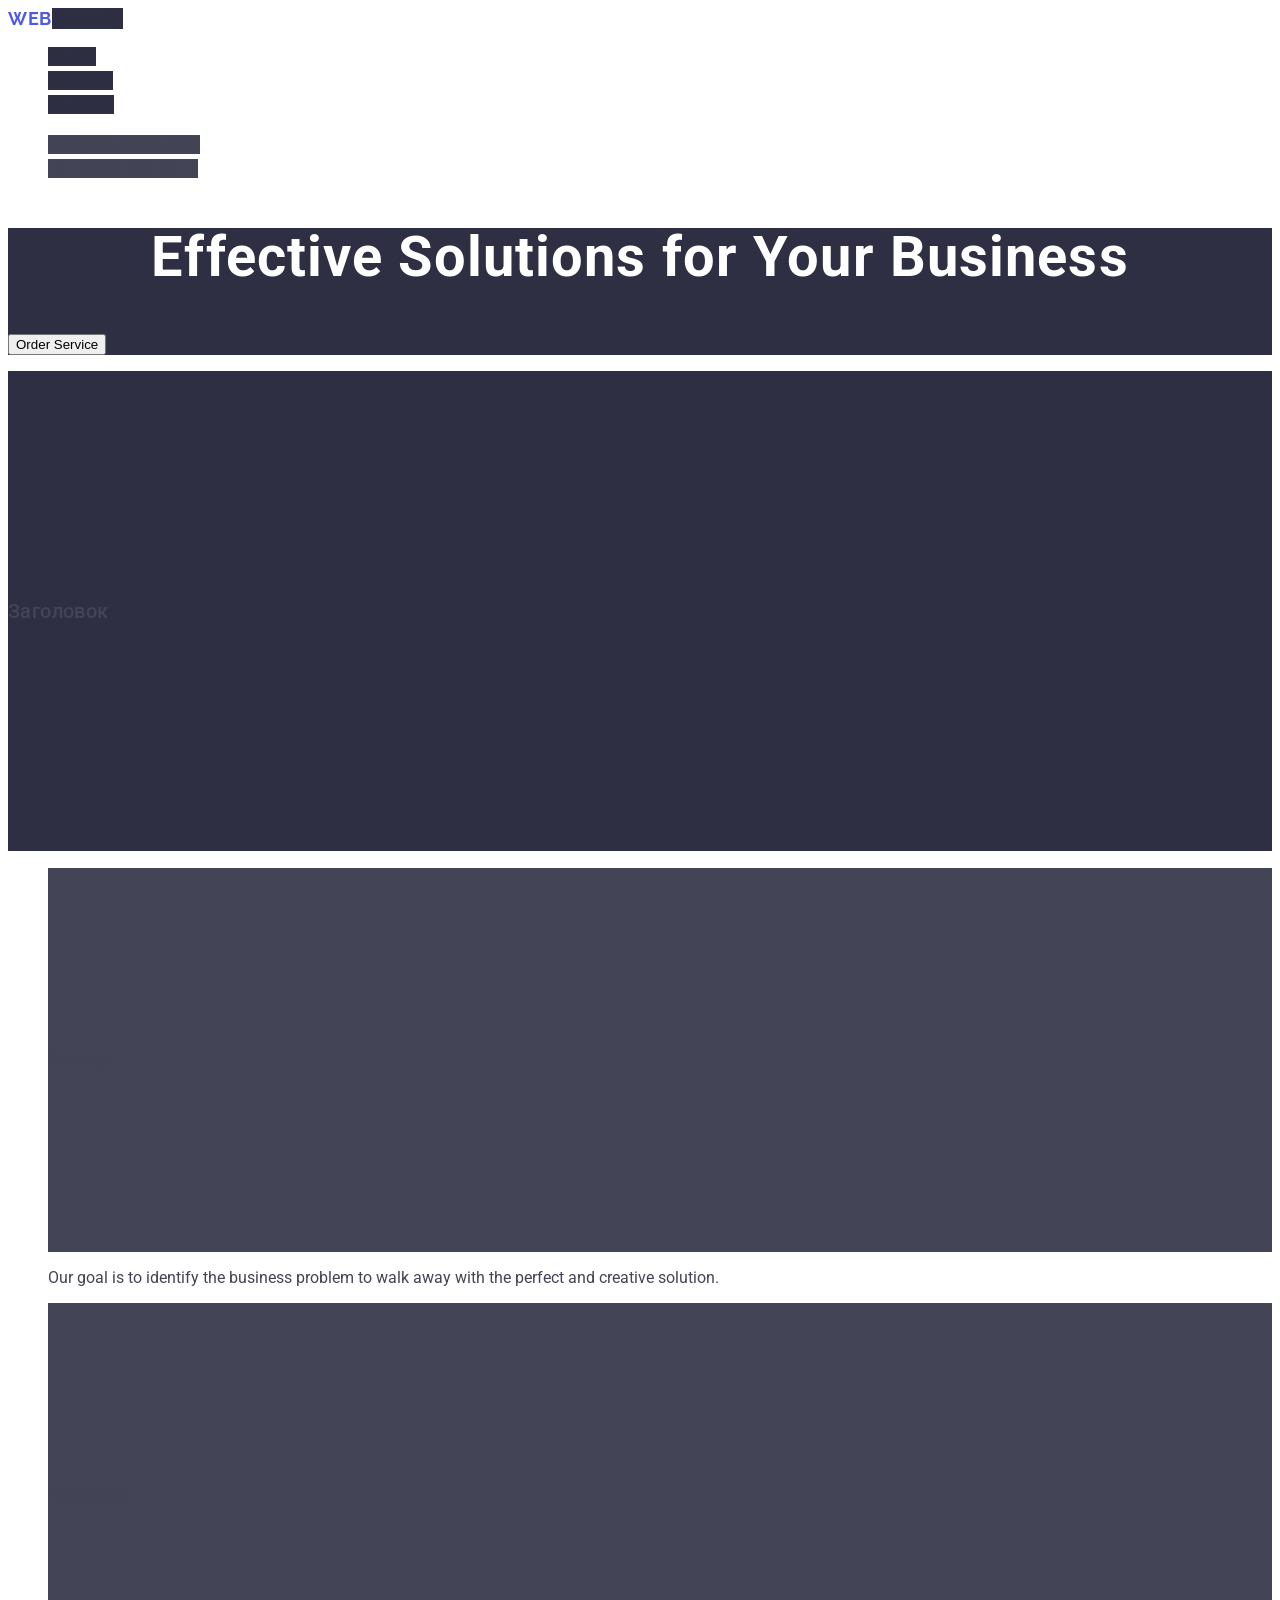
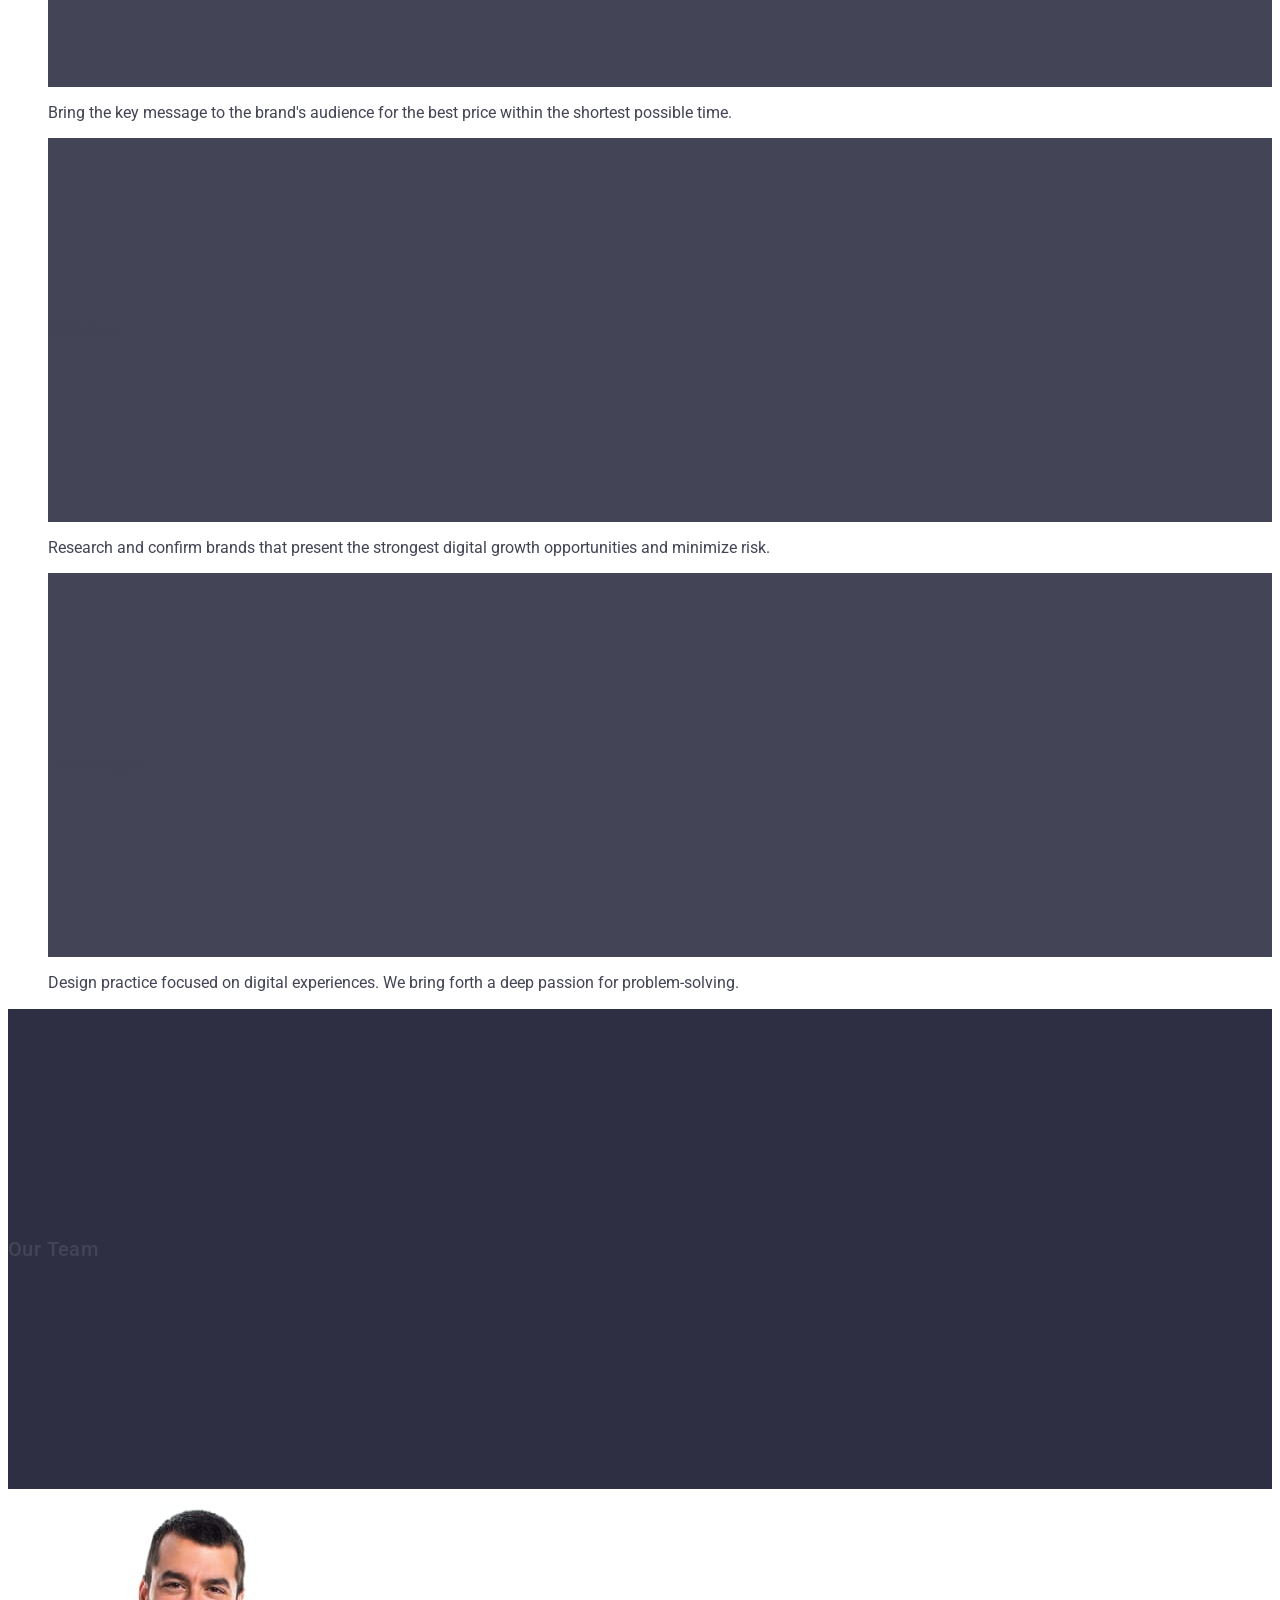
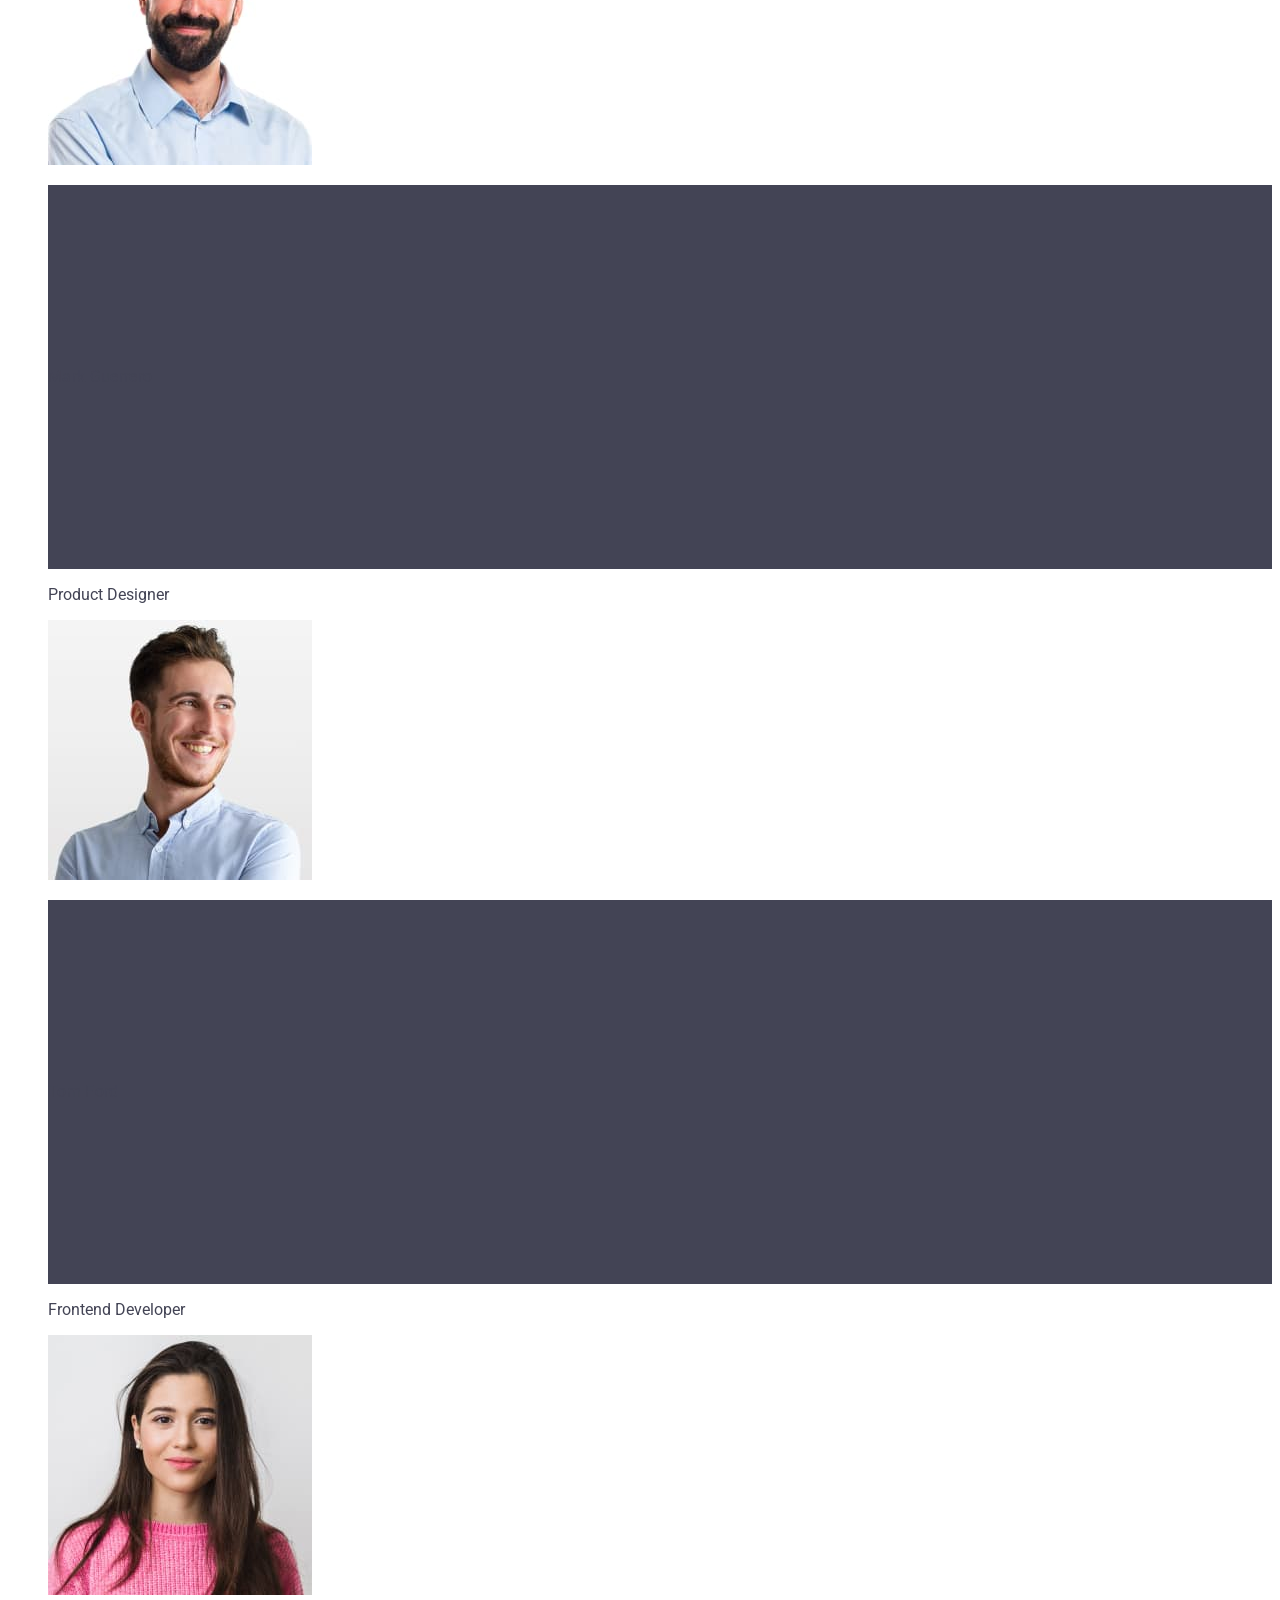
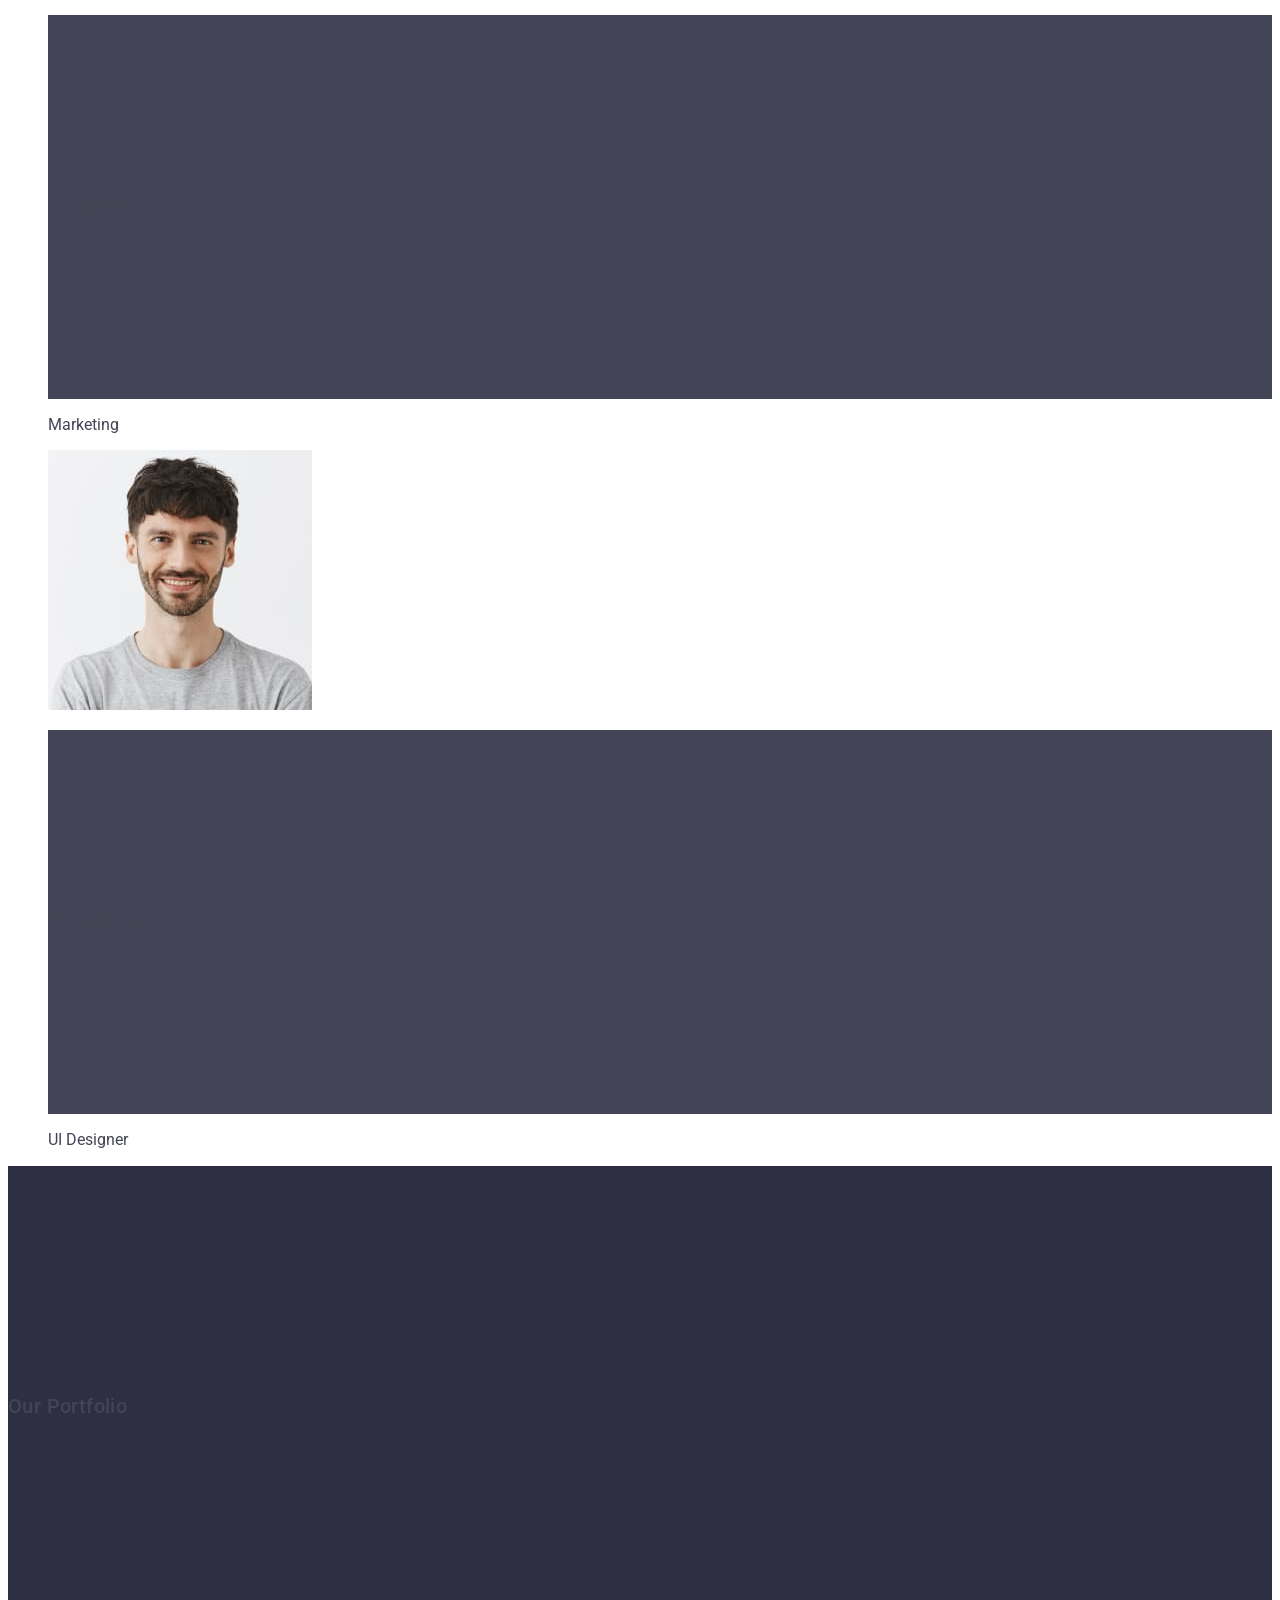
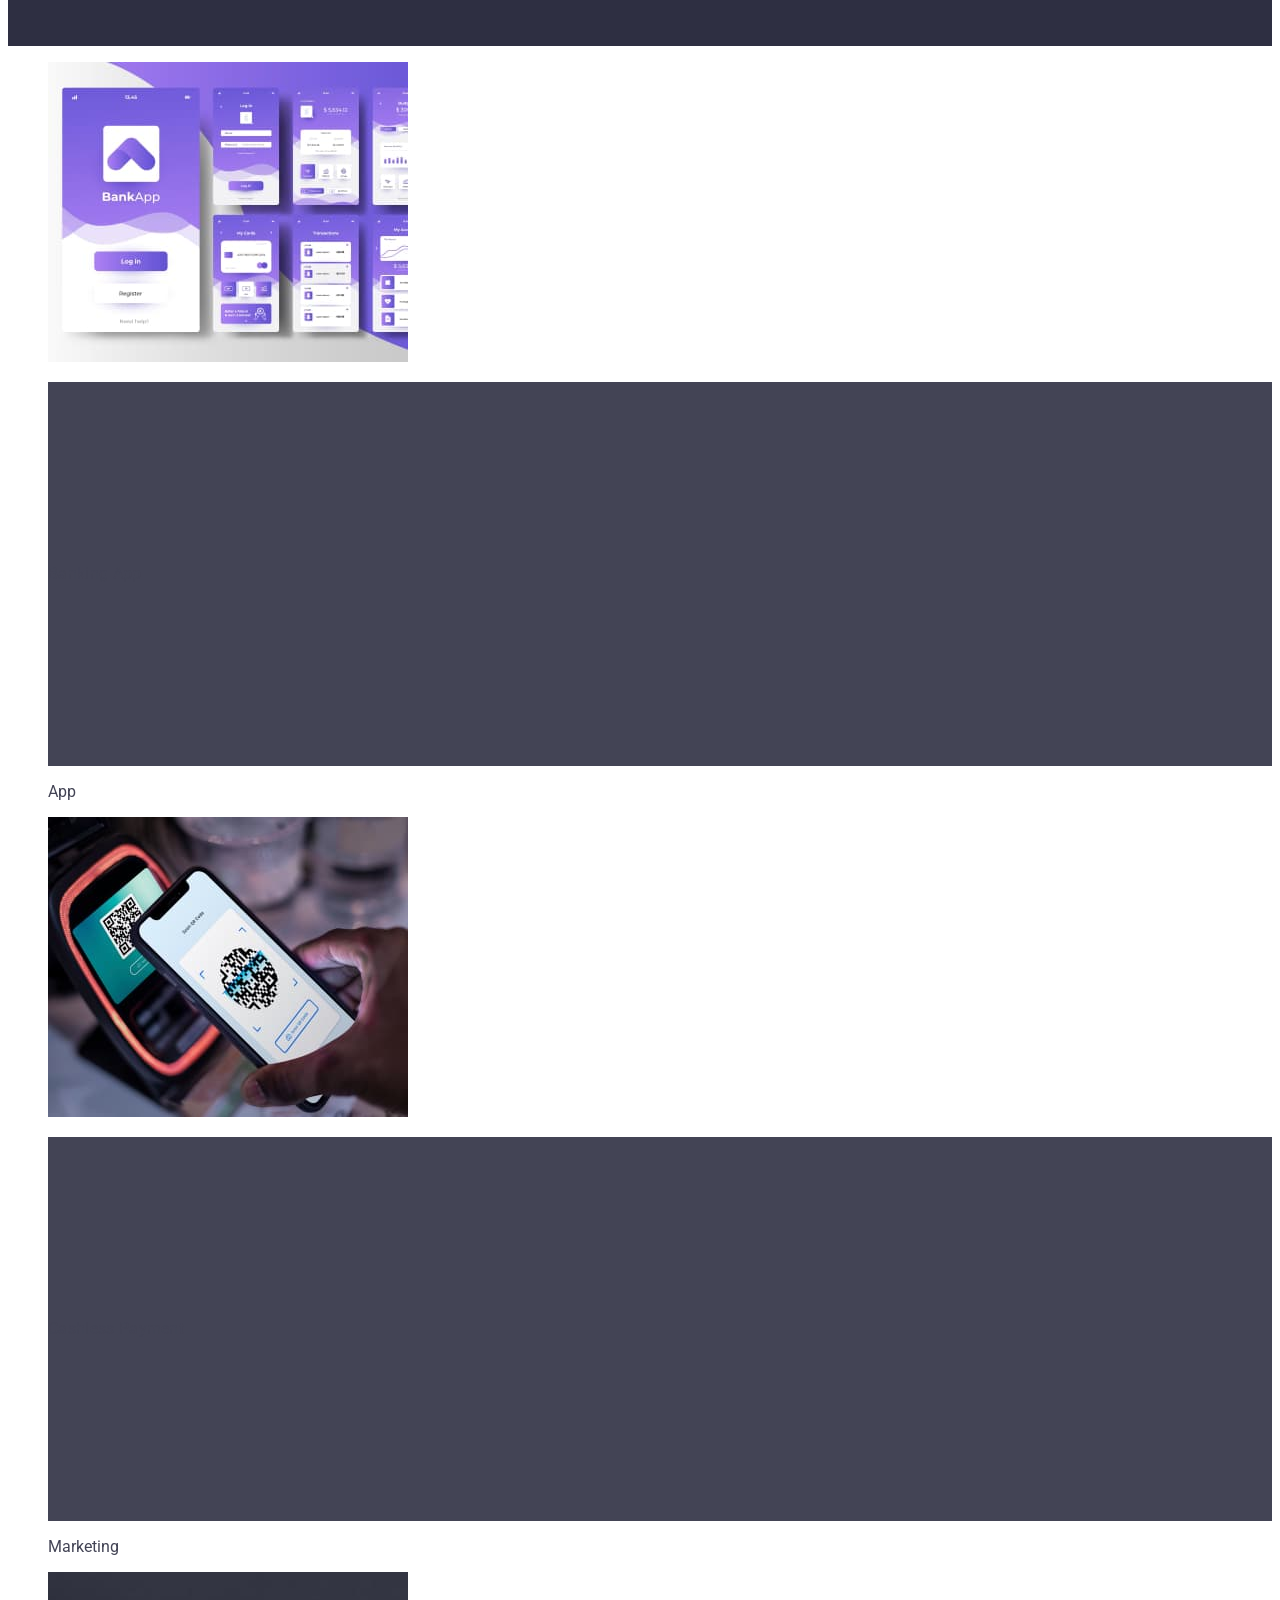
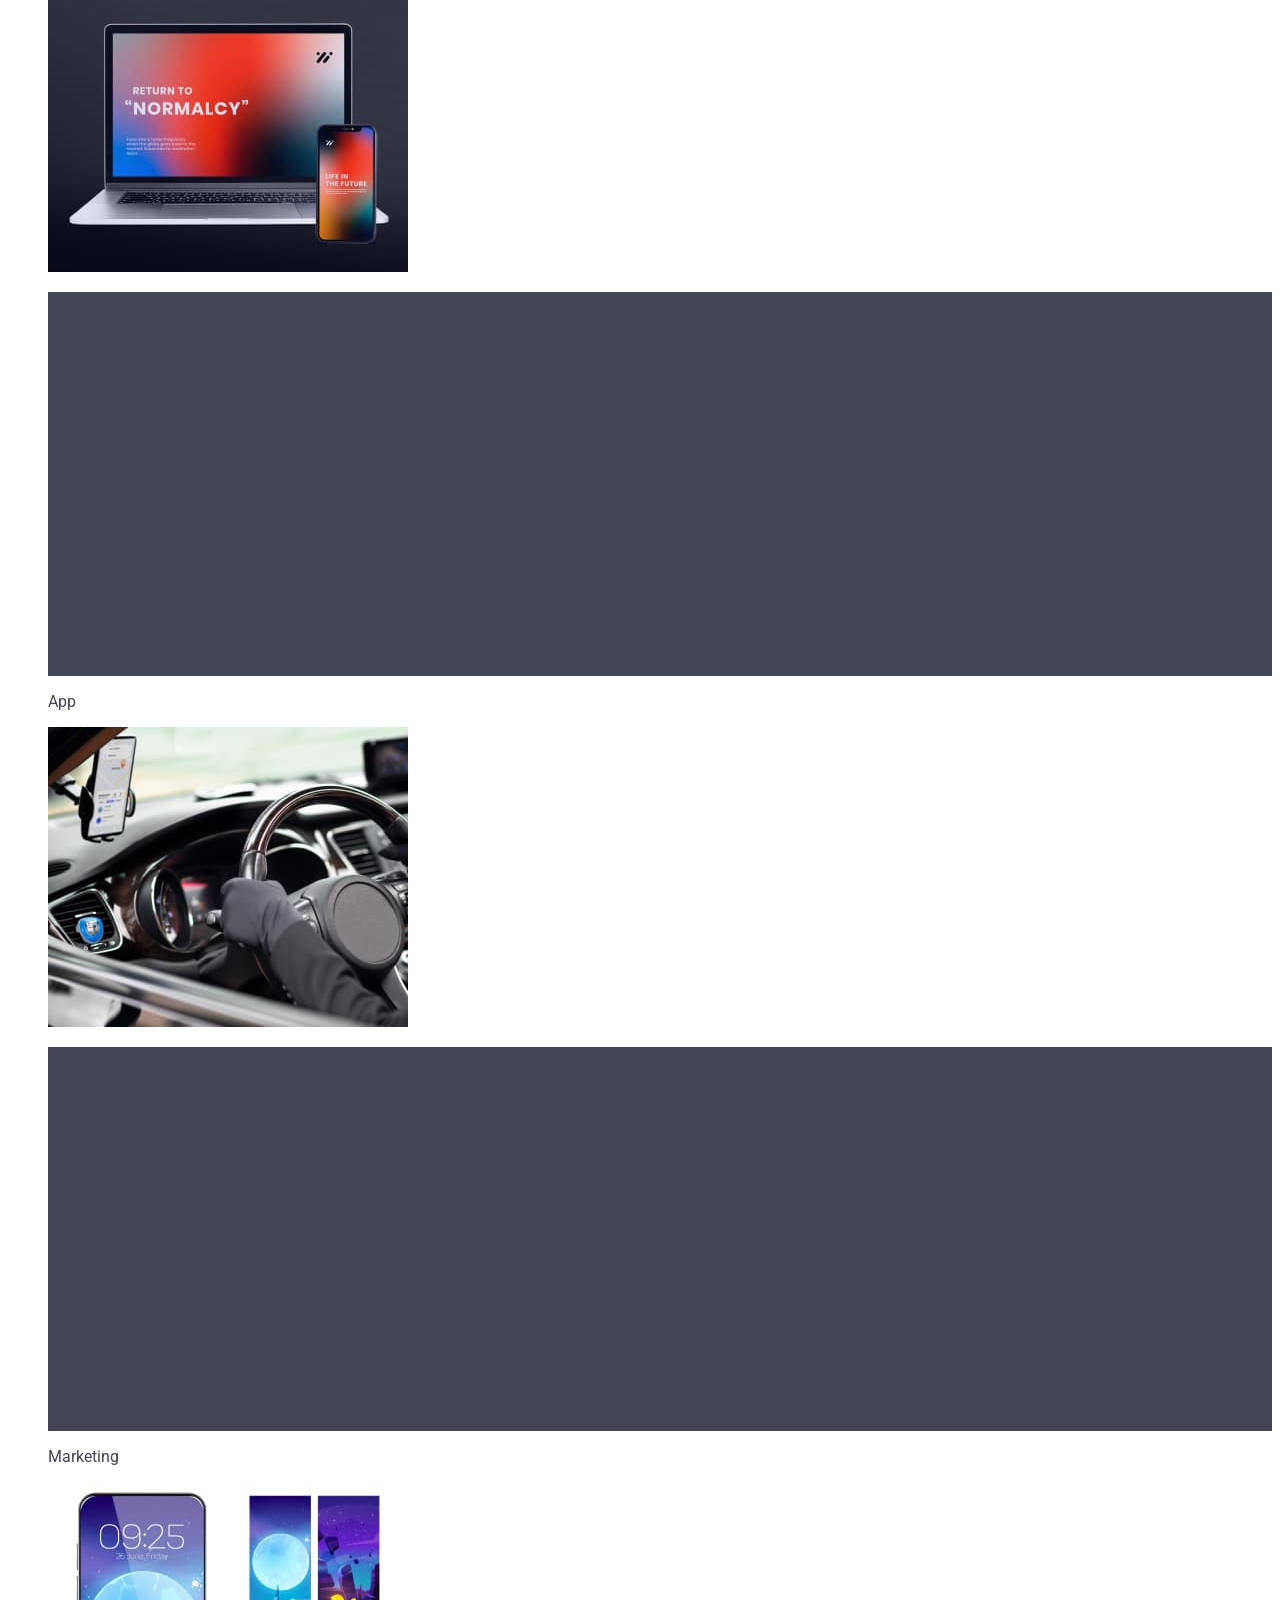
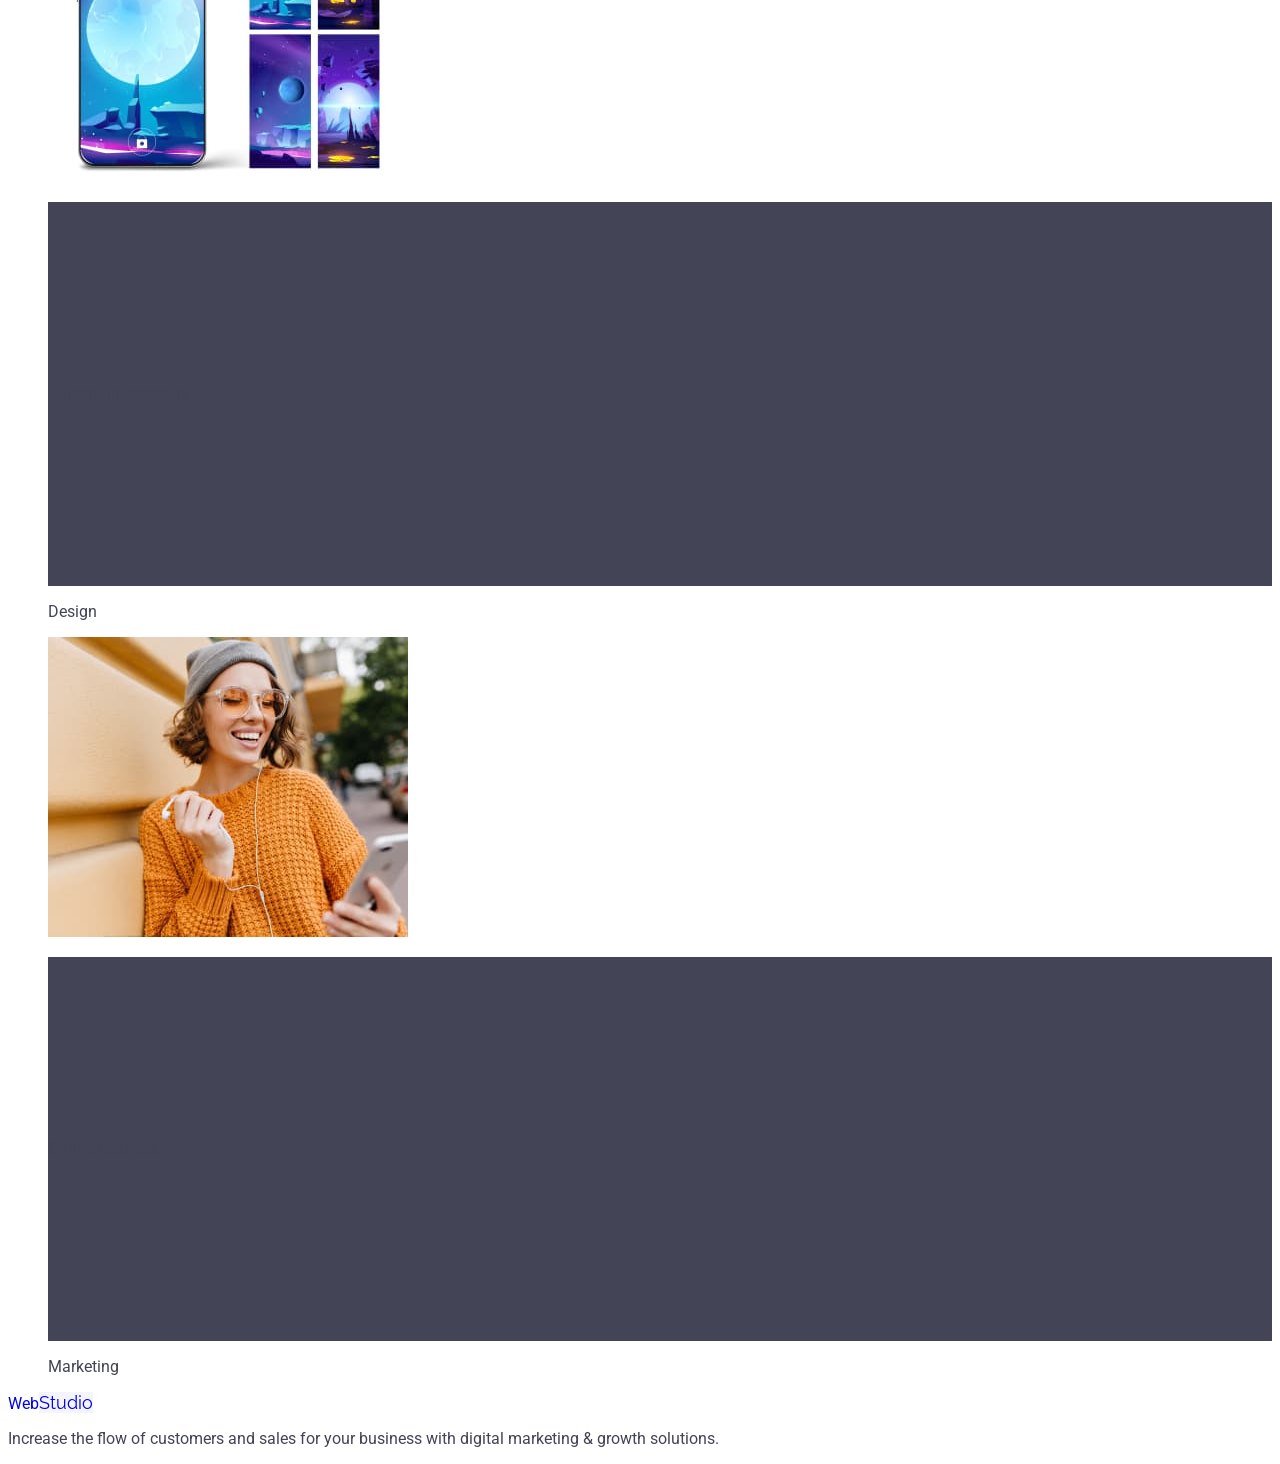
==== index.html @ 6da3bc48 "ss" ====
<!DOCTYPE html>
<html lang="en">
<head>
    <meta charset="UTF-8">
    <meta name="viewport" content="width=device-width, initial-scale=1.0">
    <title>Main Page</title>
    <link rel="preconnect" href="https://fonts.googleapis.com">
<link rel="preconnect" href="https://fonts.gstatic.com" crossorigin>
<link href="https://fonts.googleapis.com/css2?family=Raleway:ital,wght@0,100..900;1,100..900&family=Roboto:ital,wght@0,100..900;1,100..900&display=swap" rel="stylesheet">
<link rel="stylesheet" href="./css/styles.css">
</head>
<body class="body">
    <header class="link-header">
        <nav>
            <a class="logo" href="./index.html">Web<span class="studio">Studio</span></a>
            <ul>
            <li><a href="./index.html" class="link-head">Studio</a></li>
            <li><a href="" class="link-head">Portfolio</a></li> 
            <li><a href="" class="link-head">Contacts</a></li>
            </ul>
        </nav>
    <address class="address-head">
       <ul>
        <li><a href="mailto:info@devstudio.com" class="link-address">info@devstudio.com</a></li>
        <li><a href="tel:+110001111111" class="link-address">+11 (000) 111-11-11</a></li>
        </ul>
    </address>
    </header>   
    <main>
<section class="section-zero">
    <h1 class="business">Effective Solutions
        for Your Business</h1> 
<button type="button">Order Service</button>
</section>
<section>
    <h2>Заголовок</h2>
<ul>
    <li>
    <h3>Strategy</h3>
        <p>
            Our goal is to identify the business
            problem to walk away with the perfect and creative solution. 
        </p>
</li>
<li>
    <h3>Punctuality</h3>
        <p>
            Bring the key message to the brand's audience for the best price within the shortest possible time.
        </p>
</li>
<li>
    <h3>Diligence</h3>
    <p>Research and confirm brands that present the strongest digital growth opportunities and minimize risk.
    </p>
</li>
<li>
    <h3>Technologies</h3>
    <p>Design practice focused on digital experiences. We bring forth a deep passion for problem-solving.
    </p>
</li>
</ul>
</section>
<section>
    <h2>Our Team</h2>
    <ul>
<li>
    <img src="./images/imga.jpg" alt="mark-guerrero" width="264" height="260"
    >
 <h3>Mark Guerrero</h3>
    <p>Product Designer</p>

    </li>
<li><img src="./images/imgb.jpg" alt="tom-ford" width="264" height="260"
    >
<h3>Tom Ford</h3>
    <p>Frontend Developer</p>
</li>
<li><img src="./images/imgc.jpg" alt="camila-garcia" width="264" height="260"
    >
    <h3>Camila Garcia</h3>
    <p>Marketing</p>
</li>
<li><img src="./images/imgd.jpg" alt="daniel-wilson" width="264" height="260"
    >
 <h3>Daniel Wilson</h3>
    <p>UI Designer</p>
</li>
</ul>
</section>
<section>
<h2>Our Portfolio</h2>
<ul>
    <li>
        <img src="images/imgg.jpg" alt="banking-app" width="360" height="300"
        >
        <h3>Banking App</h3>
    <p>App</p>
    </li>
    <li>
        <img src="images/imggg.jpg" alt="cashless-payment" width="360" height="300"
        >
        <h3>Cashless Payment</h3>
    <p>Marketing</p>
    </li>
    <li>
        <img src="images/imgggg.jpg" alt="meditation-app" width="360" height="300"
        >
        <h3>Meditation App</h3>
    <p>App</p>
    </li>
    <li>
        <img src="images/imggggg.jpg" alt="taxi-service" width="360" height="300"
        >
        <h3>Taxi Service</h3>
    <p>Marketing</p>
    </li>
    <li>
        <img src="images/imgggggg.jpg" alt="screen-illustrations" width="360" height="300"
        >
        <h3>Screen Illustrations</h3>
    <p>Design</p>
    </li>
    <li>
        <img src="images/imggggggg.jpg" alt="online-courses" width="360" height="300"
        >
        <h3>Online Courses</h3>
    <p>Marketing</p>
    </li>
</ul>
</section>

 </main>
    <footer>
        <a href="./index.html">Web<span class="studio-footer">Studio</span></a>
        <p>
            Increase the flow of customers and sales for your business with digital marketing & growth solutions.
        </p>
    </footer>
</body>
</html>
---- css/styles.css ----
body{
  font-family:"Roboto", sans-serif;
  color: #434455;
  background-color:#FFFFFF
}
ul, ol {
  list-style-type: none;}
  a{
    text-decoration: none;
}
.studio{
background: #2E2F42;
font-family: "Raleway", serif;
color:#2e2f42;}
.studio-footer{
background: #F4F4FD;
font-family: "Raleway", serif;
font-size:18px;}
.logo {
  font-family: "Raleway", sans-serif;
  font-weight: 700;
  font-size: 18px;
  line-height: 1.17;
  letter-spacing: 0.03em;
  text-transform:uppercase;
  color: #4d5ae5;
}
h1{
font-family: "Roboto";
font-size: 56px;
font-weight: 700;
line-height: 60;
letter-spacing: 0.02em;
text-align: center;
}
.link-header{
  font-style: normal
}
.link-head{
  font-family: "Roboto";
  font-style: normal;
  font-weight: 500;
  font-size: 16px;
  line-height: 1.5;
  letter-spacing: 0.02em;
  color: #2e2f42;
  background:  #2e2f42;
  text-align: left;
}
.link-head:hover,
.link-head:focus{
color:#404bbf;
}
.address-head{
  font-style: normal
}
.link-address{
font-family: "Roboto";
font-size: 16px;
font-style: normal;
font-weight: 400;
letter-spacing: 0.02em;
text-align: left;
color:#434455;
background: #434455;
line-height: 1.5
}
.link-address:focus, 
.link-address:hover{
  color: #404BBF;
}
h2{
font-family: "Roboto";
font-size: 20px;
font-weight: 500;
line-height: 24;
letter-spacing: 0.02em;
text-align: left;
background: #2E2F42;
}
h3{
font-family: "Roboto";
font-size: 16px;
font-weight: 400;
line-height: 24;
letter-spacing: 0.02em;
text-align: left;
background: #434455;
}
.section-zero{
  background-color:#2e2f42;

}
.business{
  font-size: 56px;
  line-height: 1.07;
  text-align: center;
  letter-spacing: 0.02em;
  color: #ffffff;
}
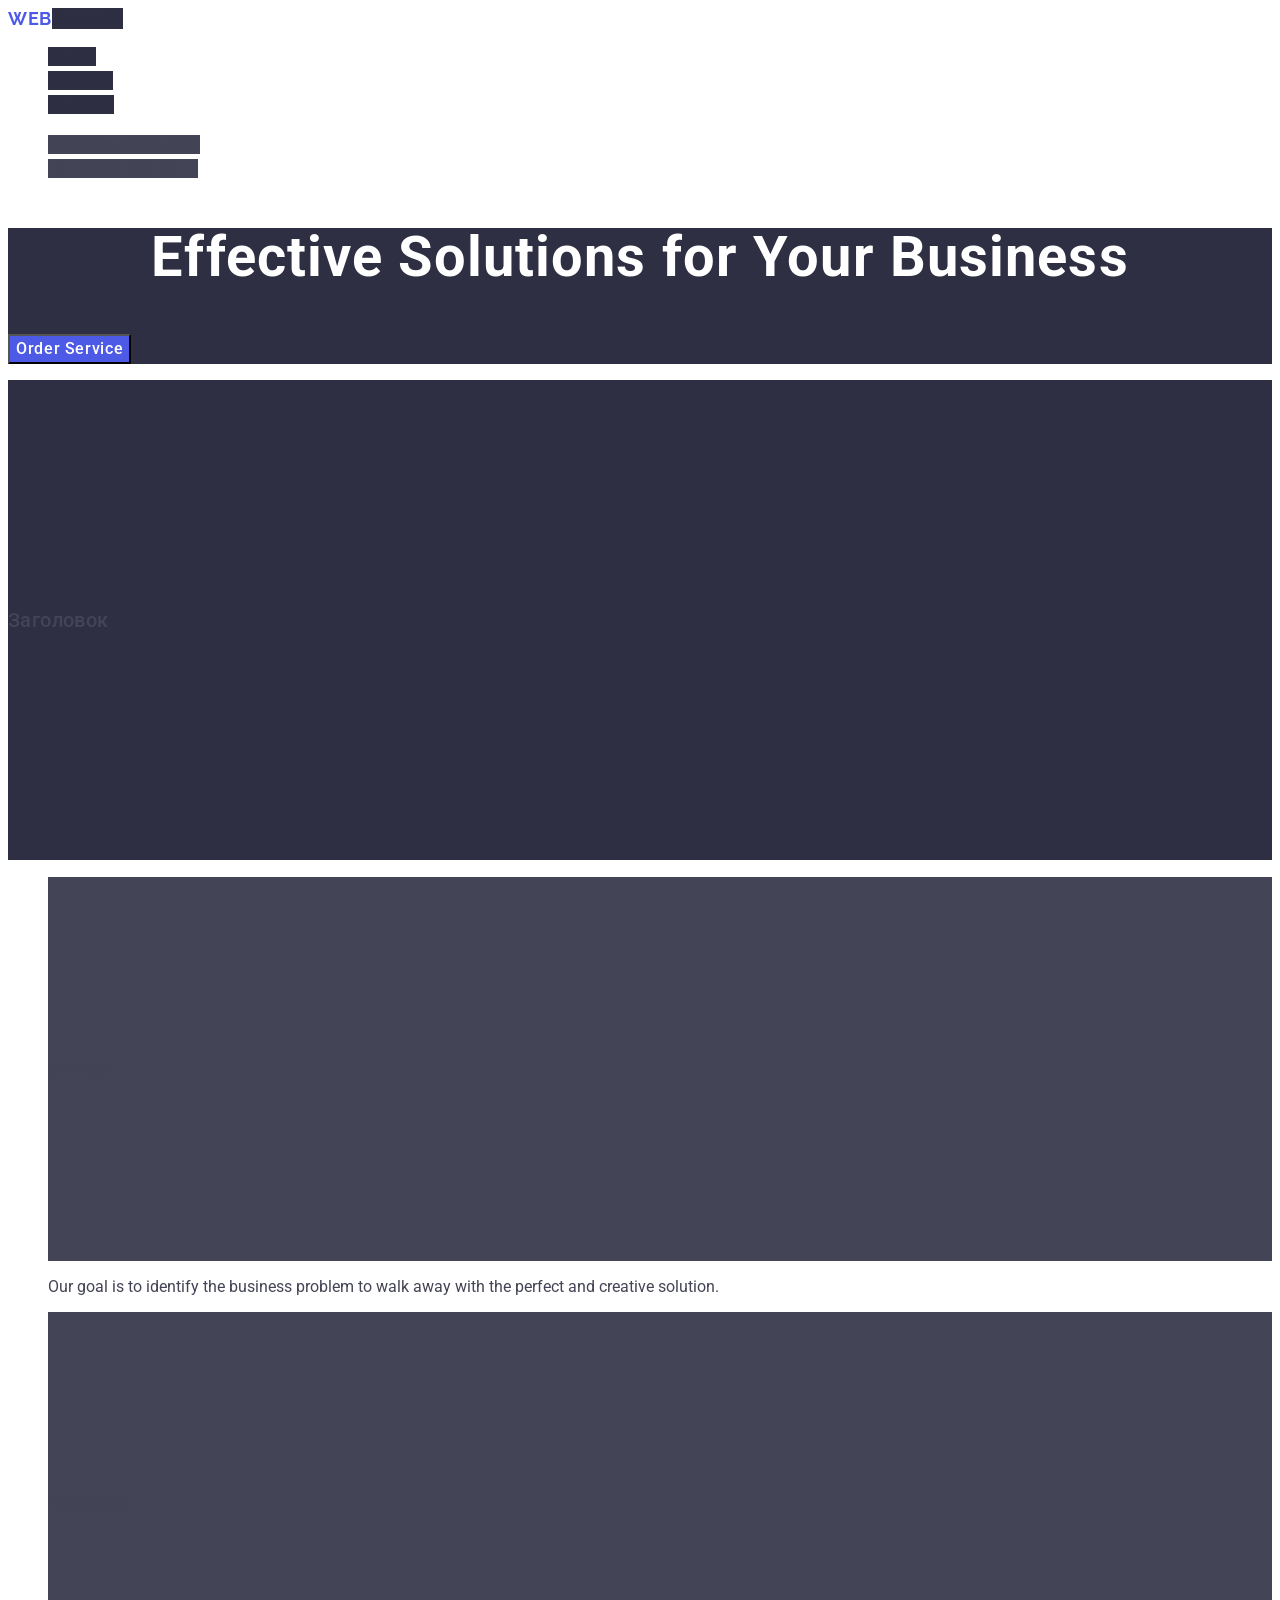
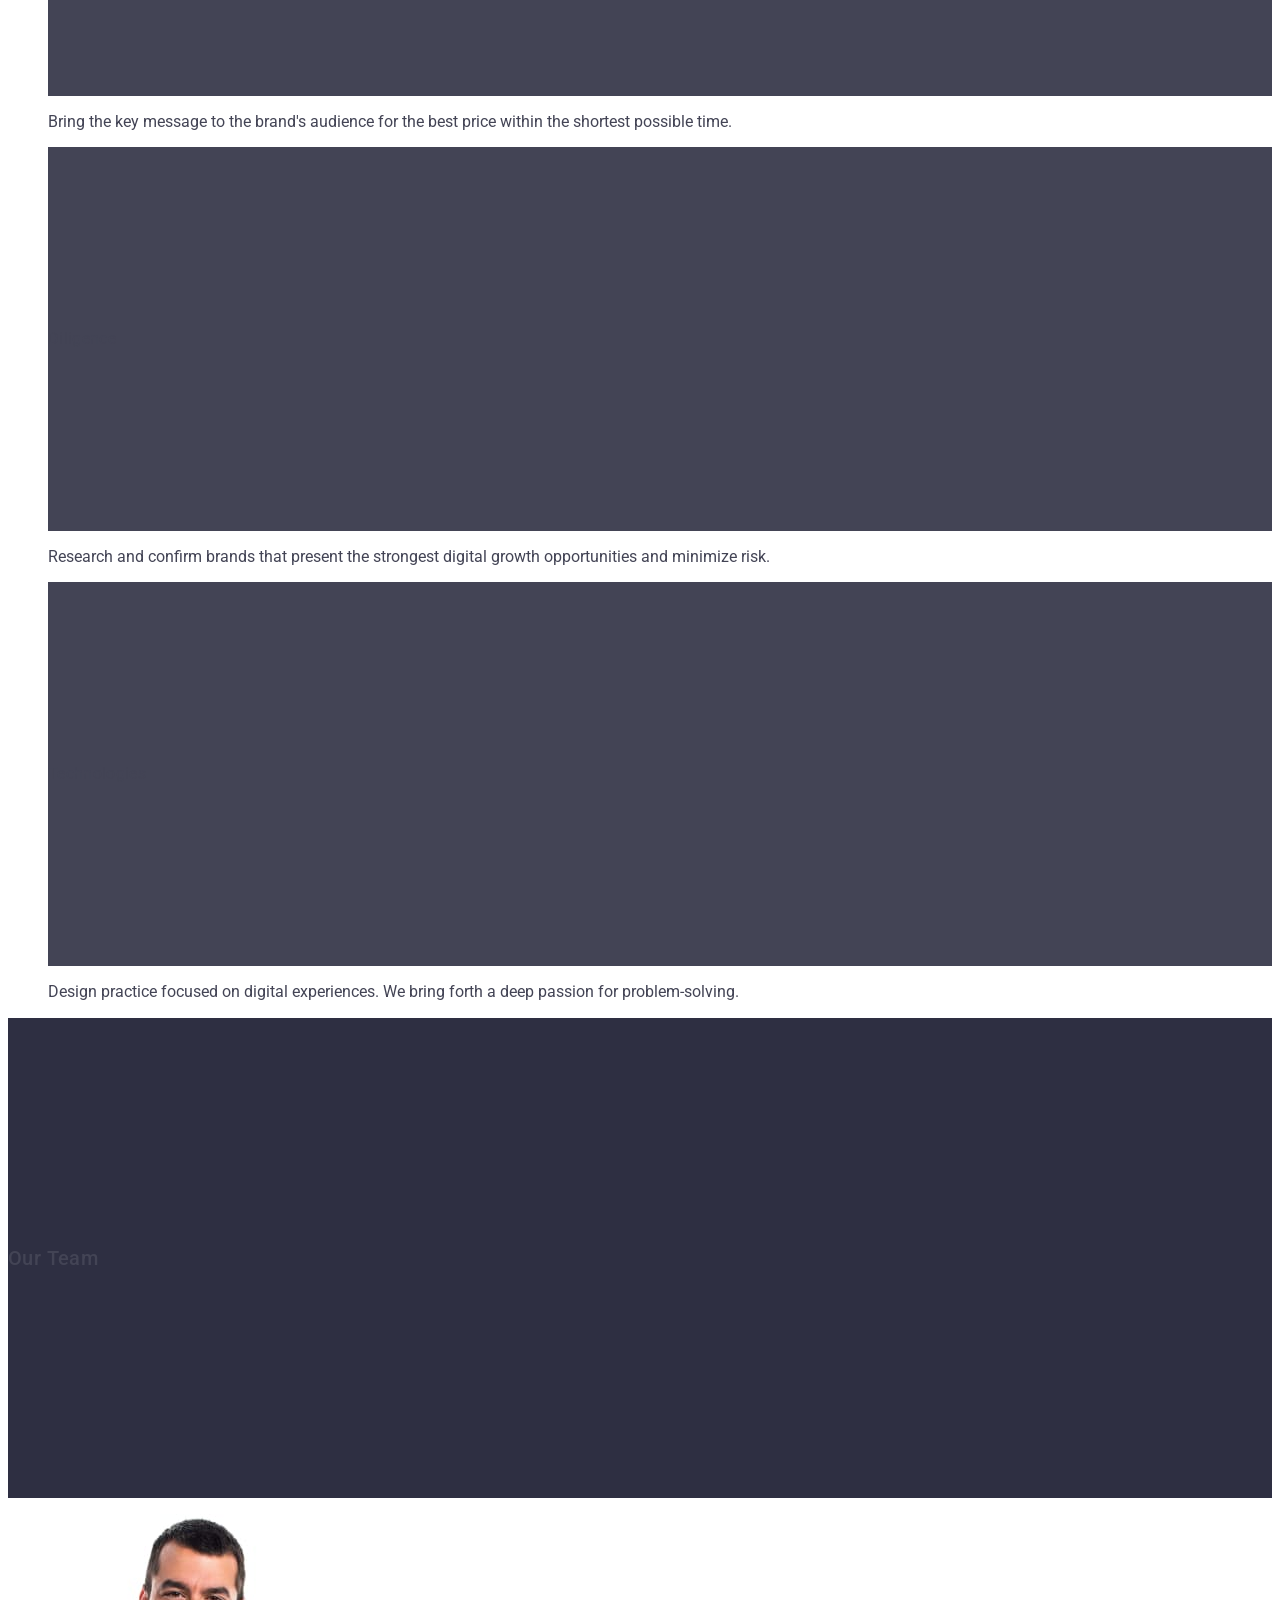
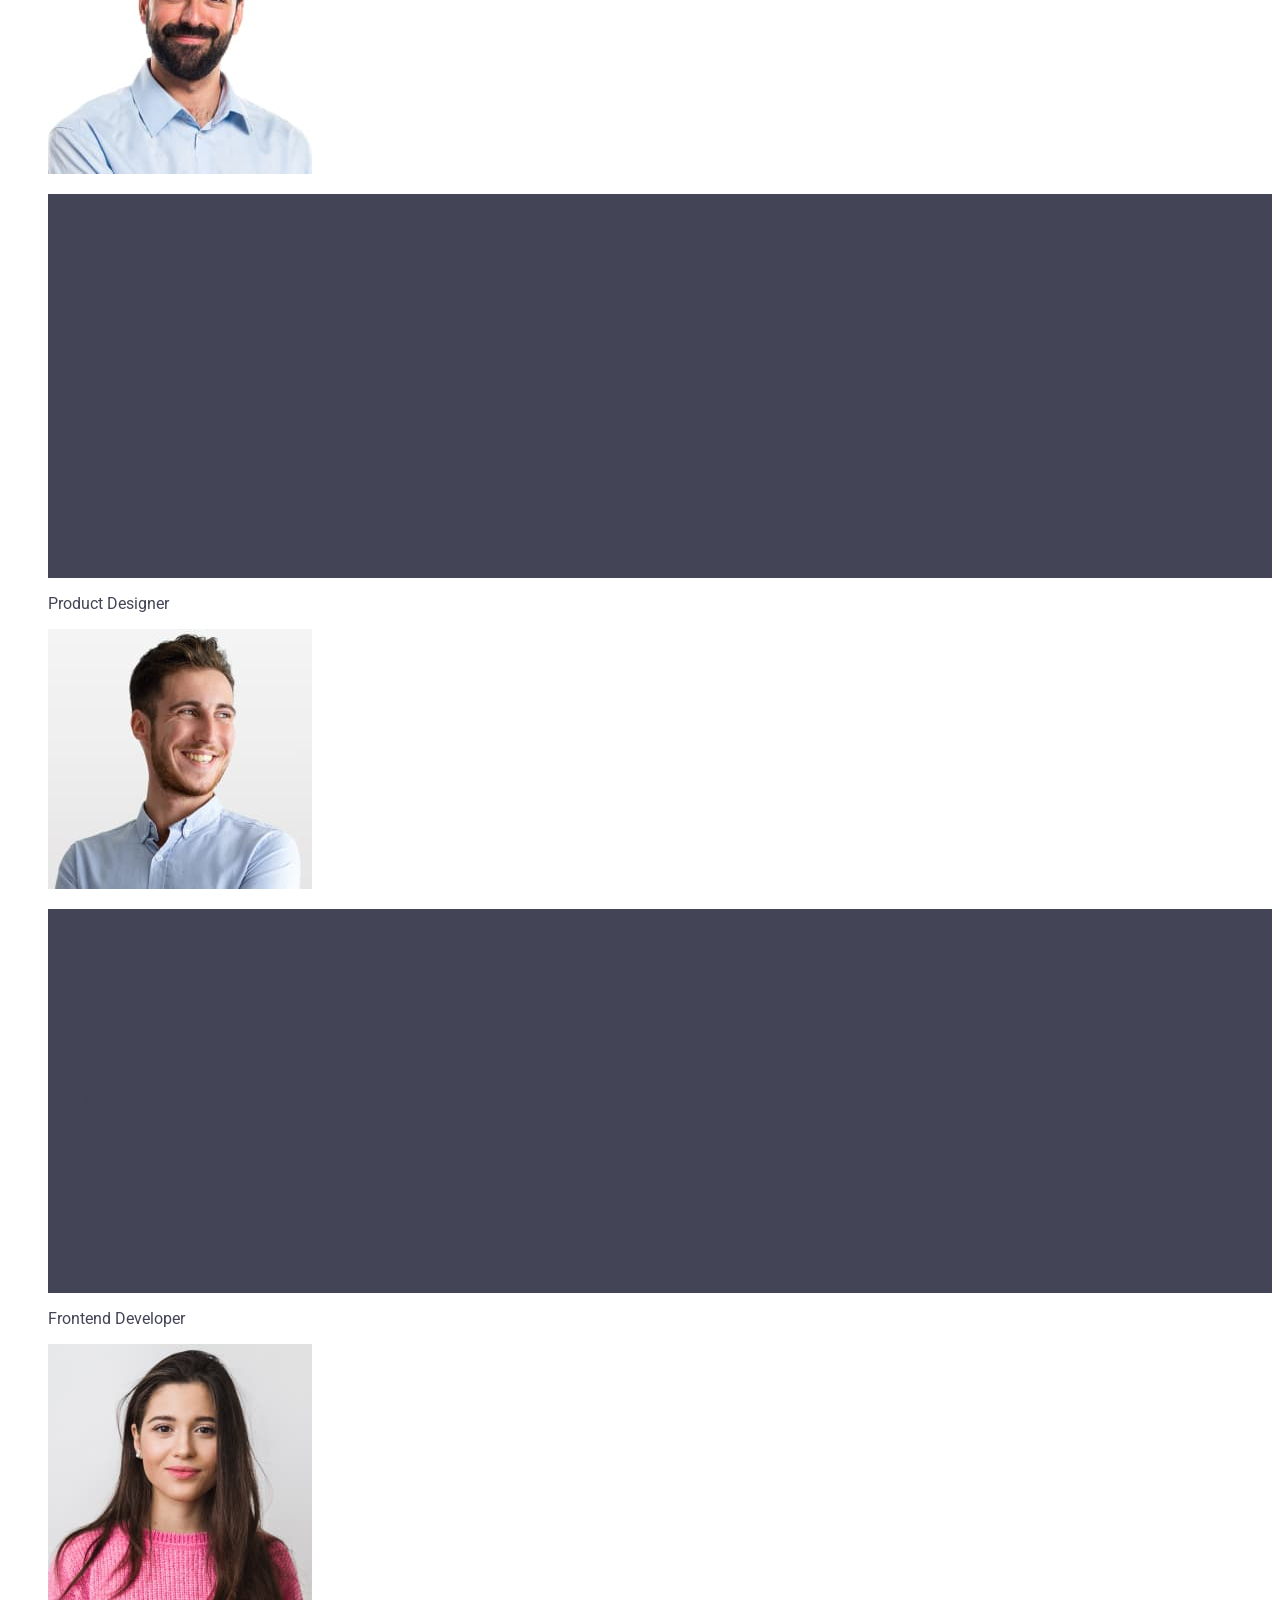
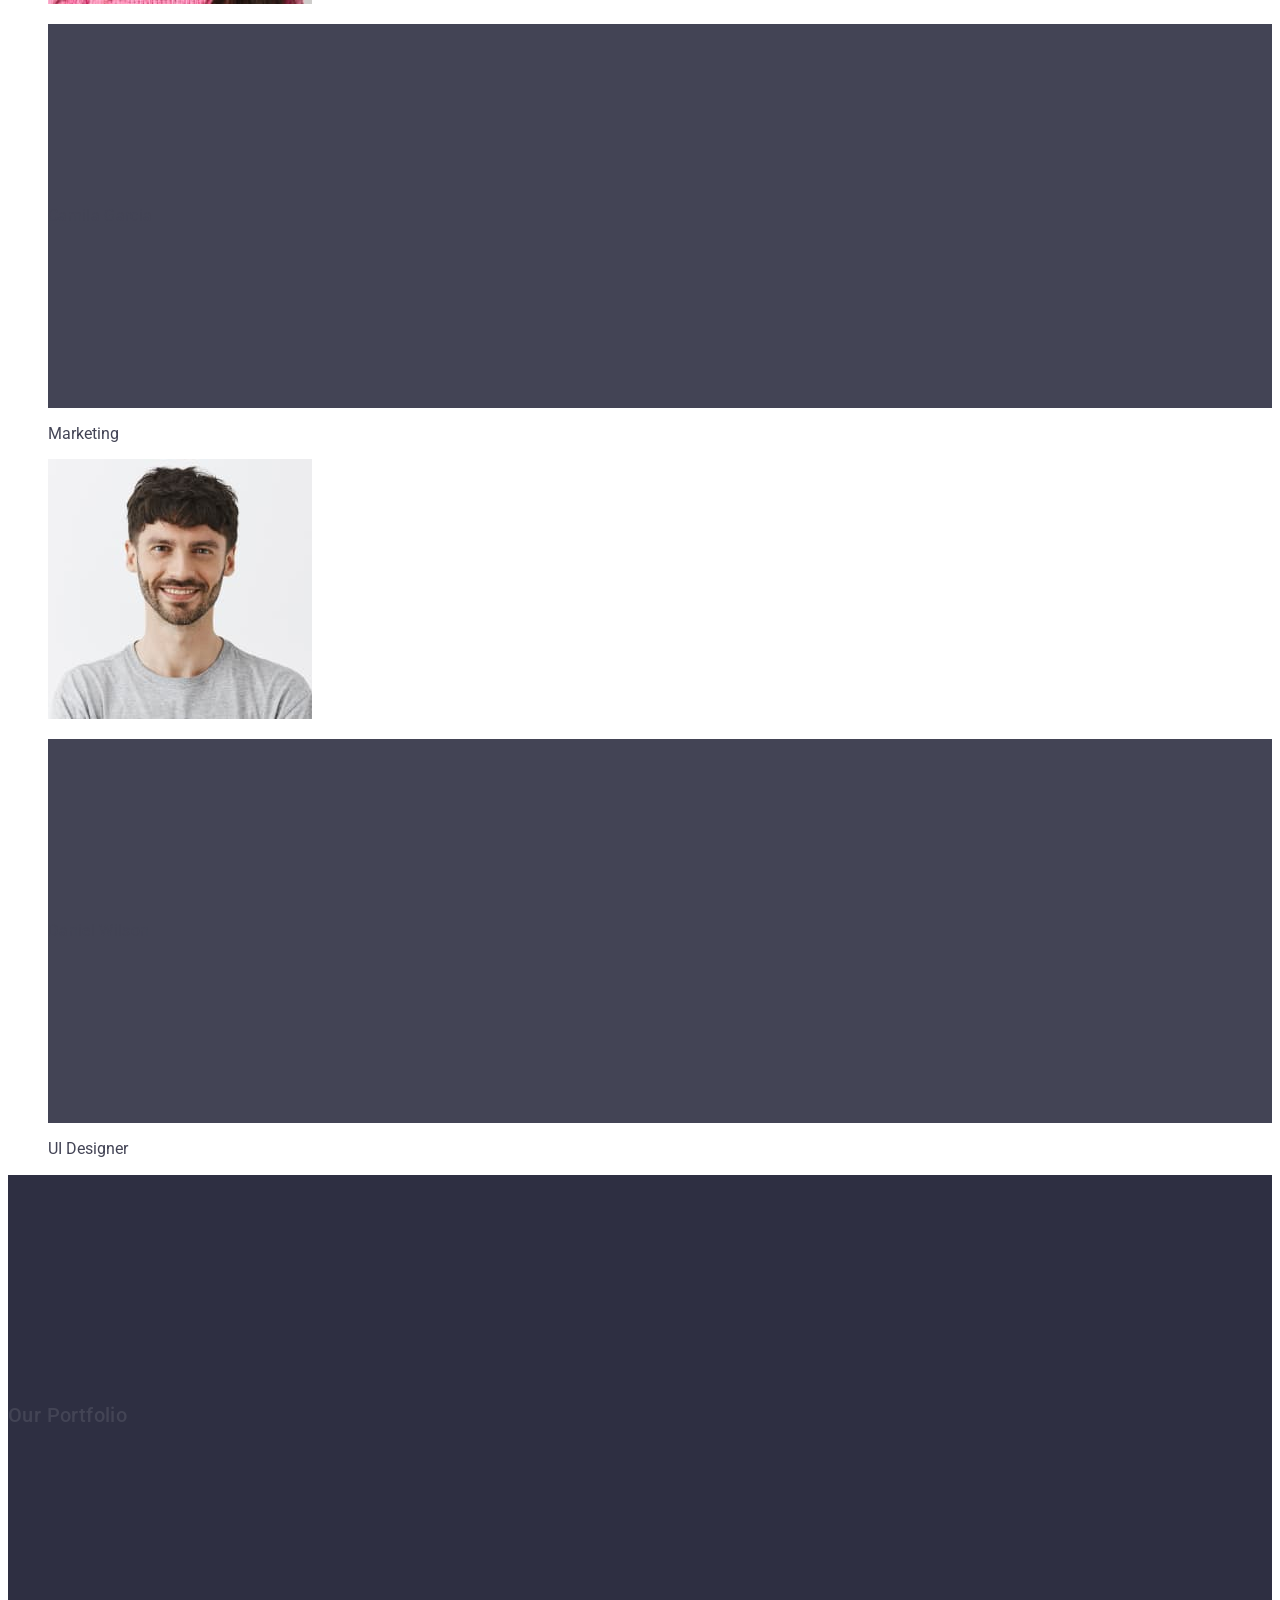
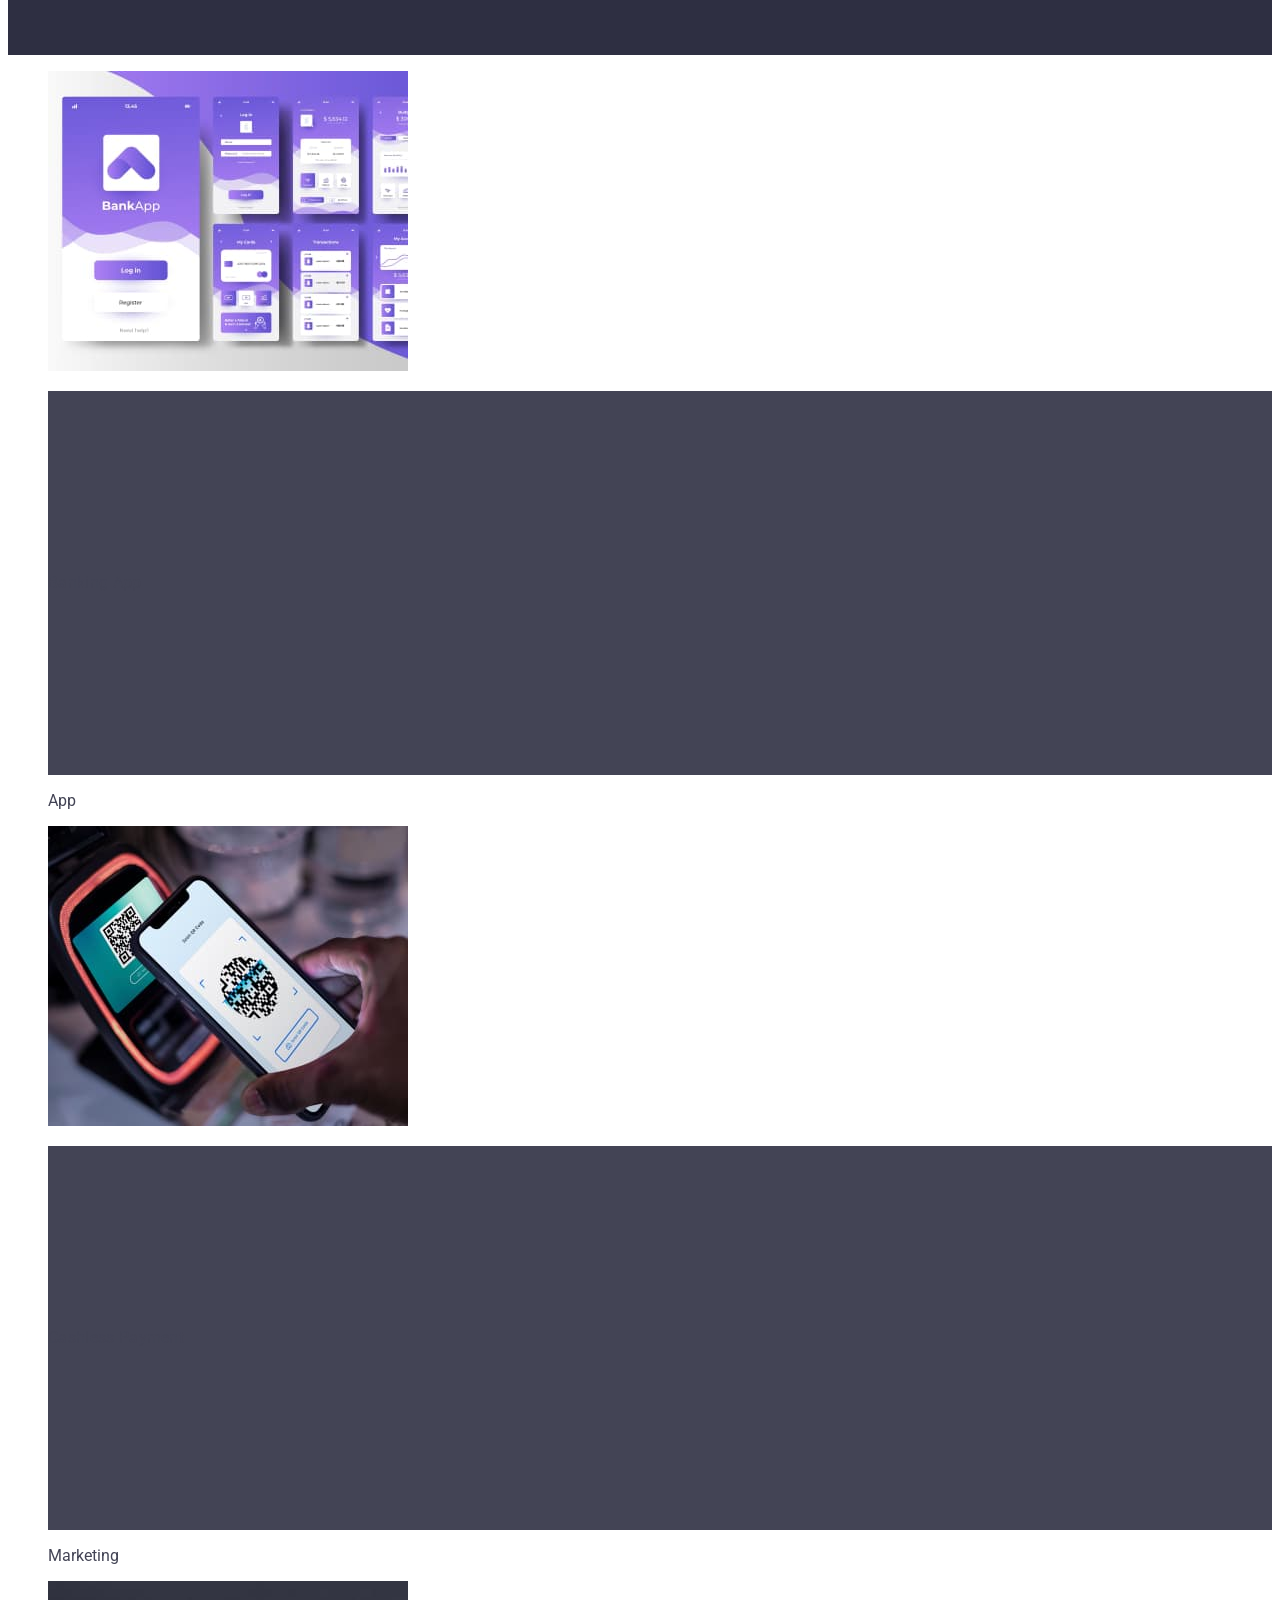
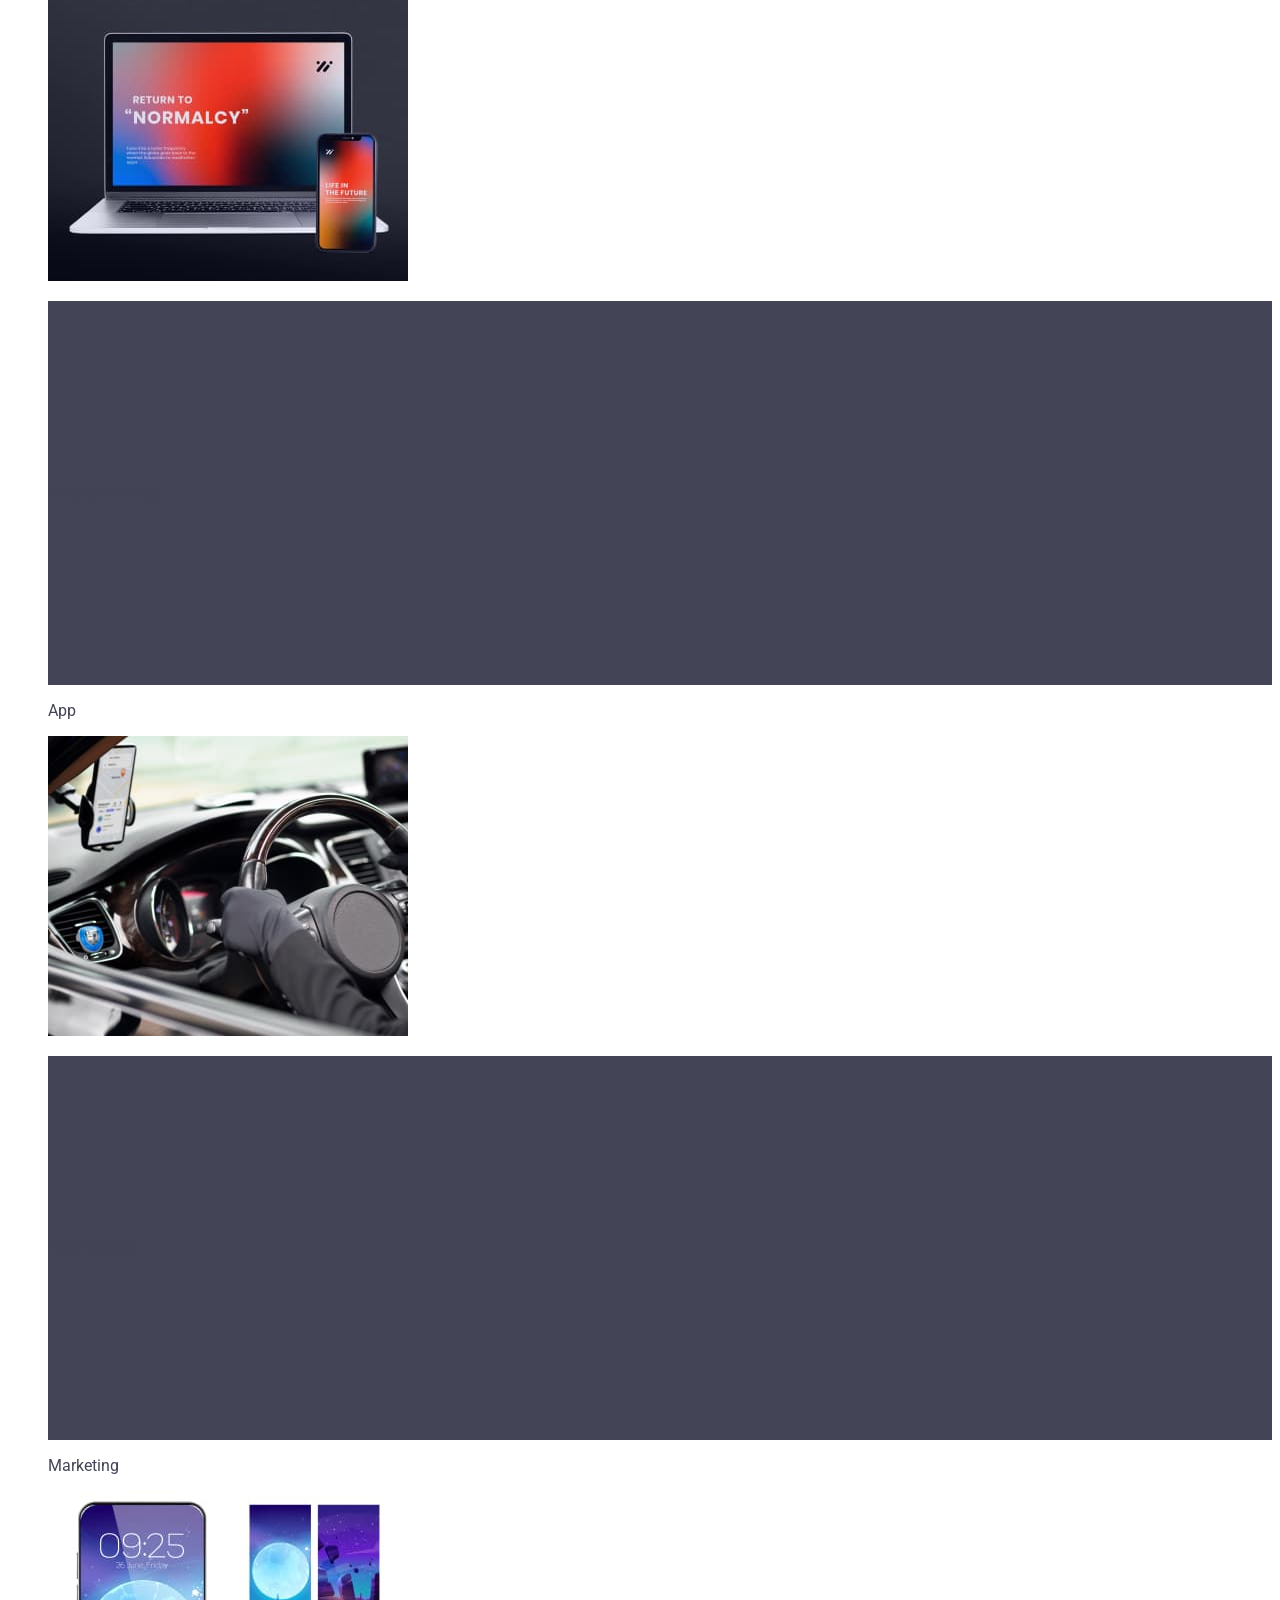
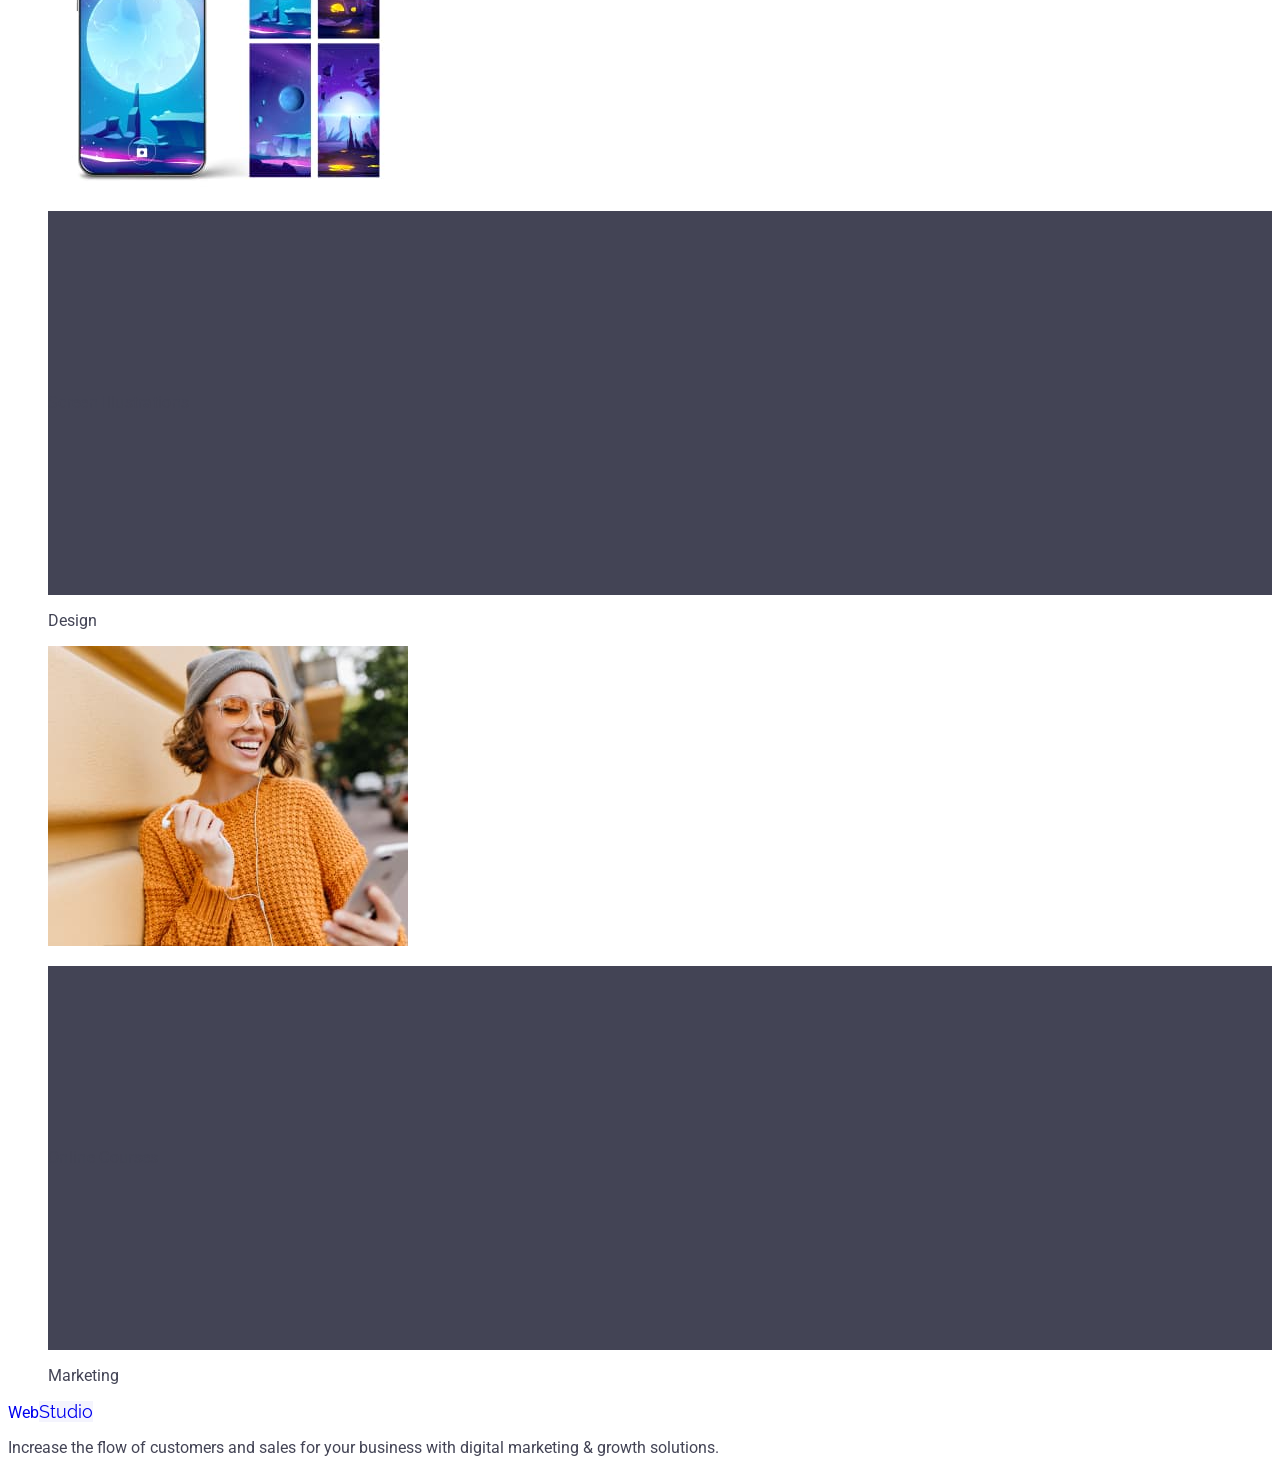
==== commit 92e0fd65: "button" ====
--- a/index.html
+++ b/index.html
@@ -30,9 +30,9 @@
 <section class="section-zero">
     <h1 class="business">Effective Solutions
         for Your Business</h1> 
-<button type="button">Order Service</button>
+<button type="button" class="button-order">Order Service</button>
 </section>
-<section>
+<section class="section-one">
     <h2>Заголовок</h2>
 <ul>
     <li>
--- a/css/styles.css
+++ b/css/styles.css
@@ -98,3 +98,17 @@
   letter-spacing: 0.02em;
   color: #ffffff;
 }
+.button-order{
+  background-color: #4D5AE5;
+  font-family: "Roboto", sans-serif;
+  font-weight: 500;
+  font-size: 16px;
+  line-height: 1.5;
+  letter-spacing: 0.04em;
+  color: #ffffff;
+}
+.button-order:hover,
+.button-order:focus{
+  background-color: #404BBF;
+  cursor: pointer;
+}
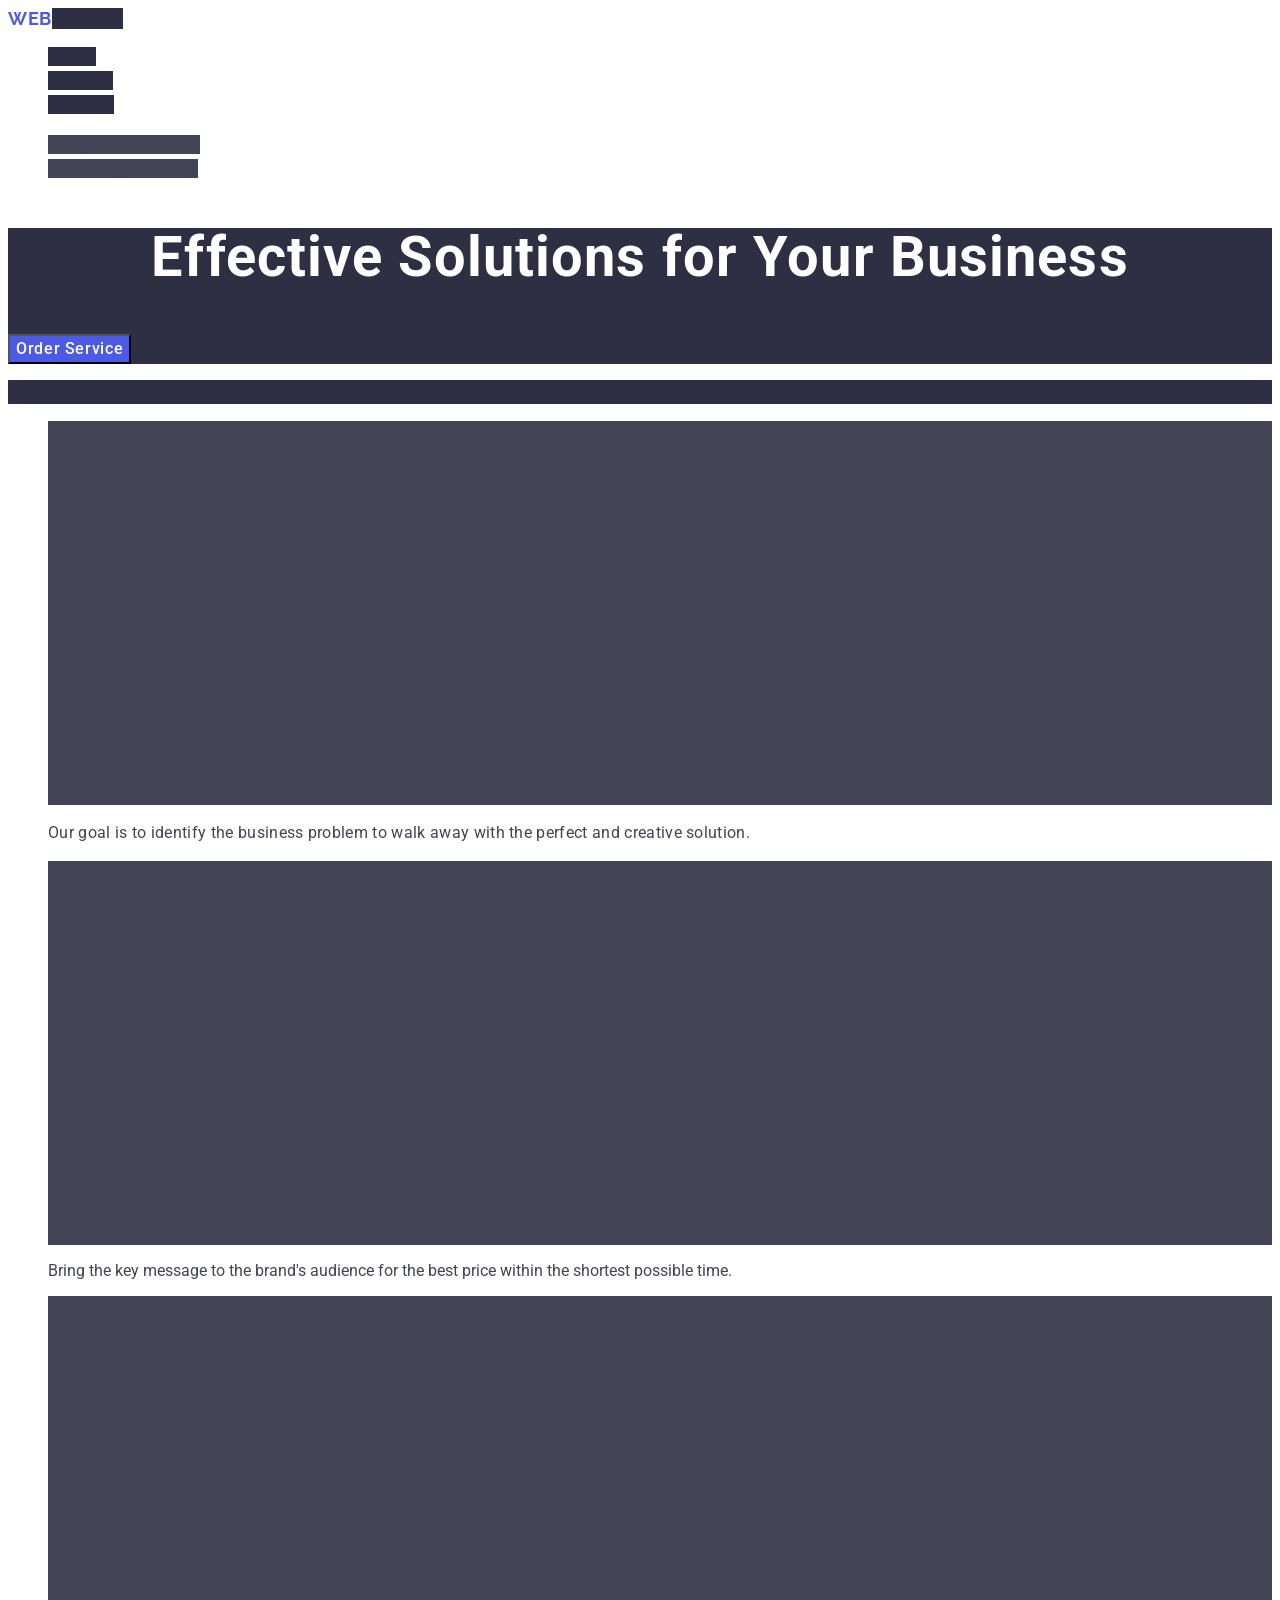
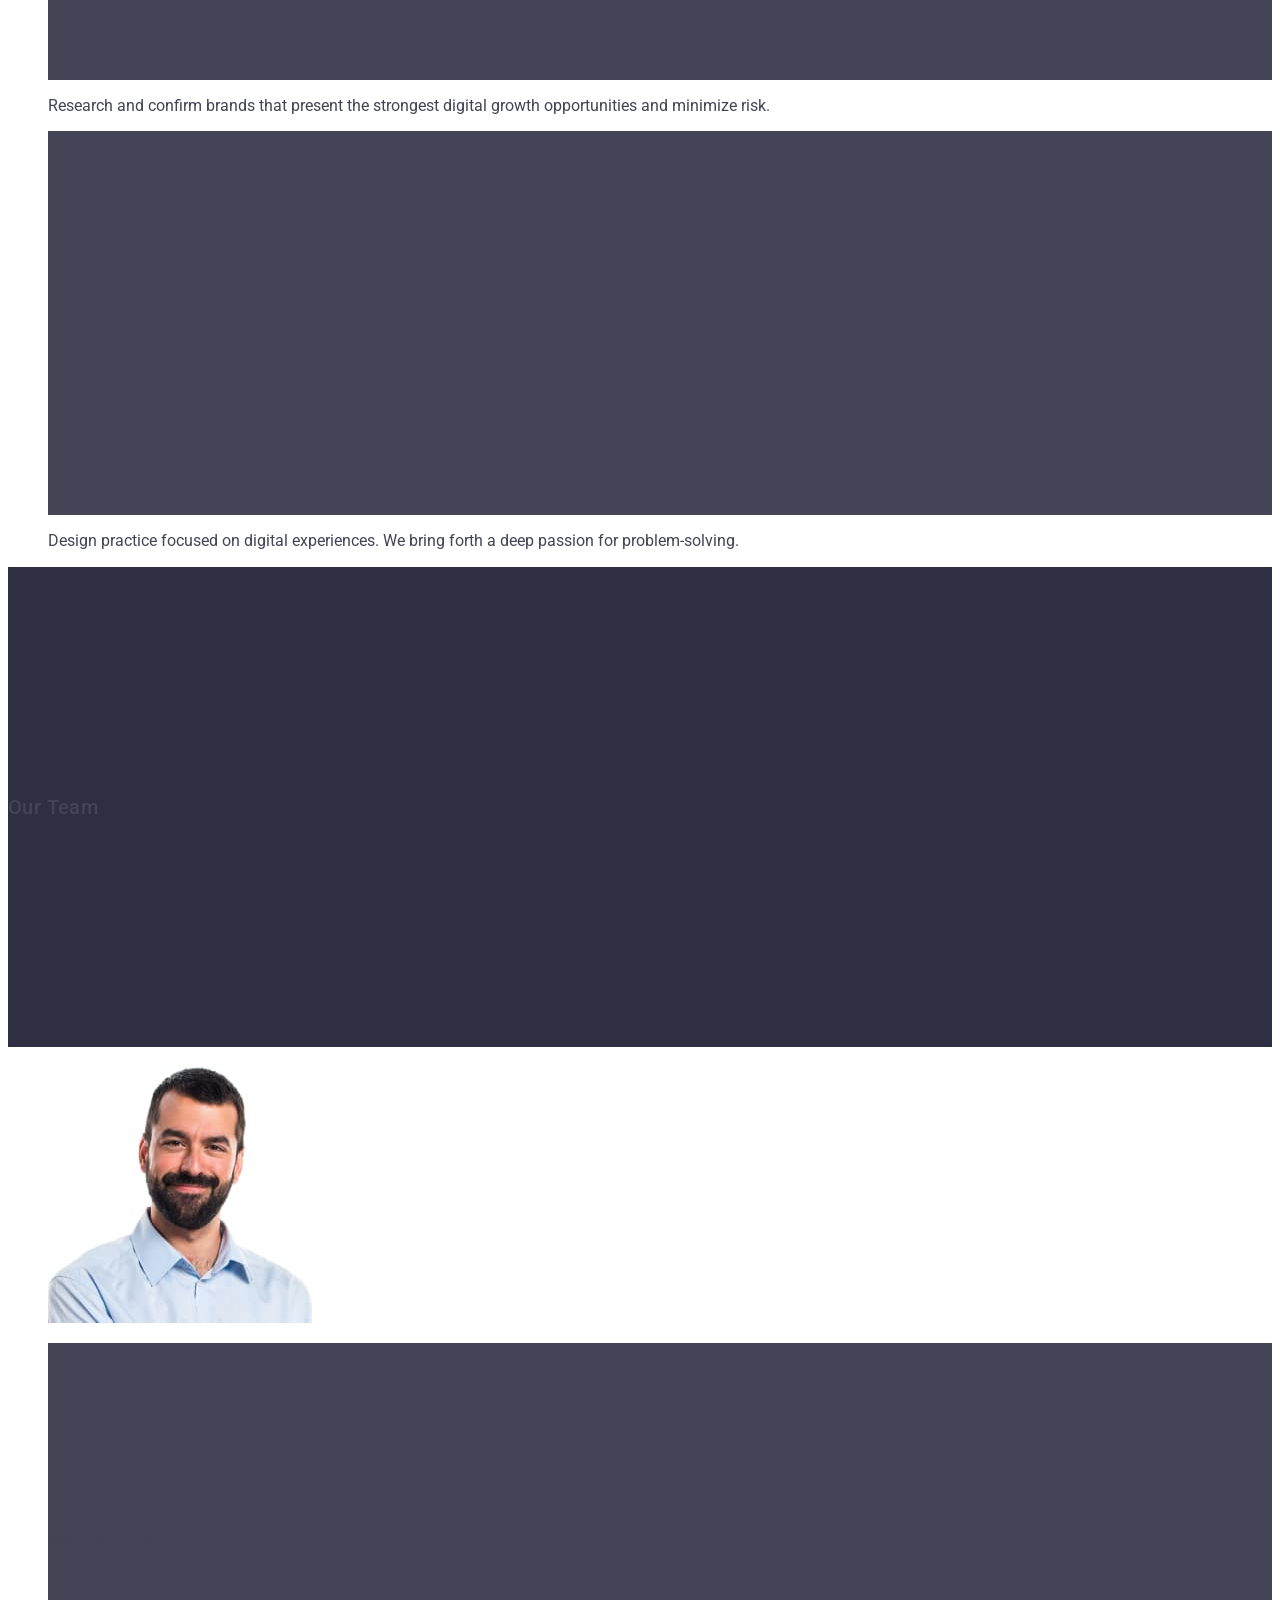
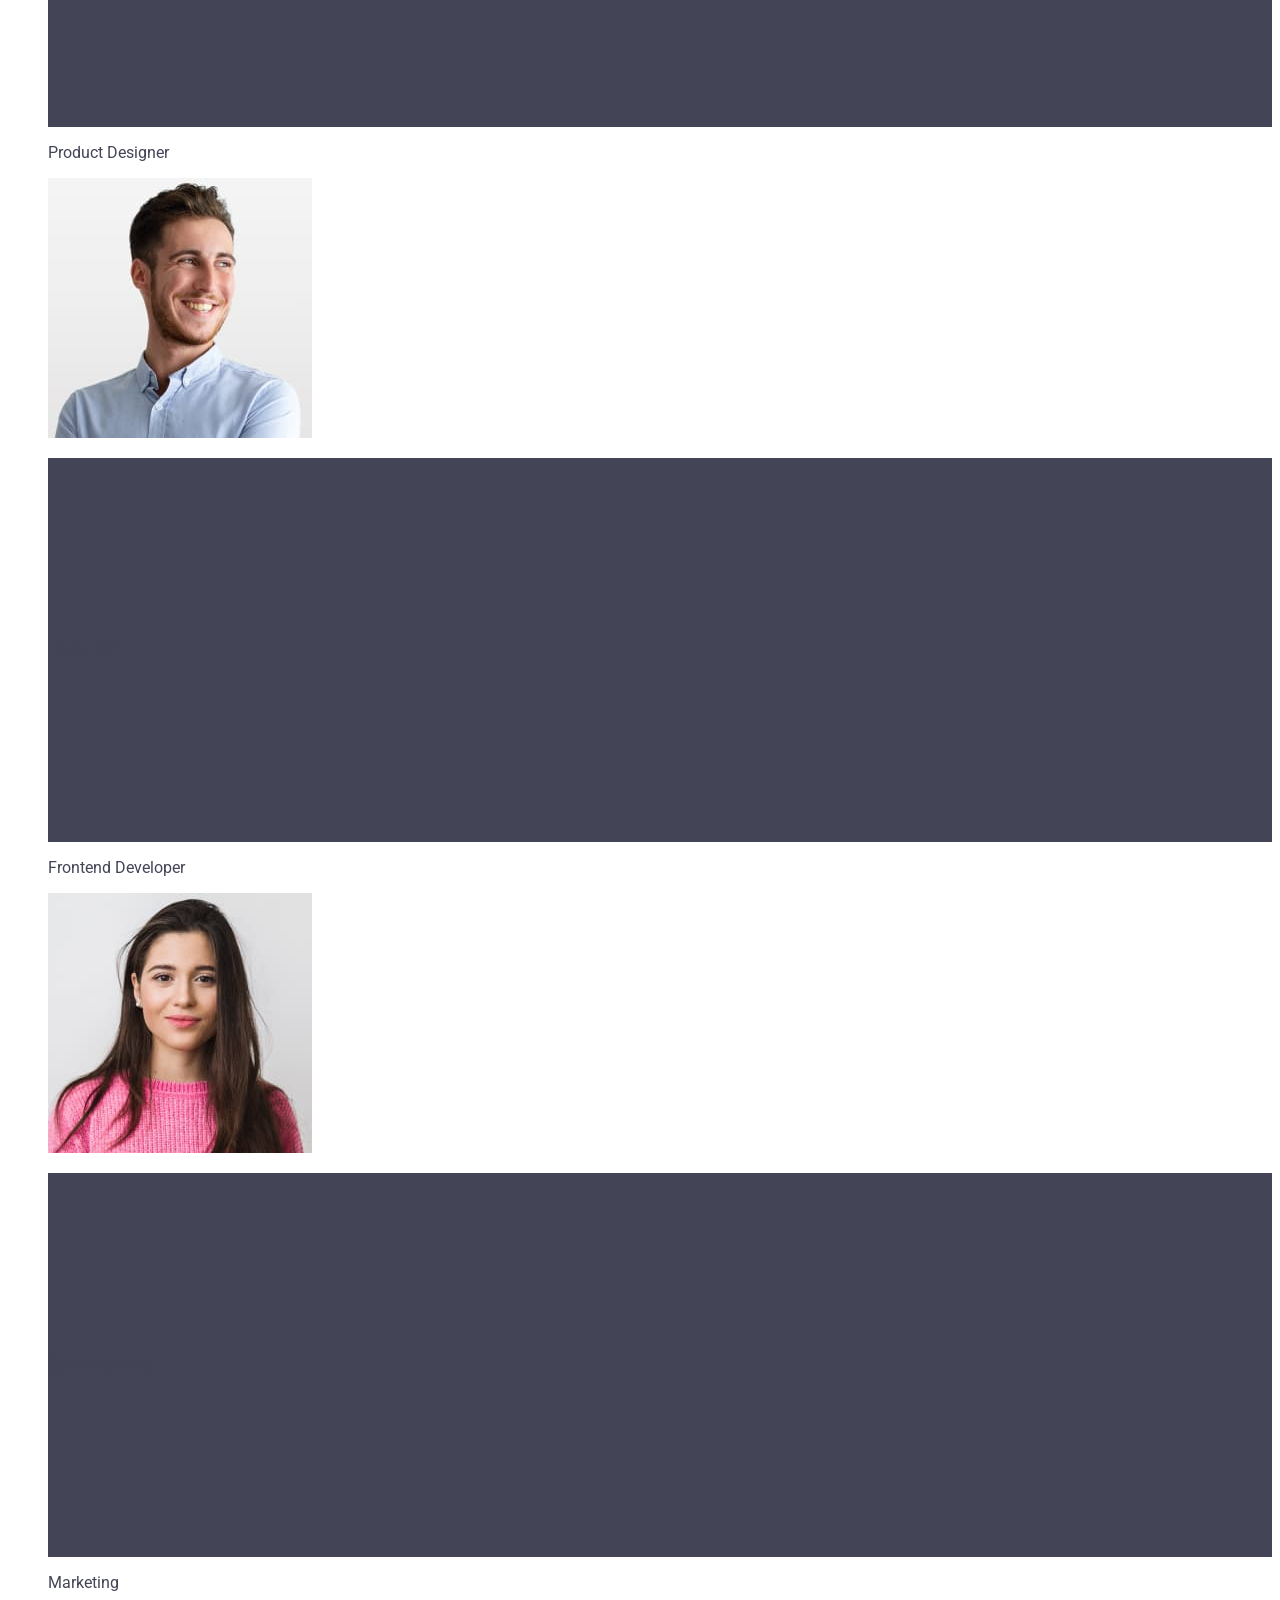
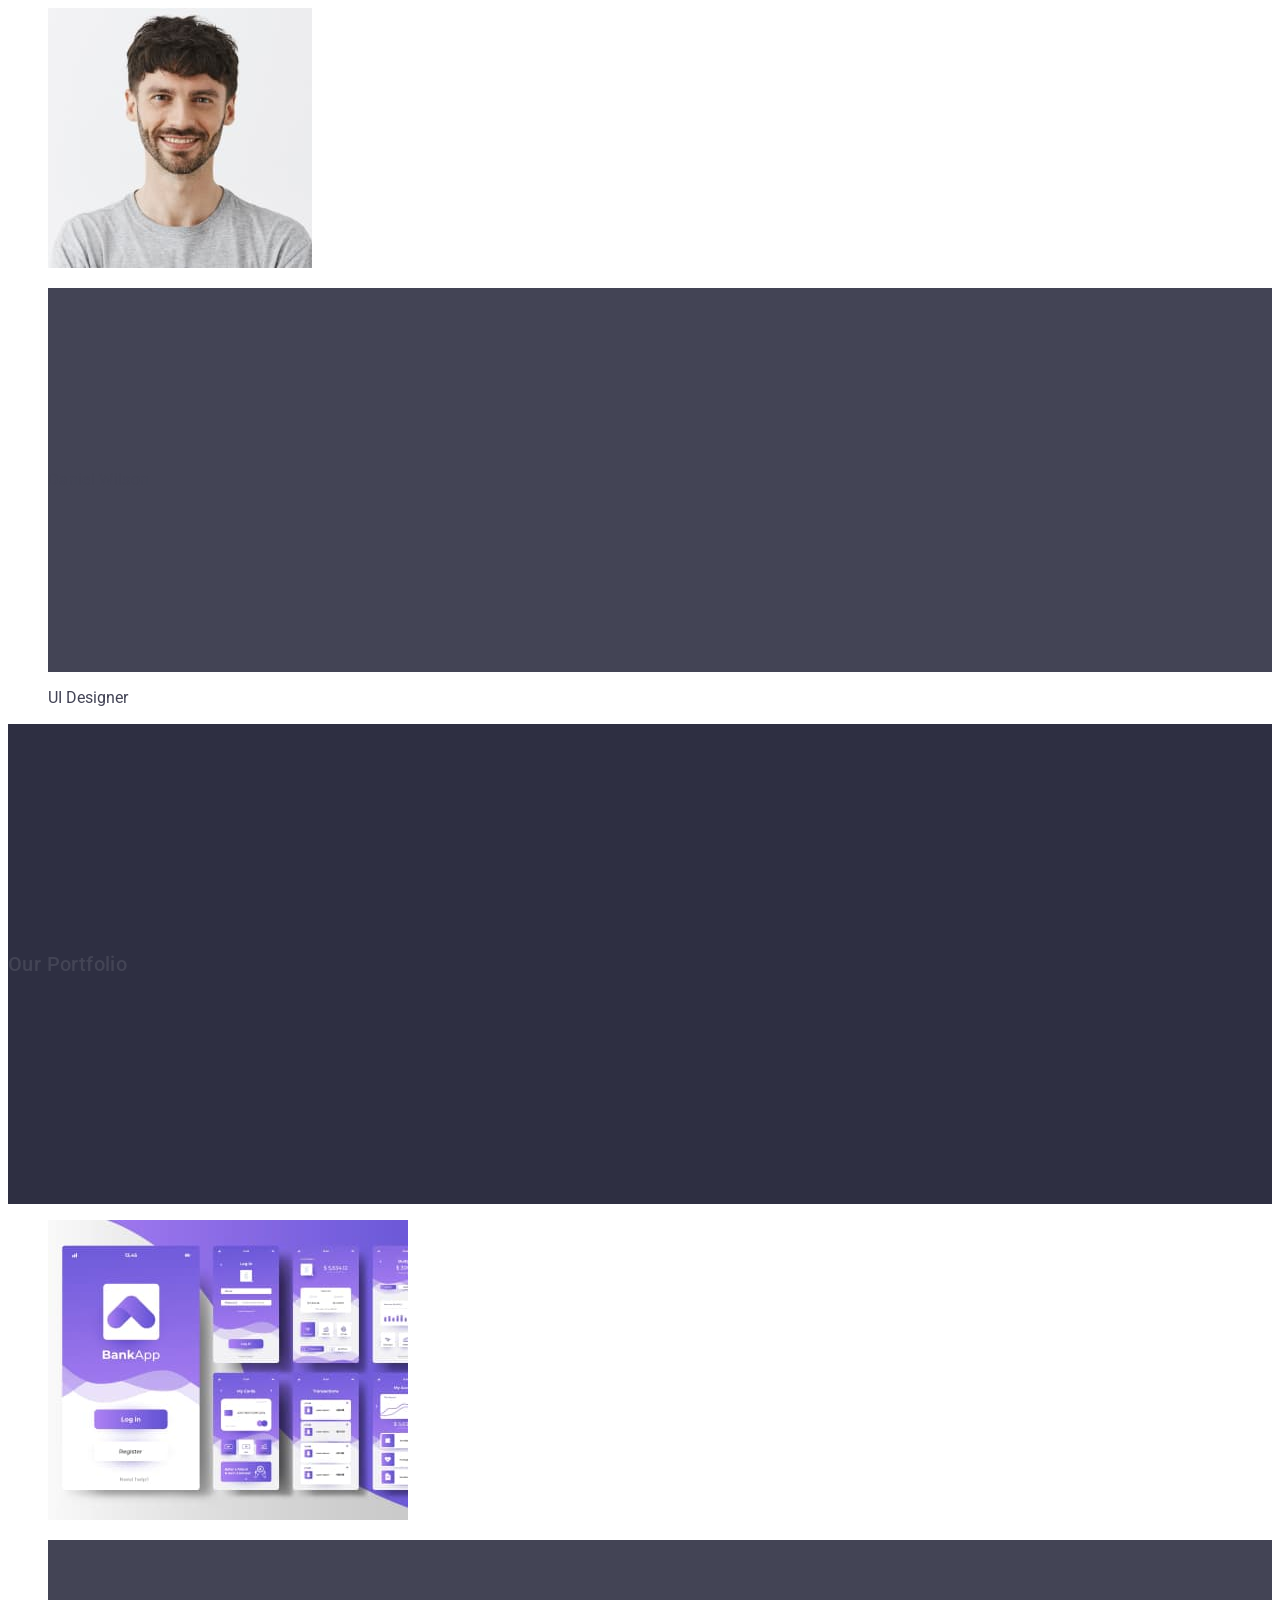
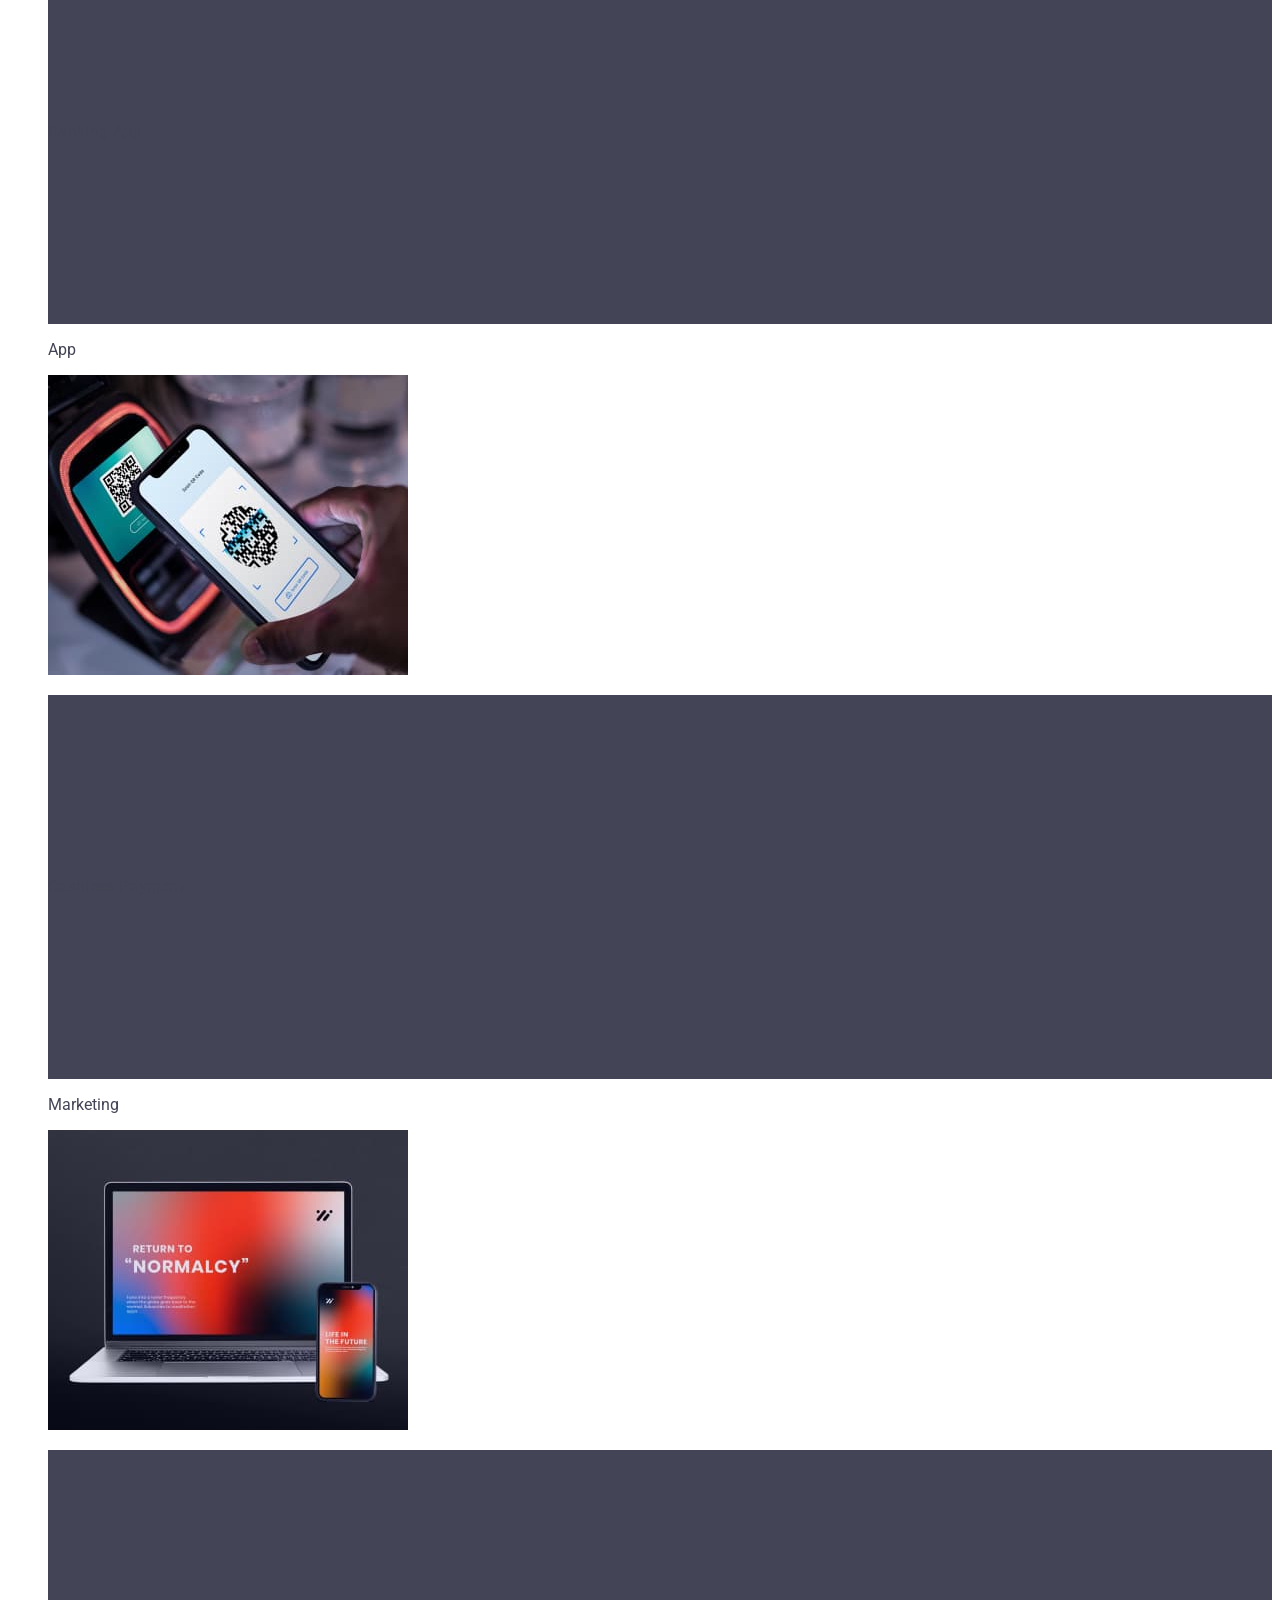
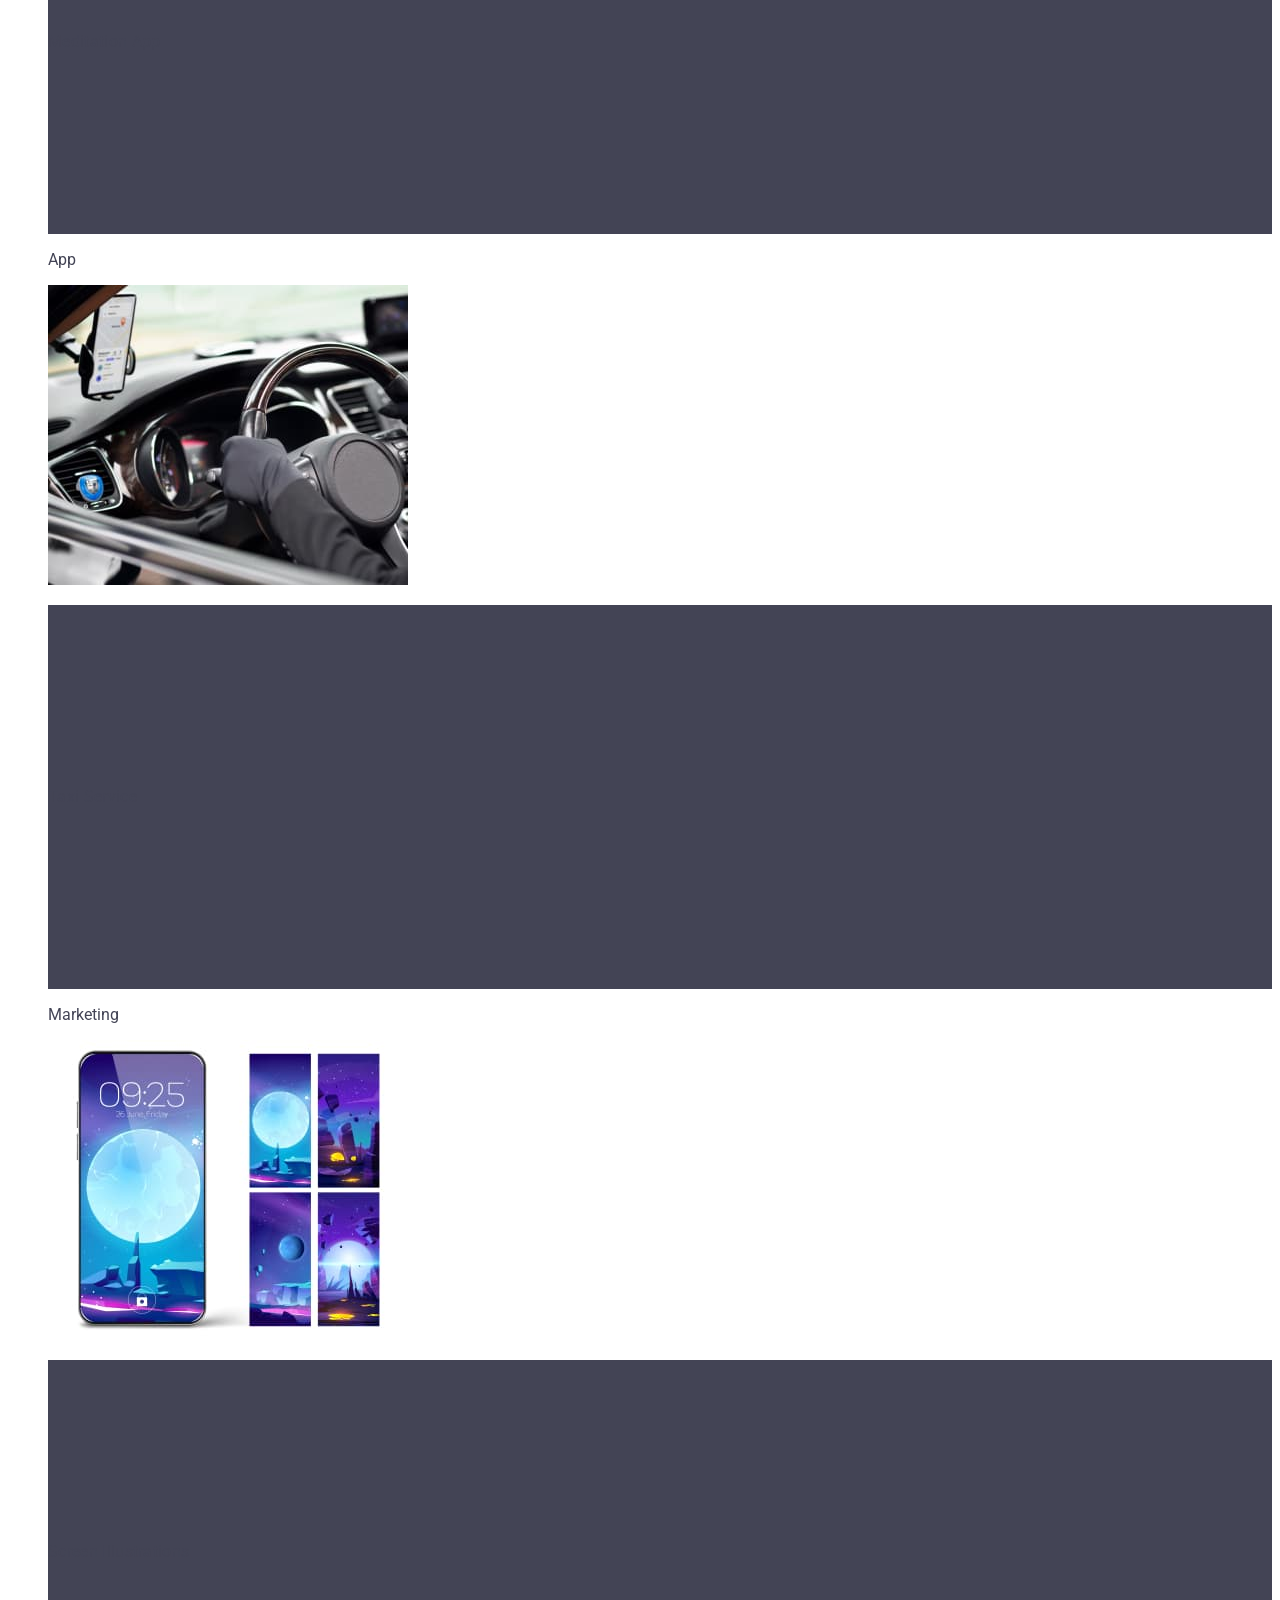
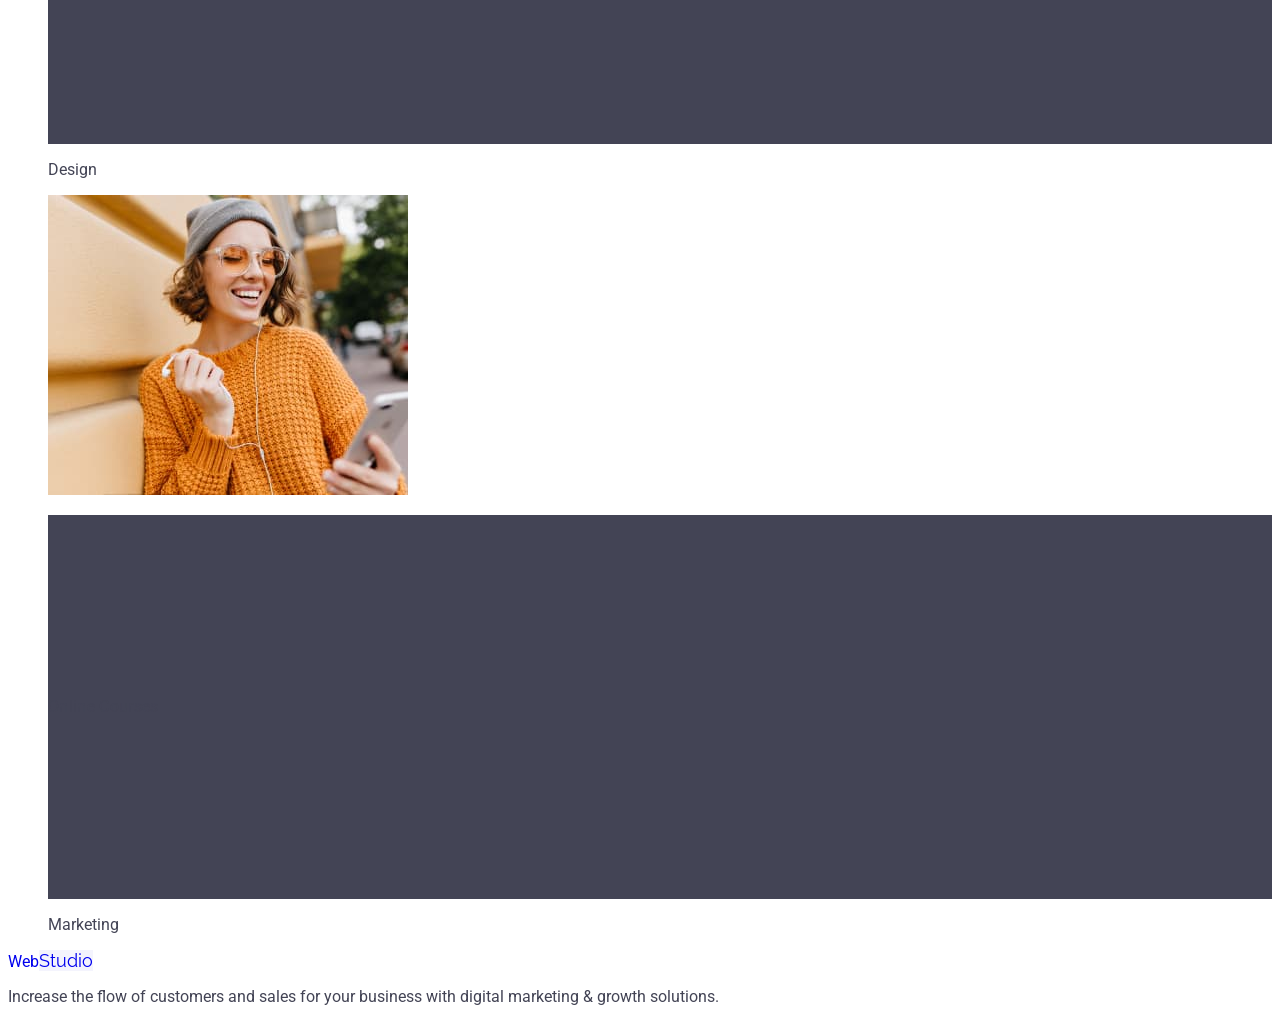
==== commit 0dfd7905: "para" ====
--- a/index.html
+++ b/index.html
@@ -33,11 +33,11 @@
 <button type="button" class="button-order">Order Service</button>
 </section>
 <section class="section-one">
-    <h2>Заголовок</h2>
+    <h2 class="zag">Заголовок</h2>
 <ul>
     <li>
     <h3>Strategy</h3>
-        <p>
+        <p class="para-one">
             Our goal is to identify the business
             problem to walk away with the perfect and creative solution. 
         </p>
--- a/css/styles.css
+++ b/css/styles.css
@@ -111,4 +111,16 @@
 .button-order:focus{
   background-color: #404BBF;
   cursor: pointer;
+}
+.zag{
+  font-weight: 500;
+  font-size: 20px;
+  line-height: 1.2;
+  color:#2e2f42;
+  letter-spacing: 0.02em;
+}
+.para-one{
+  font-size: 16px;
+  line-height: 1.5;
+  letter-spacing: 0.02em;
 }
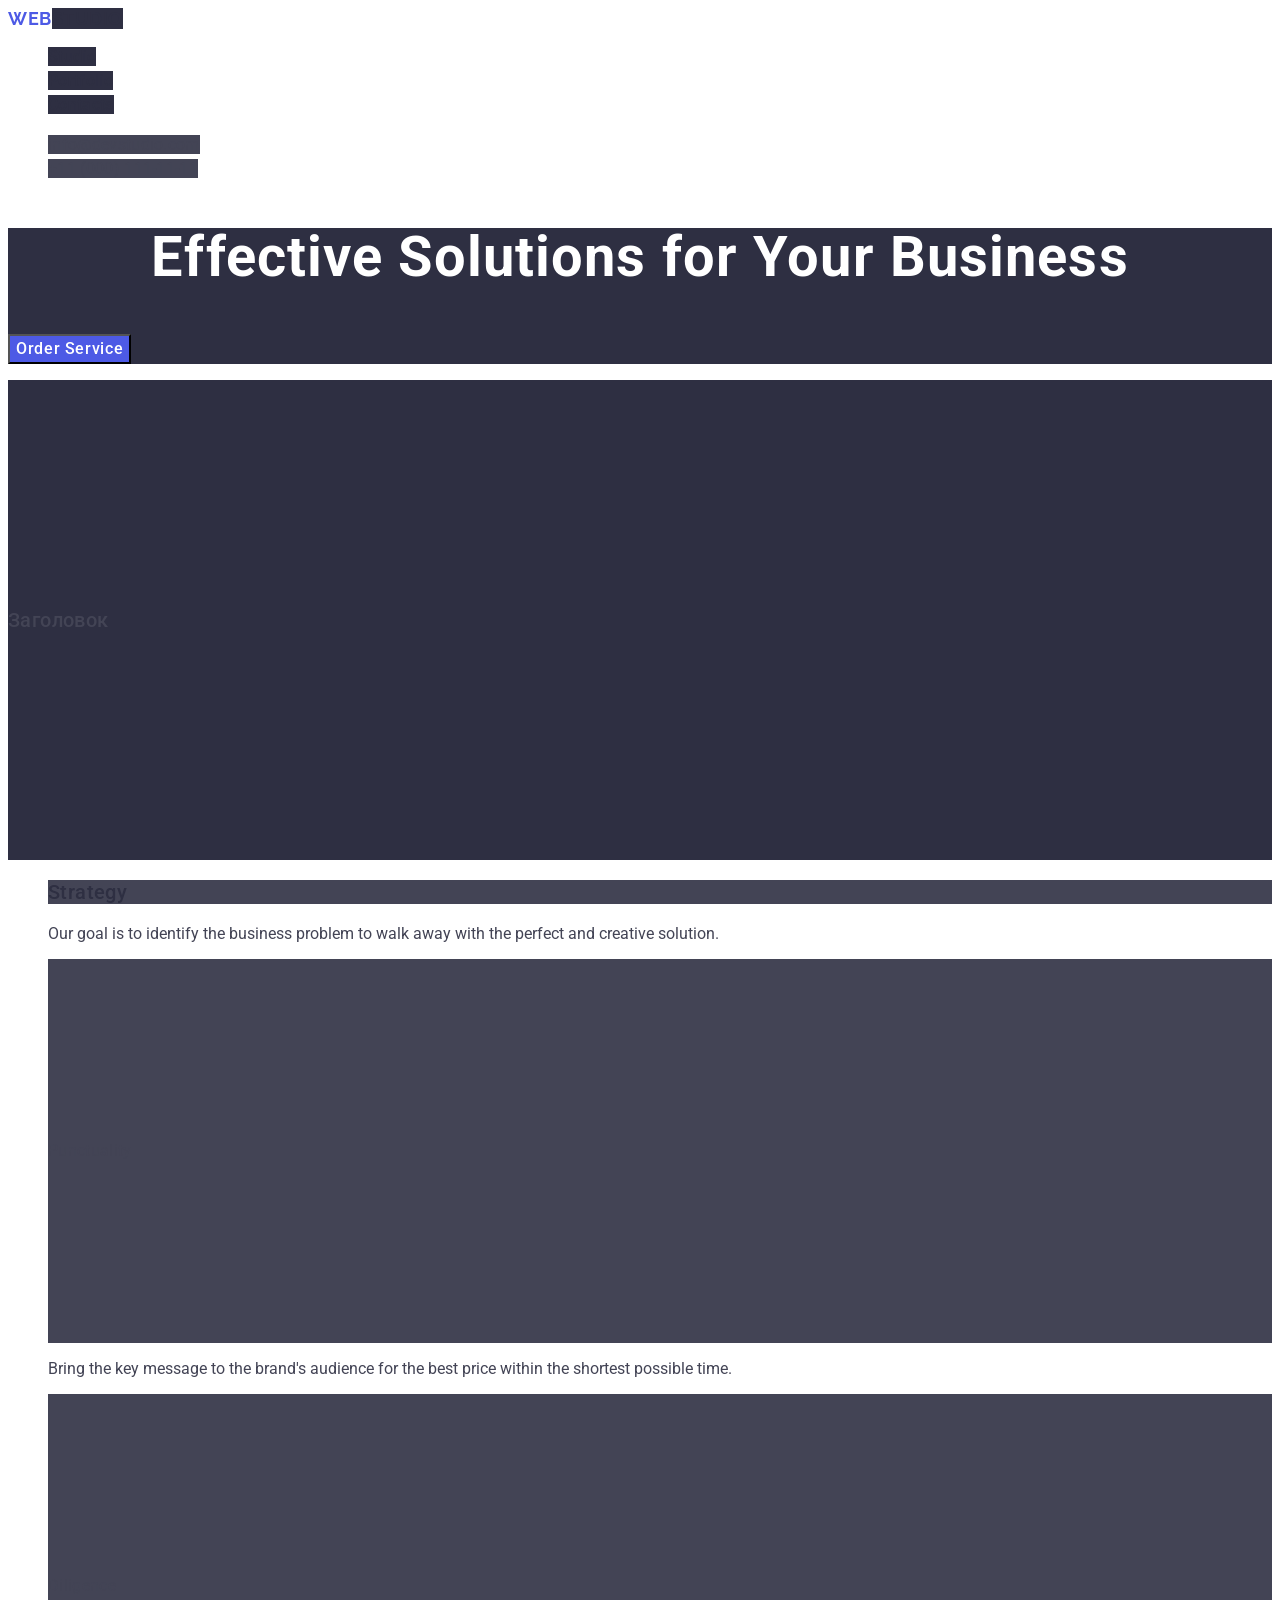
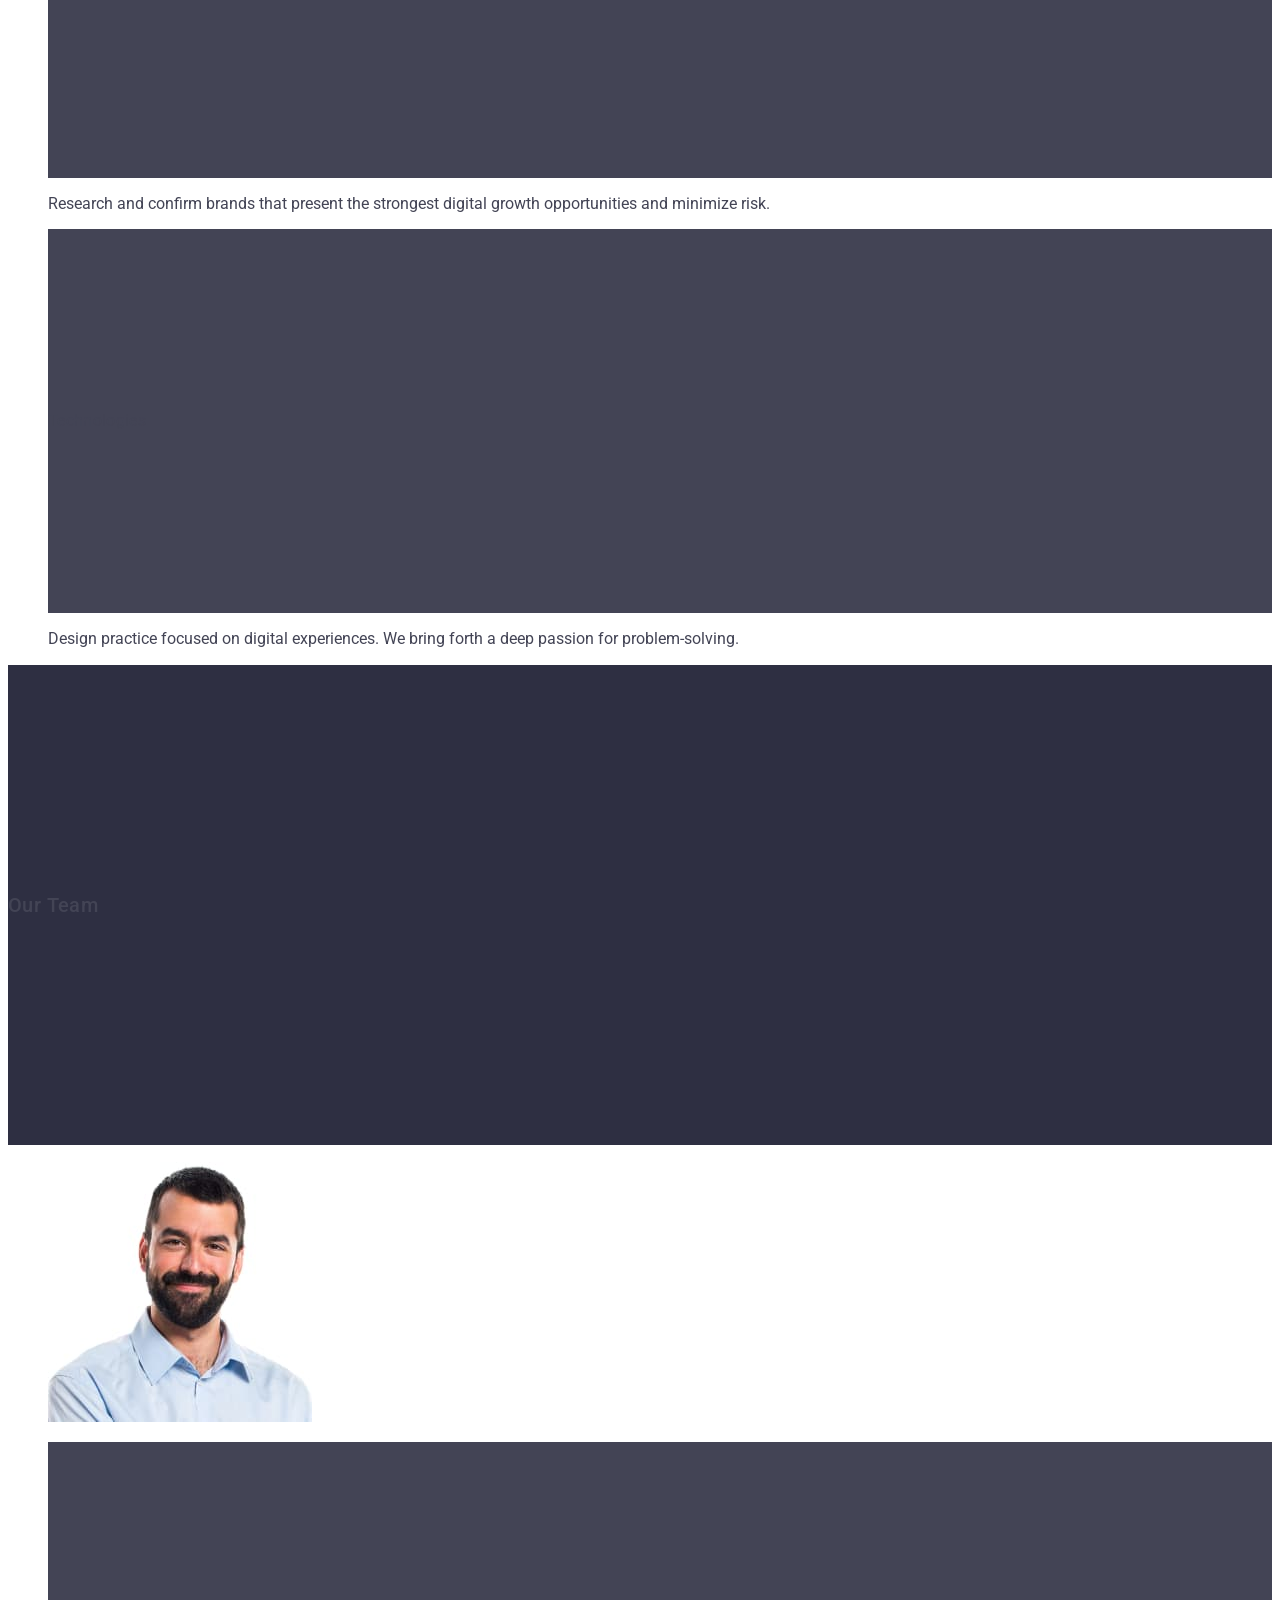
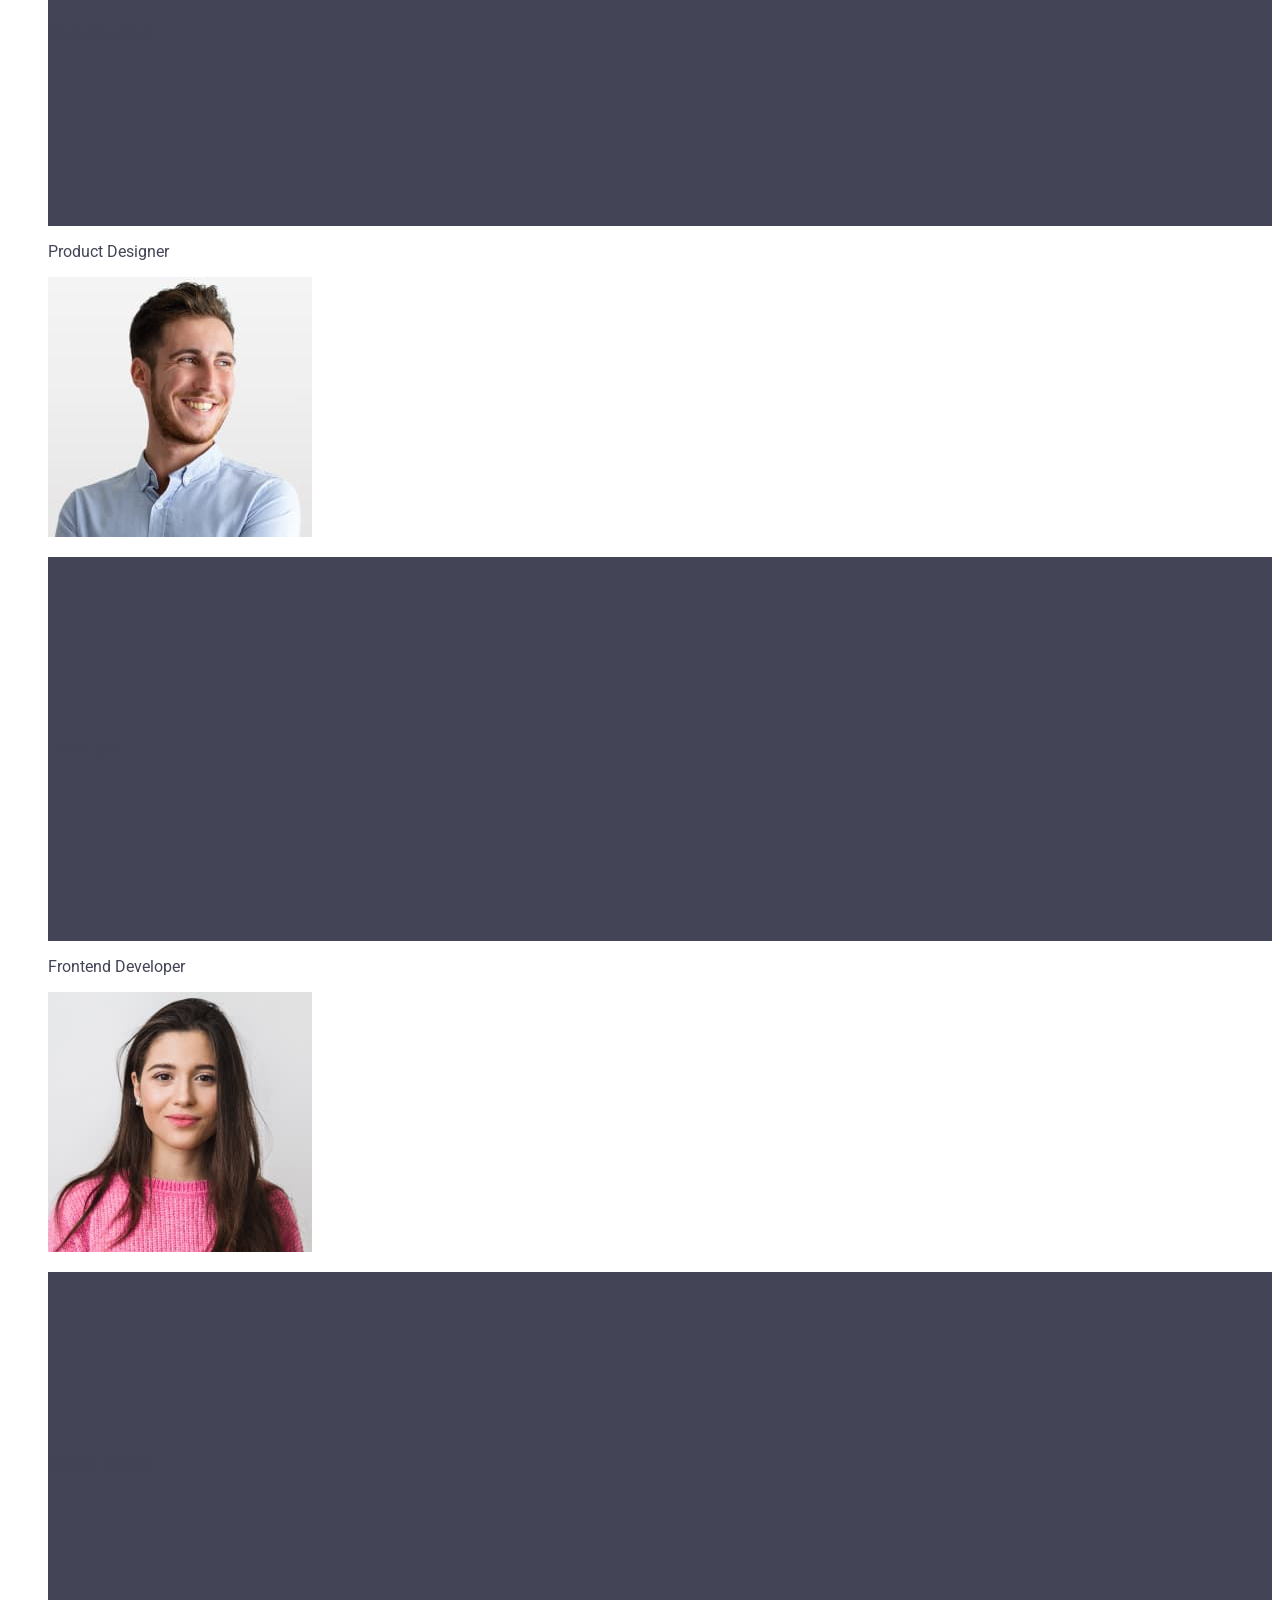
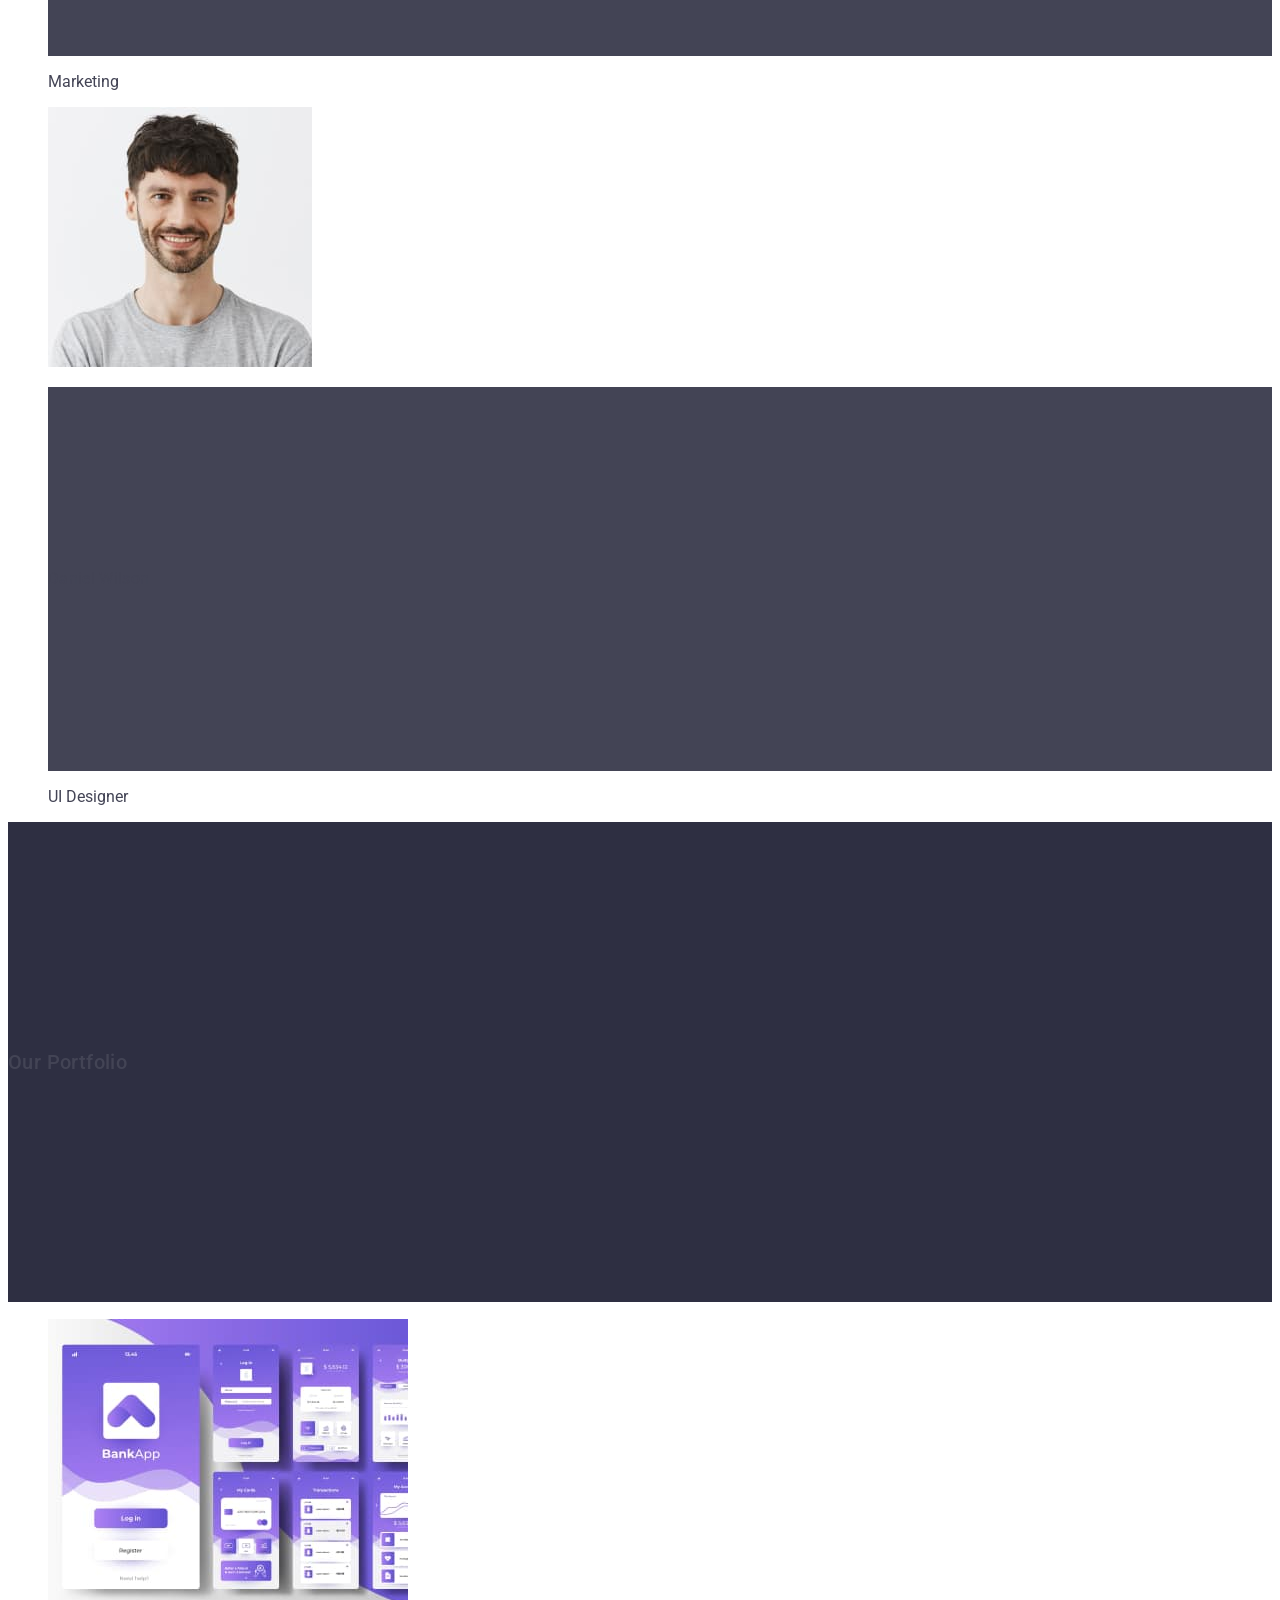
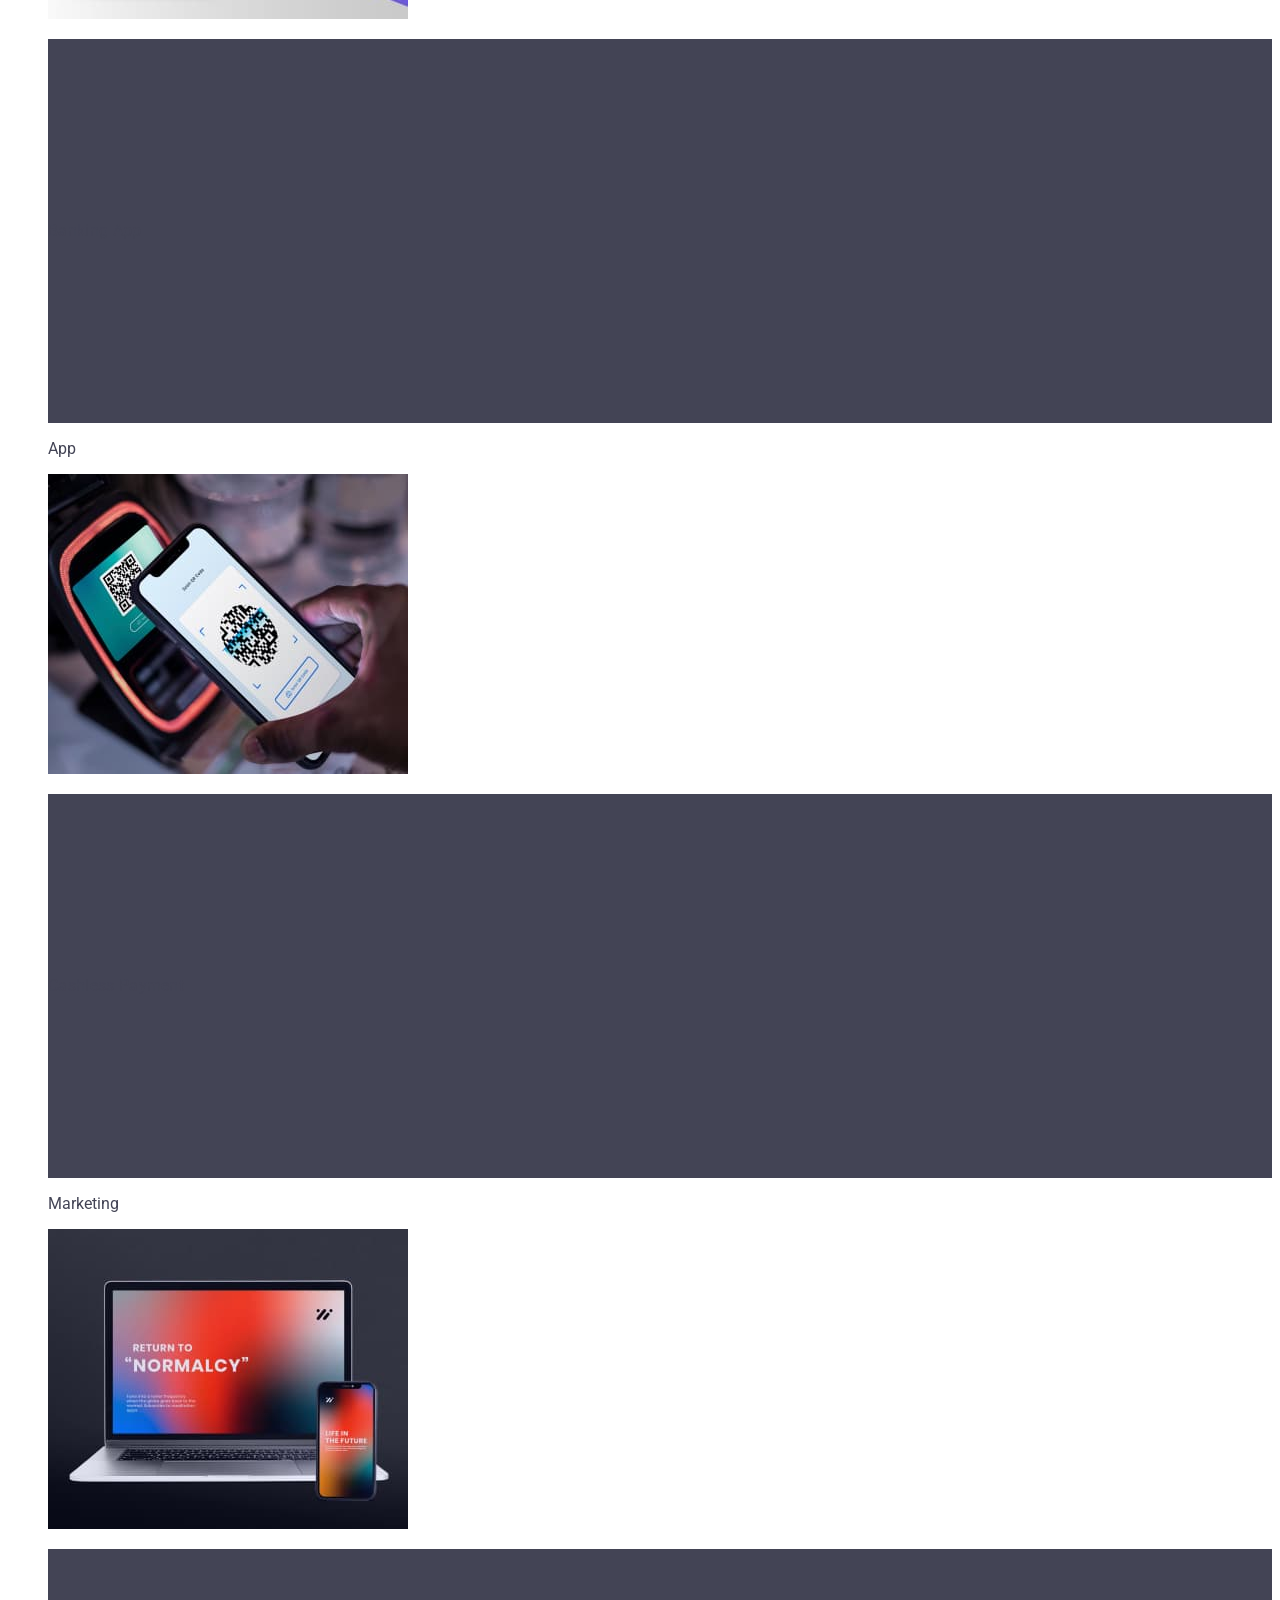
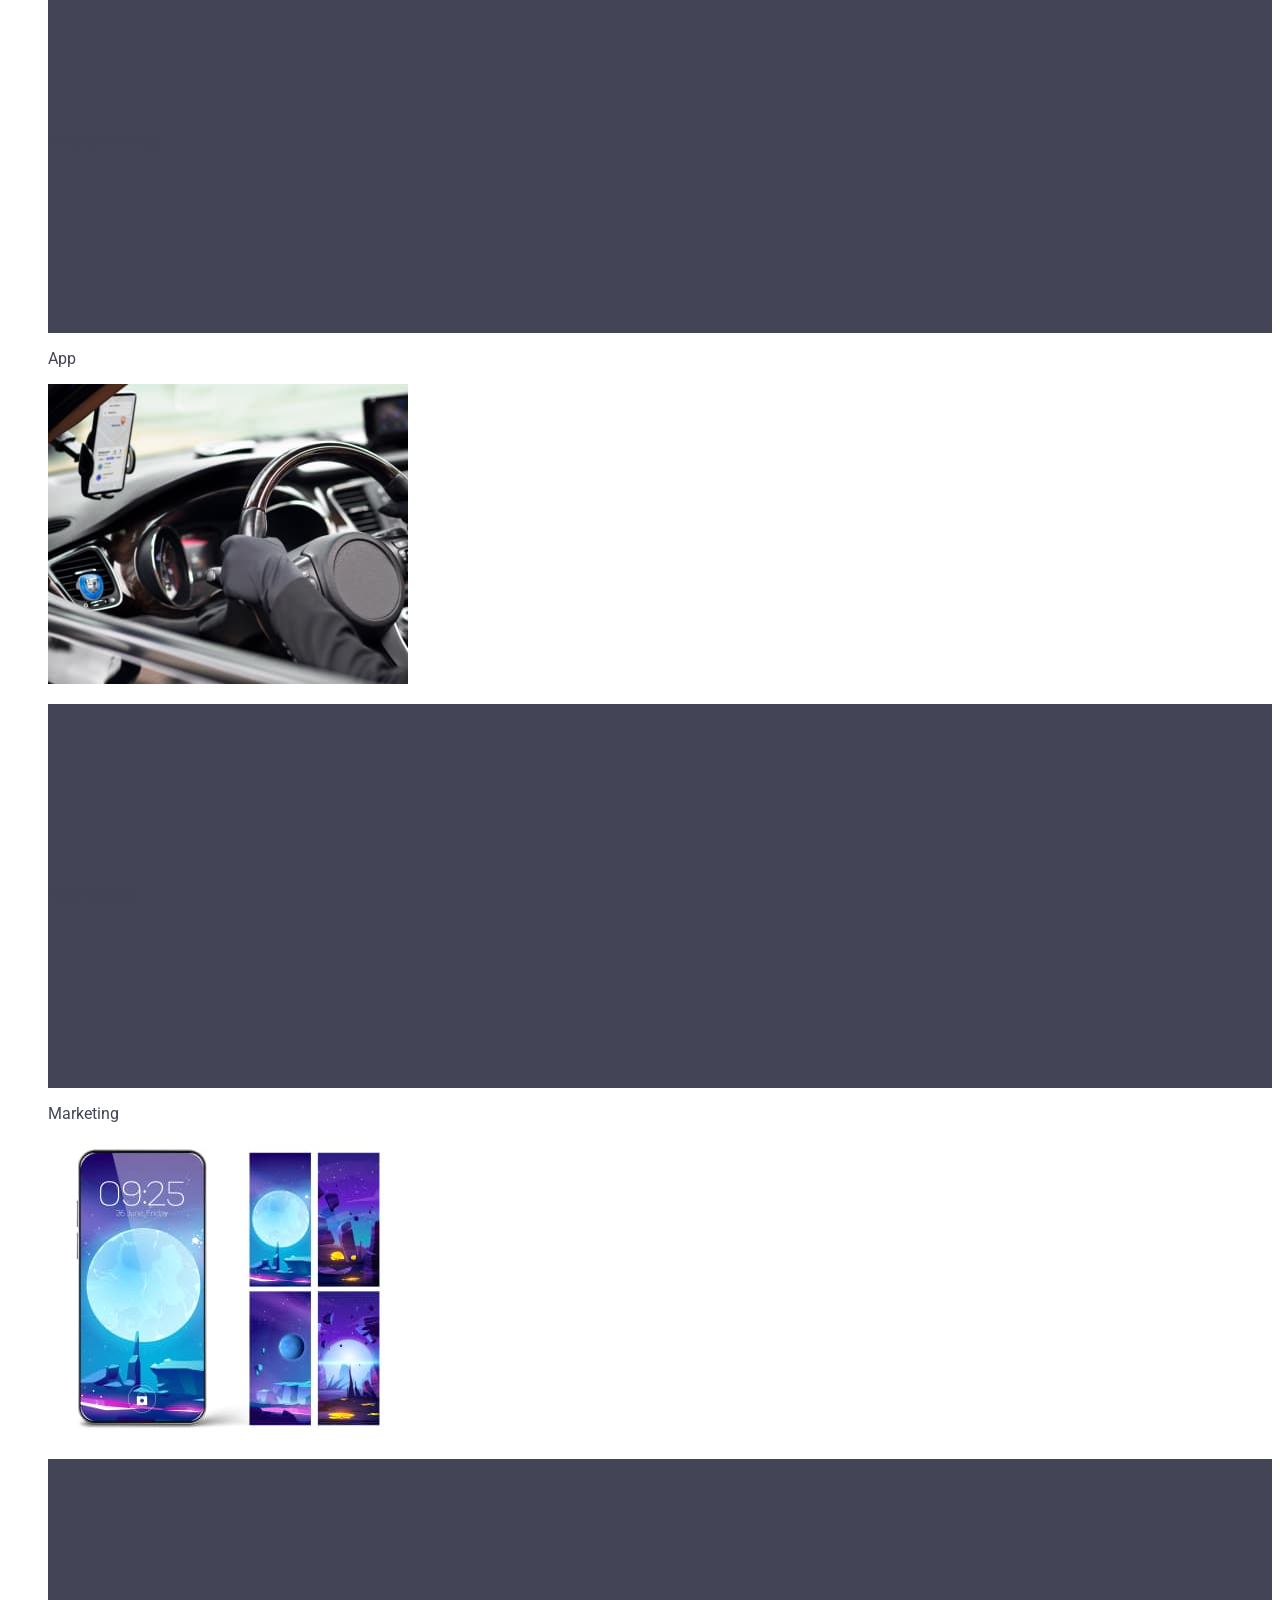
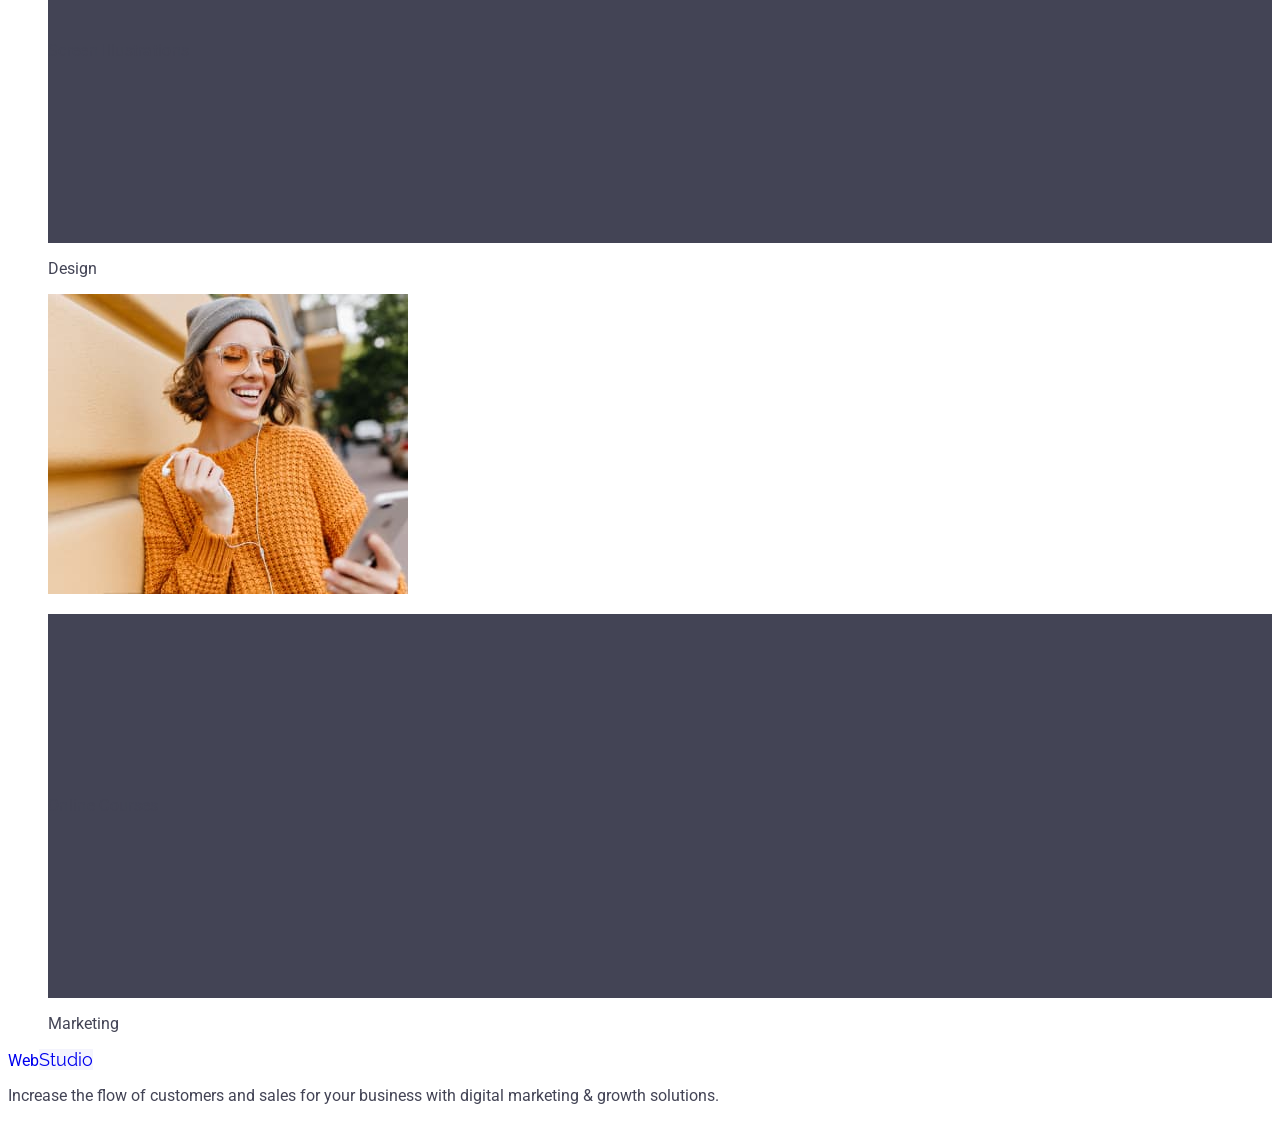
==== commit 8efe10f8: "f" ====
--- a/index.html
+++ b/index.html
@@ -33,11 +33,11 @@
 <button type="button" class="button-order">Order Service</button>
 </section>
 <section class="section-one">
-    <h2 class="zag">Заголовок</h2>
+    <h2>Заголовок</h2>
 <ul>
     <li>
-    <h3>Strategy</h3>
-        <p class="para-one">
+    <h3 class="zag">Strategy</h3>
+        <p>
             Our goal is to identify the business
             problem to walk away with the perfect and creative solution. 
         </p>
--- a/css/styles.css
+++ b/css/styles.css
@@ -118,9 +118,4 @@
   line-height: 1.2;
   color:#2e2f42;
   letter-spacing: 0.02em;
-}
-.para-one{
-  font-size: 16px;
-  line-height: 1.5;
-  letter-spacing: 0.02em;
 }
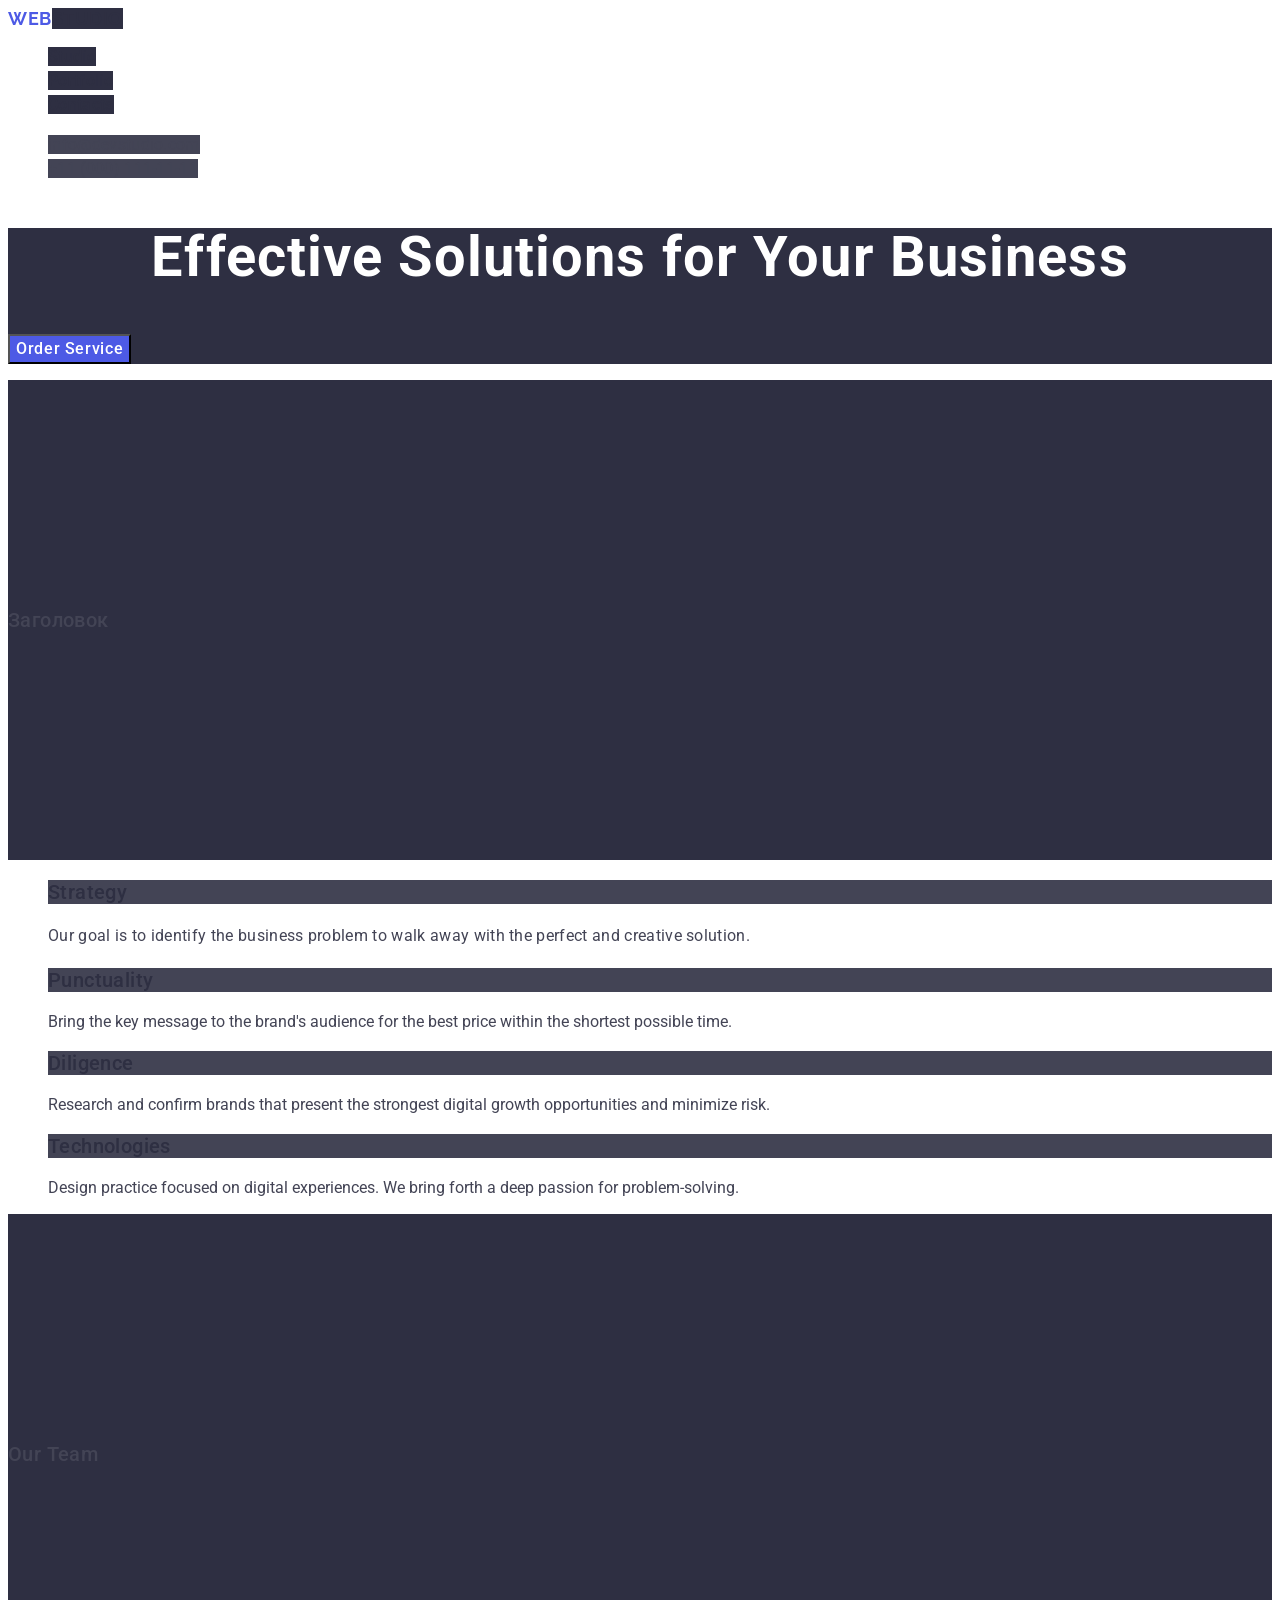
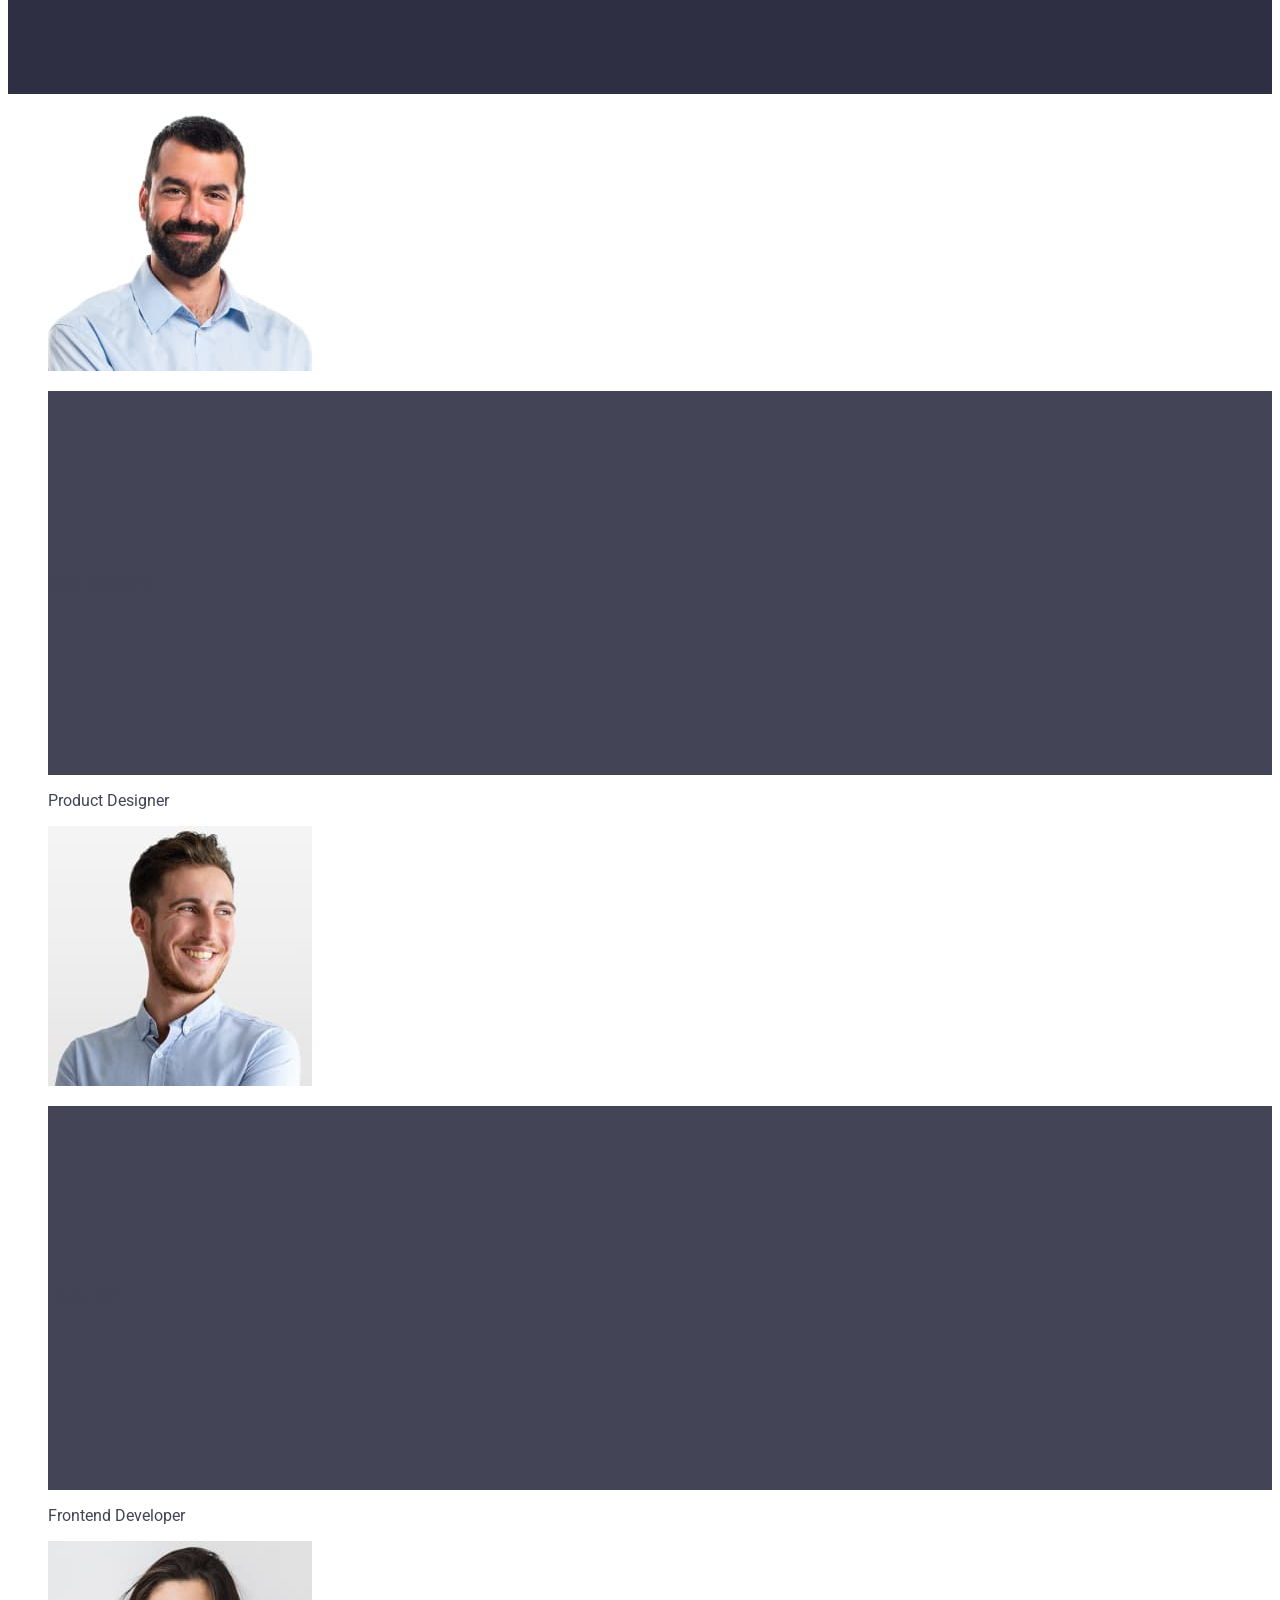
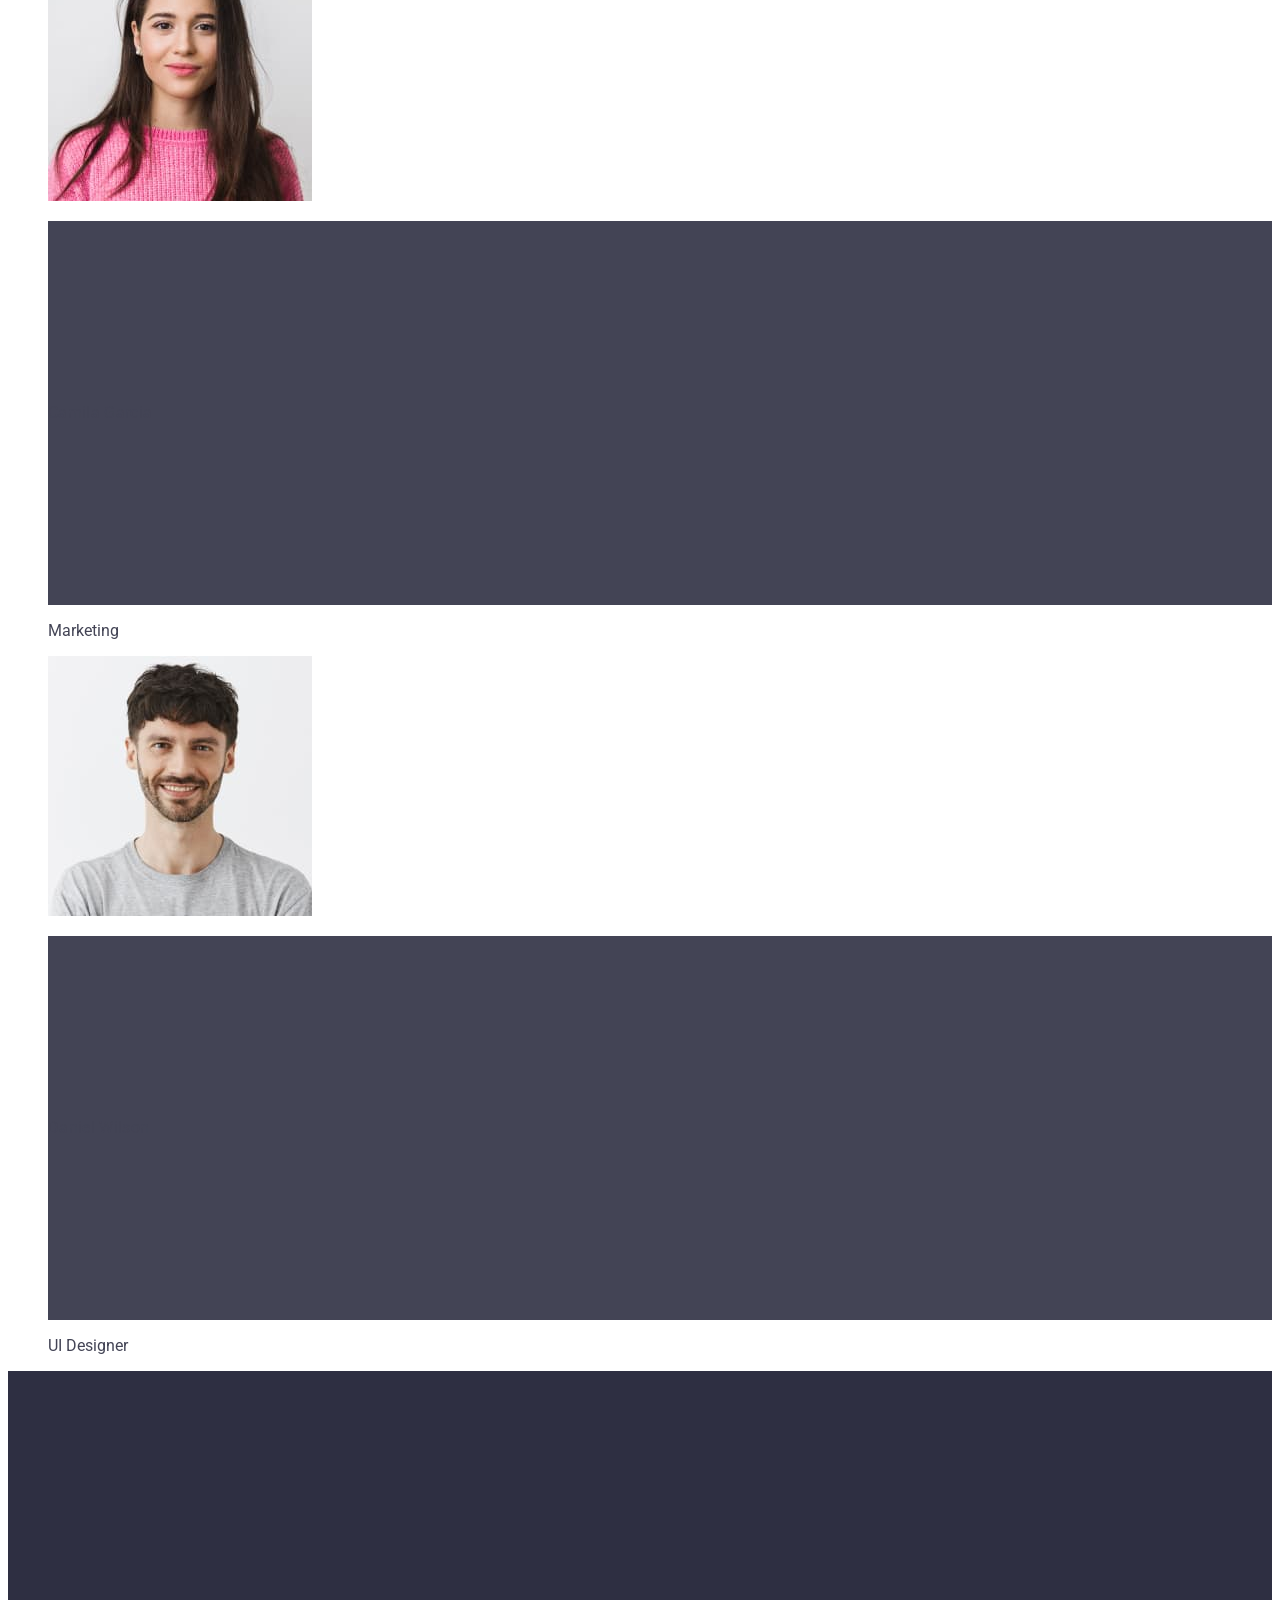
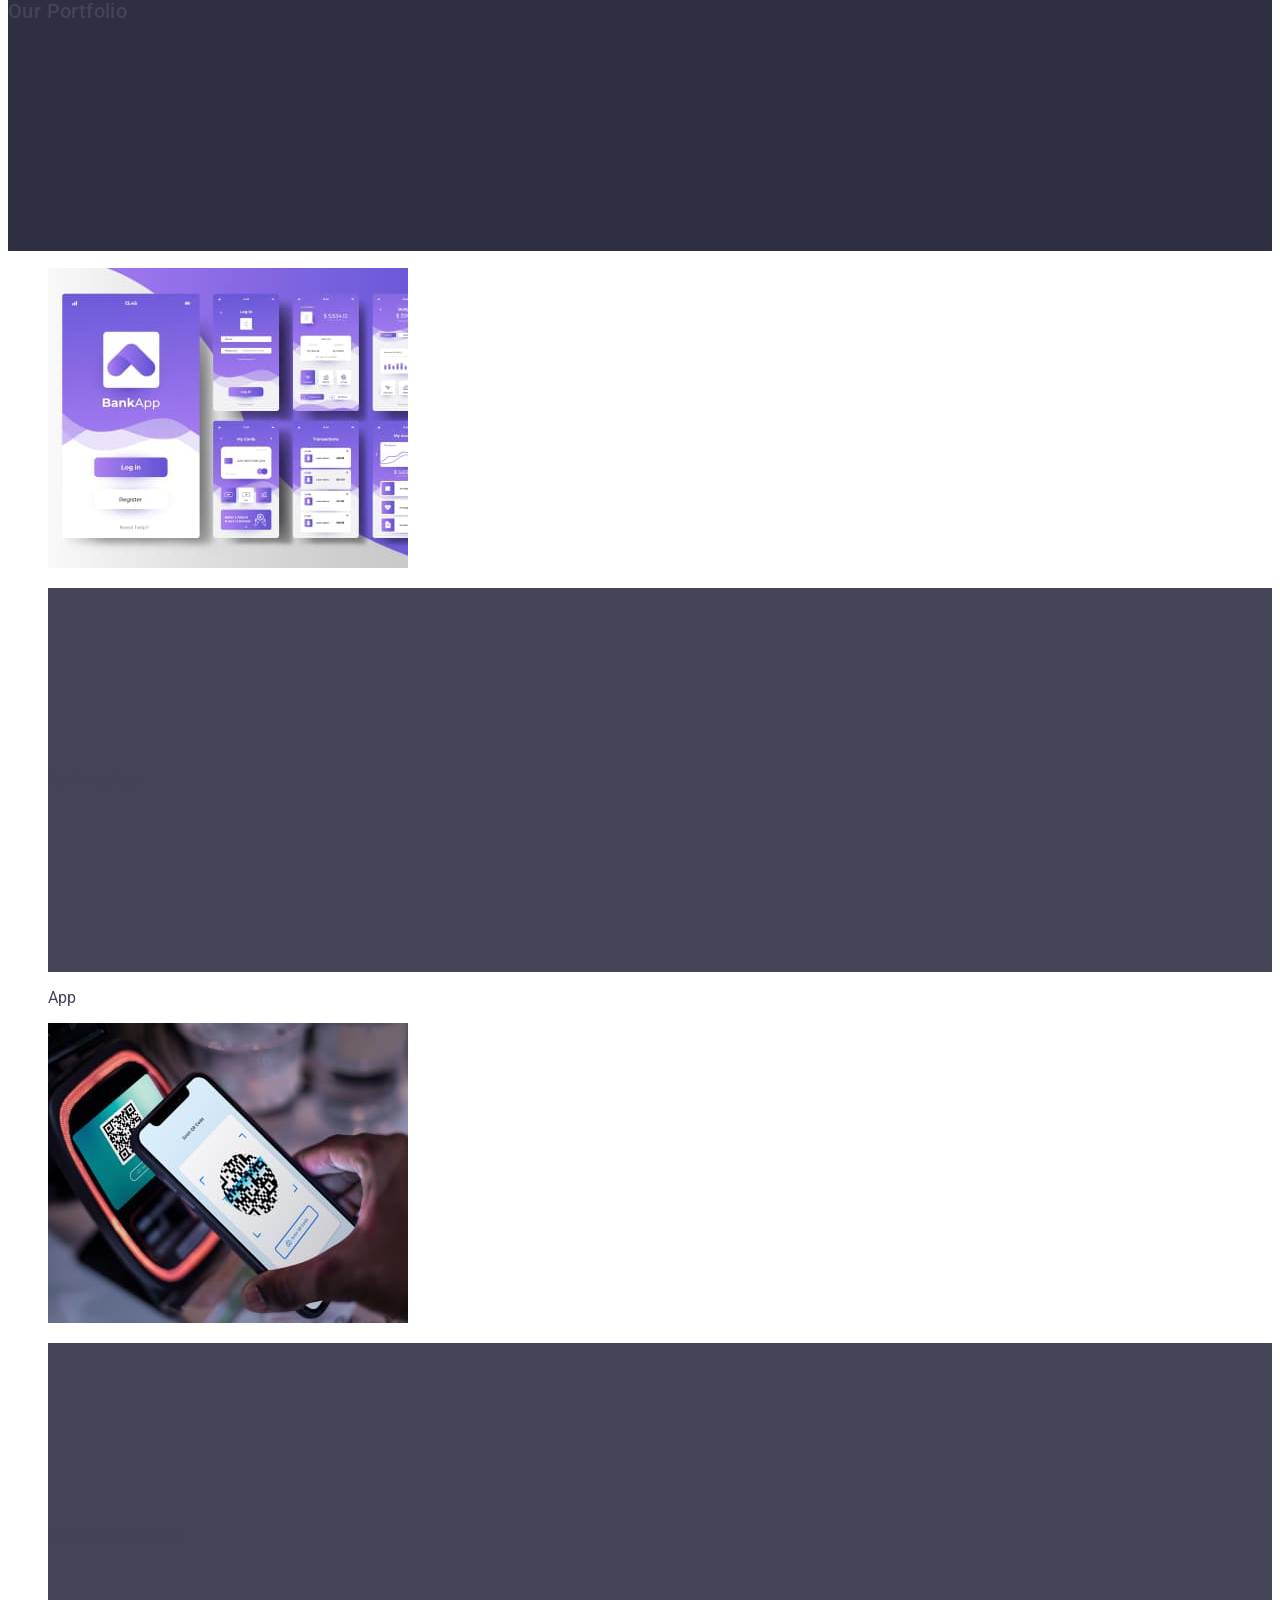
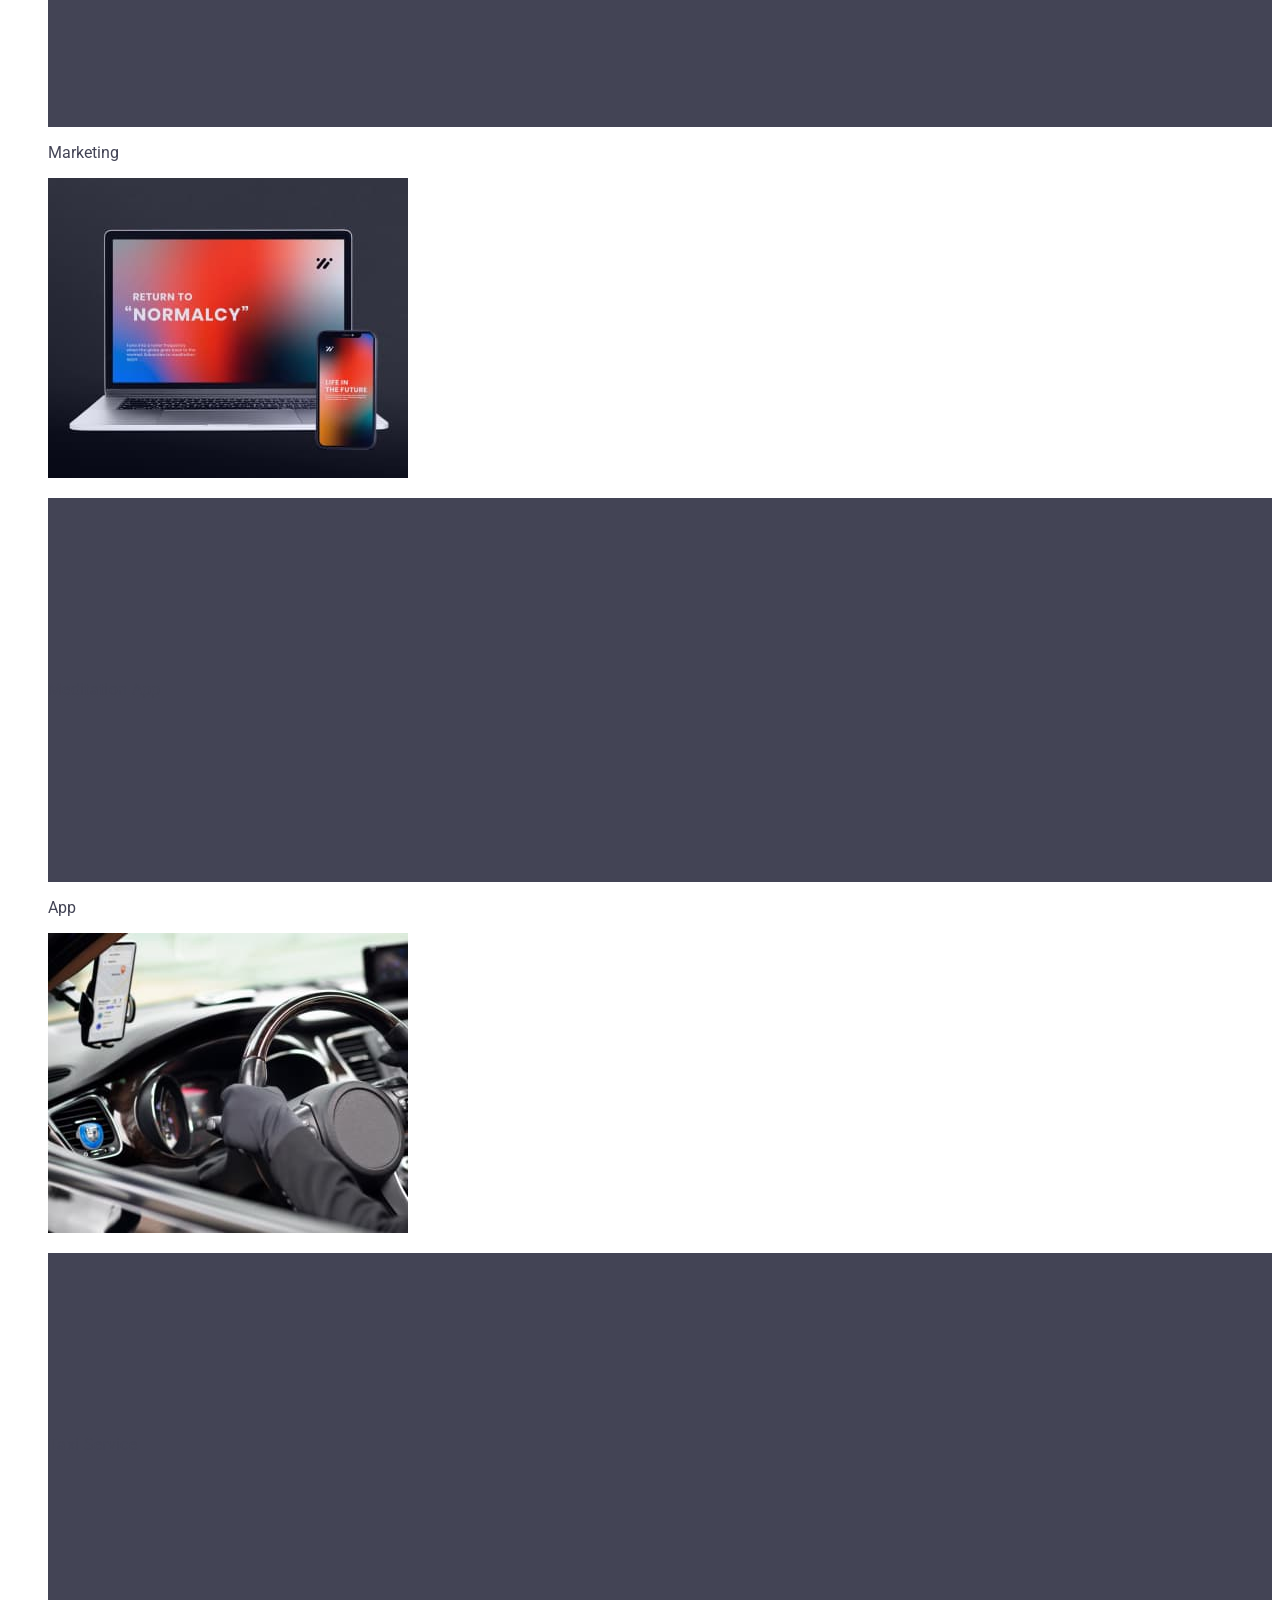
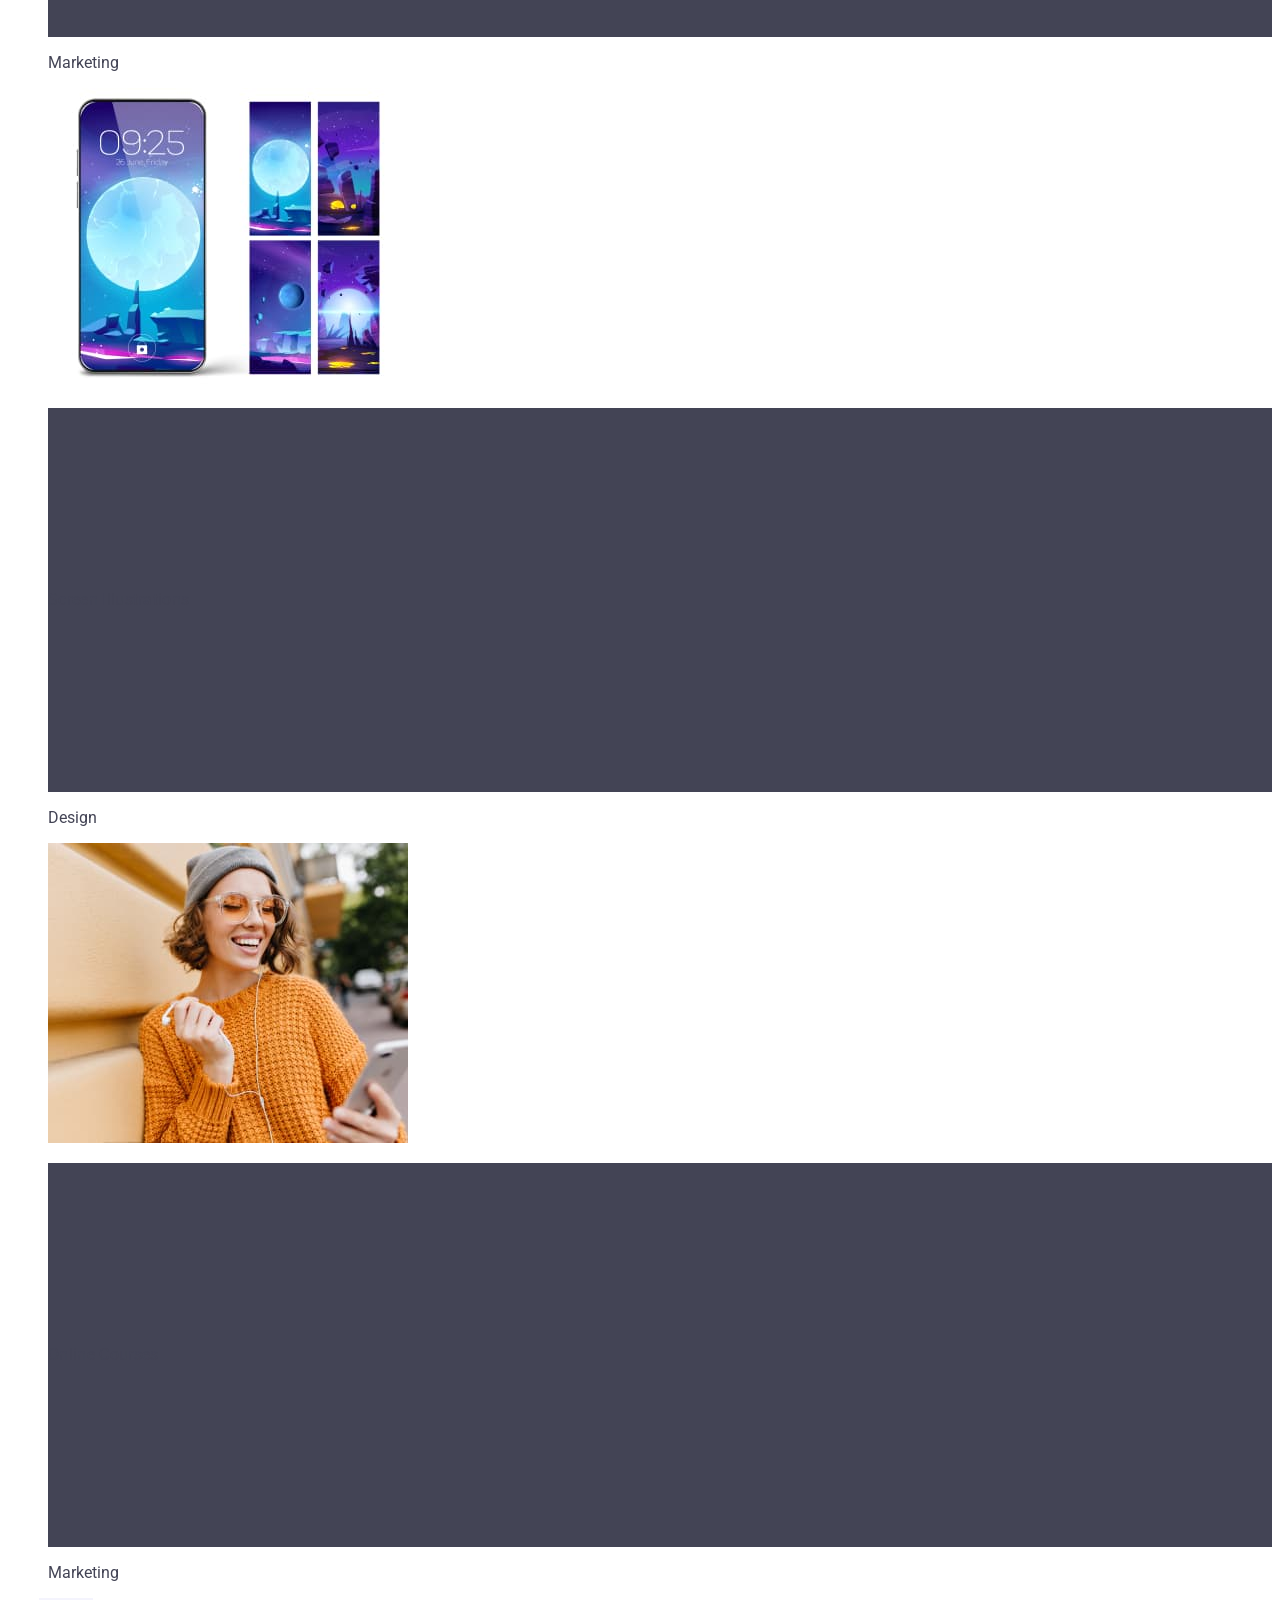
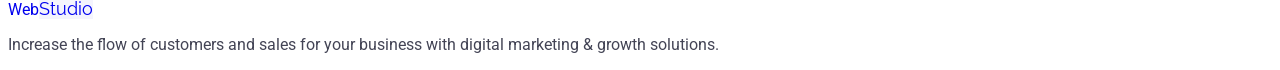
==== commit 177e9aa9: "zag" ====
--- a/index.html
+++ b/index.html
@@ -37,24 +37,24 @@
 <ul>
     <li>
     <h3 class="zag">Strategy</h3>
-        <p>
+        <p class="para-one">
             Our goal is to identify the business
             problem to walk away with the perfect and creative solution. 
         </p>
 </li>
 <li>
-    <h3>Punctuality</h3>
+    <h3 class="zag">Punctuality</h3>
         <p>
             Bring the key message to the brand's audience for the best price within the shortest possible time.
         </p>
 </li>
 <li>
-    <h3>Diligence</h3>
+    <h3 class="zag">Diligence</h3>
     <p>Research and confirm brands that present the strongest digital growth opportunities and minimize risk.
     </p>
 </li>
 <li>
-    <h3>Technologies</h3>
+    <h3 class="zag">Technologies</h3>
     <p>Design practice focused on digital experiences. We bring forth a deep passion for problem-solving.
     </p>
 </li>
--- a/css/styles.css
+++ b/css/styles.css
@@ -118,4 +118,8 @@
   line-height: 1.2;
   color:#2e2f42;
   letter-spacing: 0.02em;
+}
+.para-one{
+  line-height: 1.5;
+  letter-spacing: 0.02em;
 }
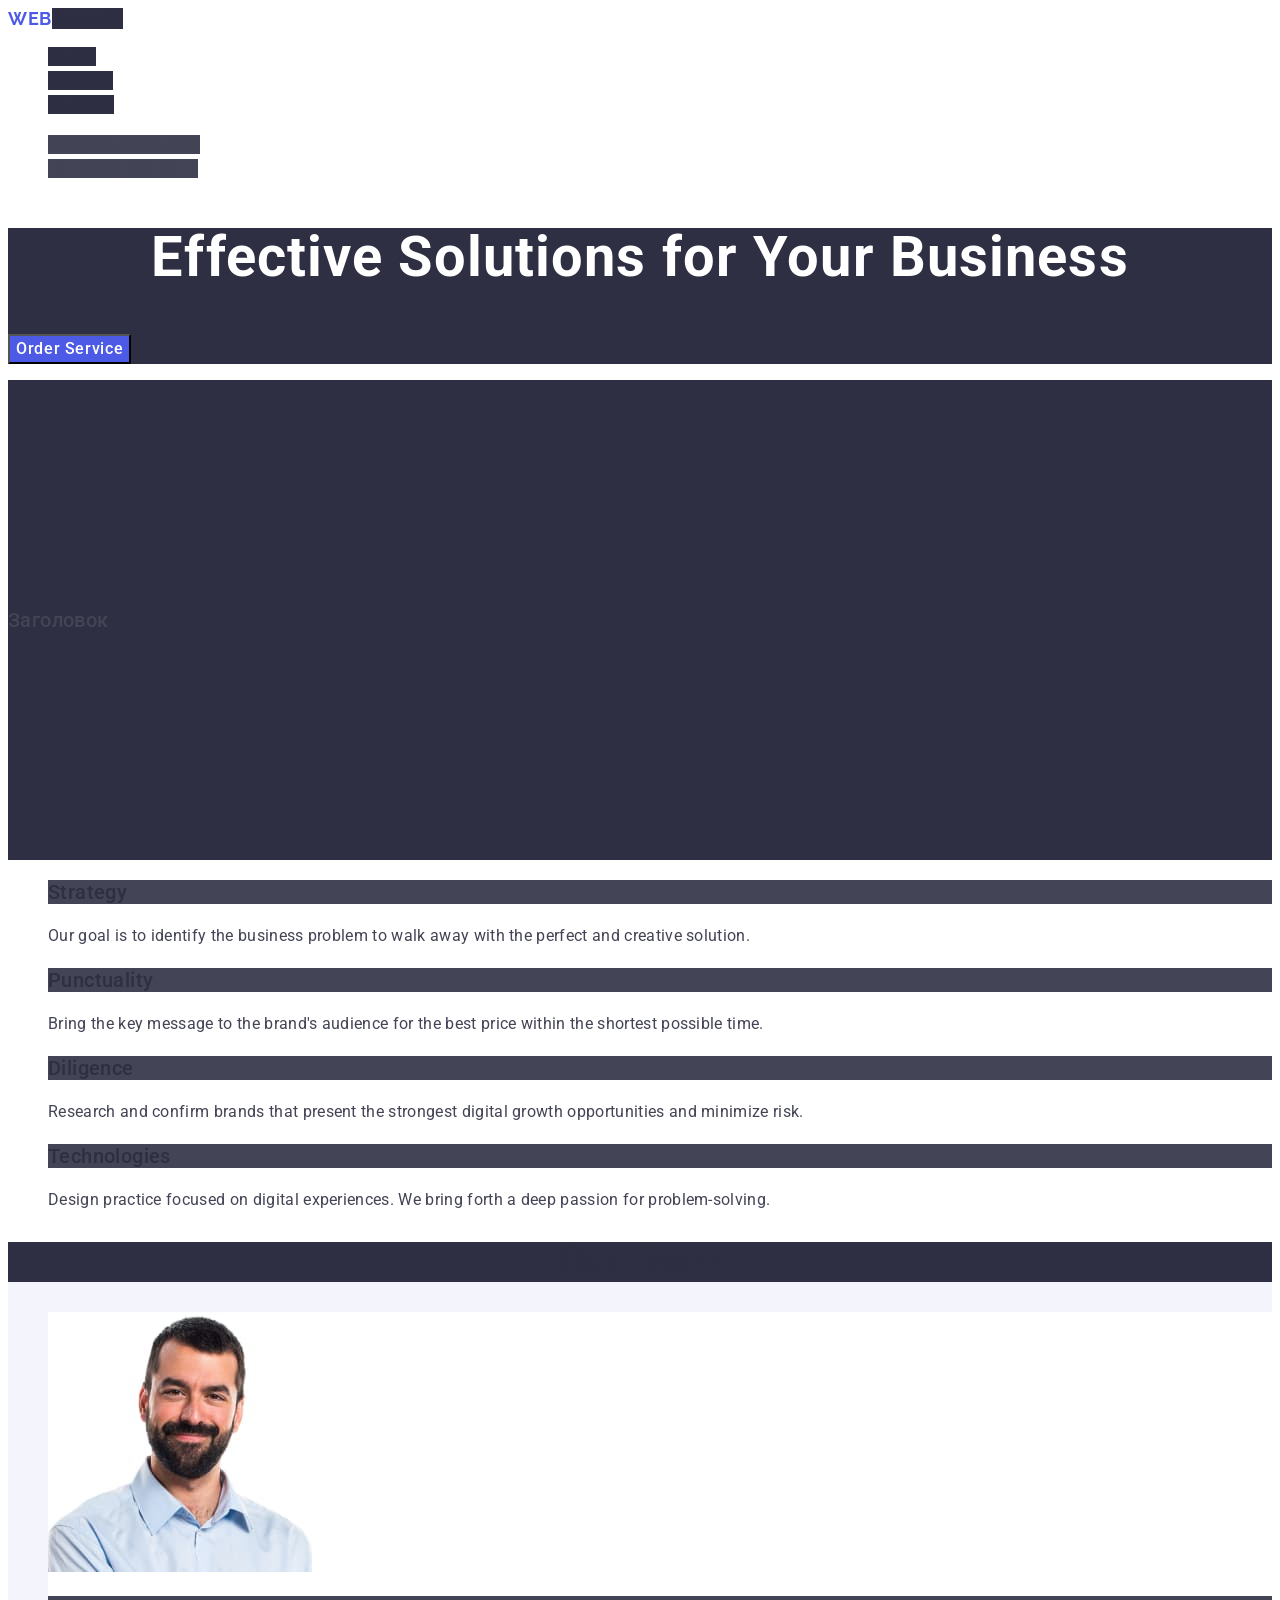
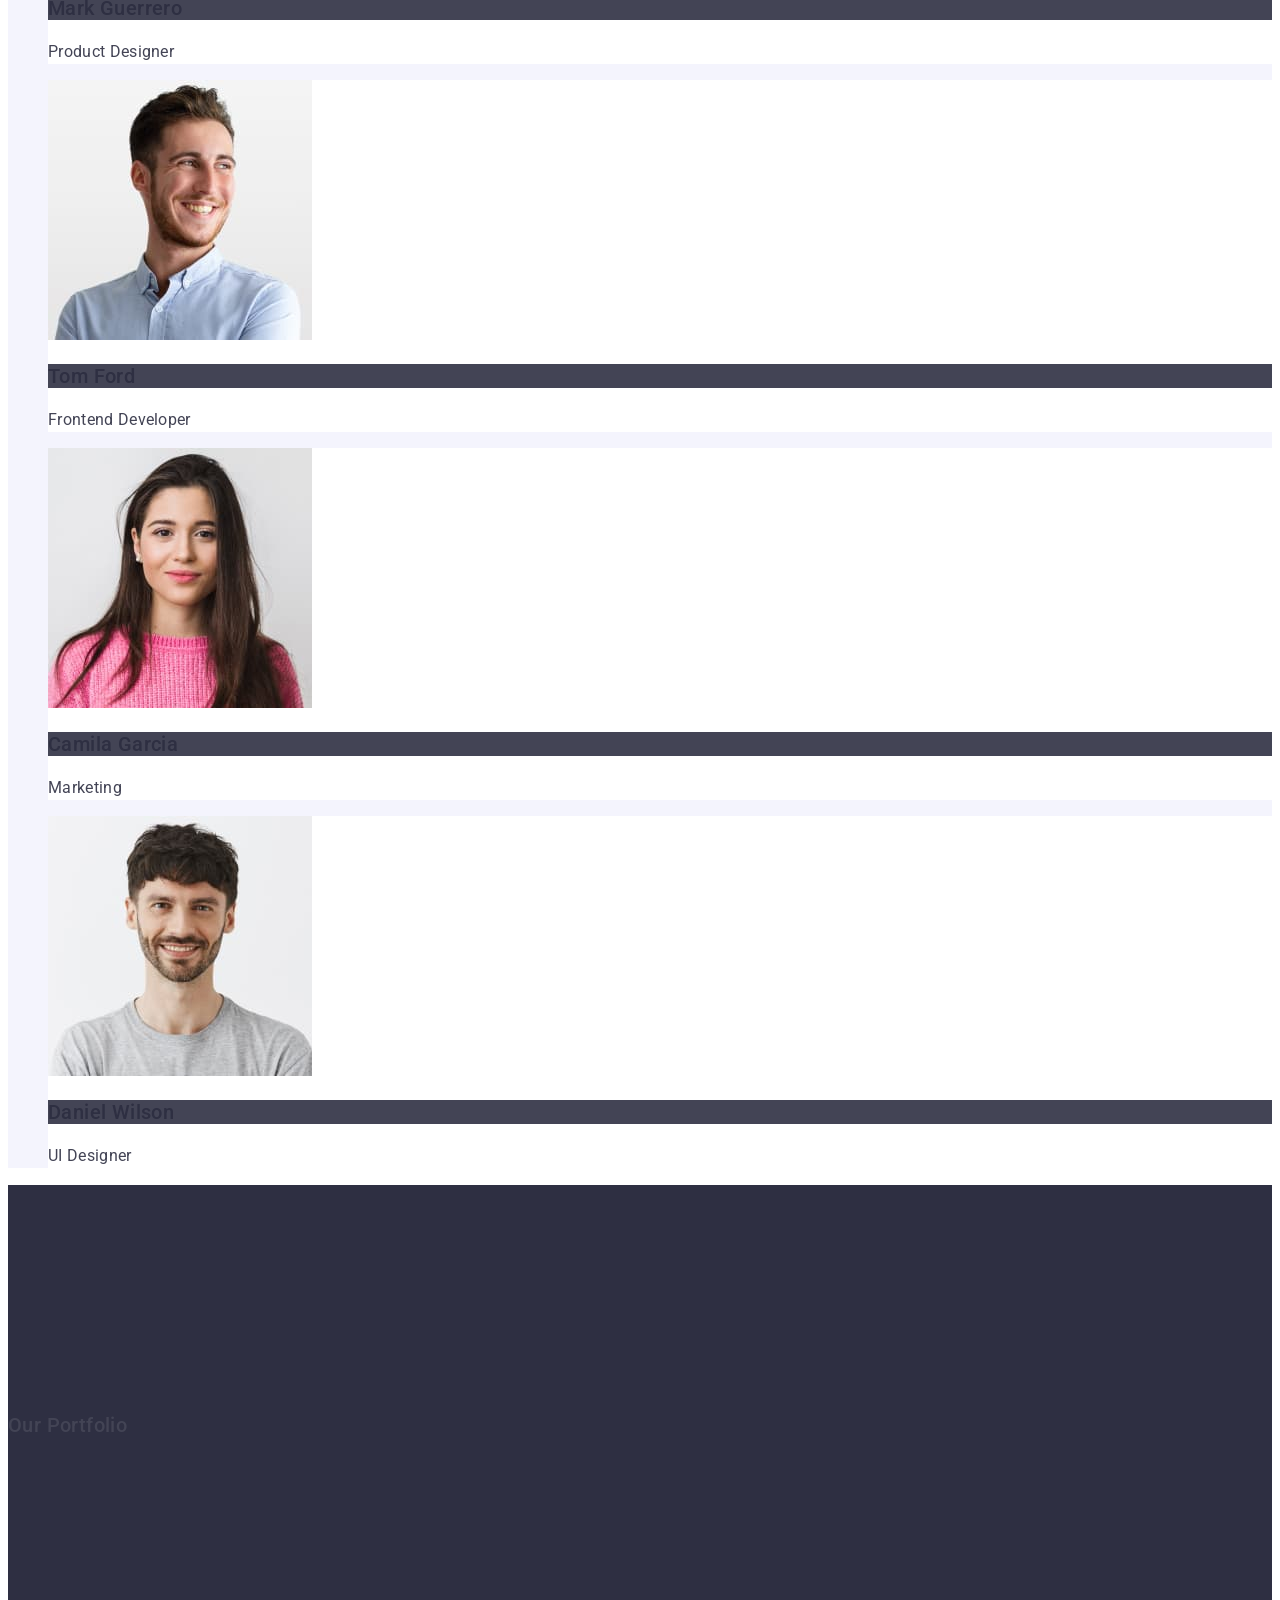
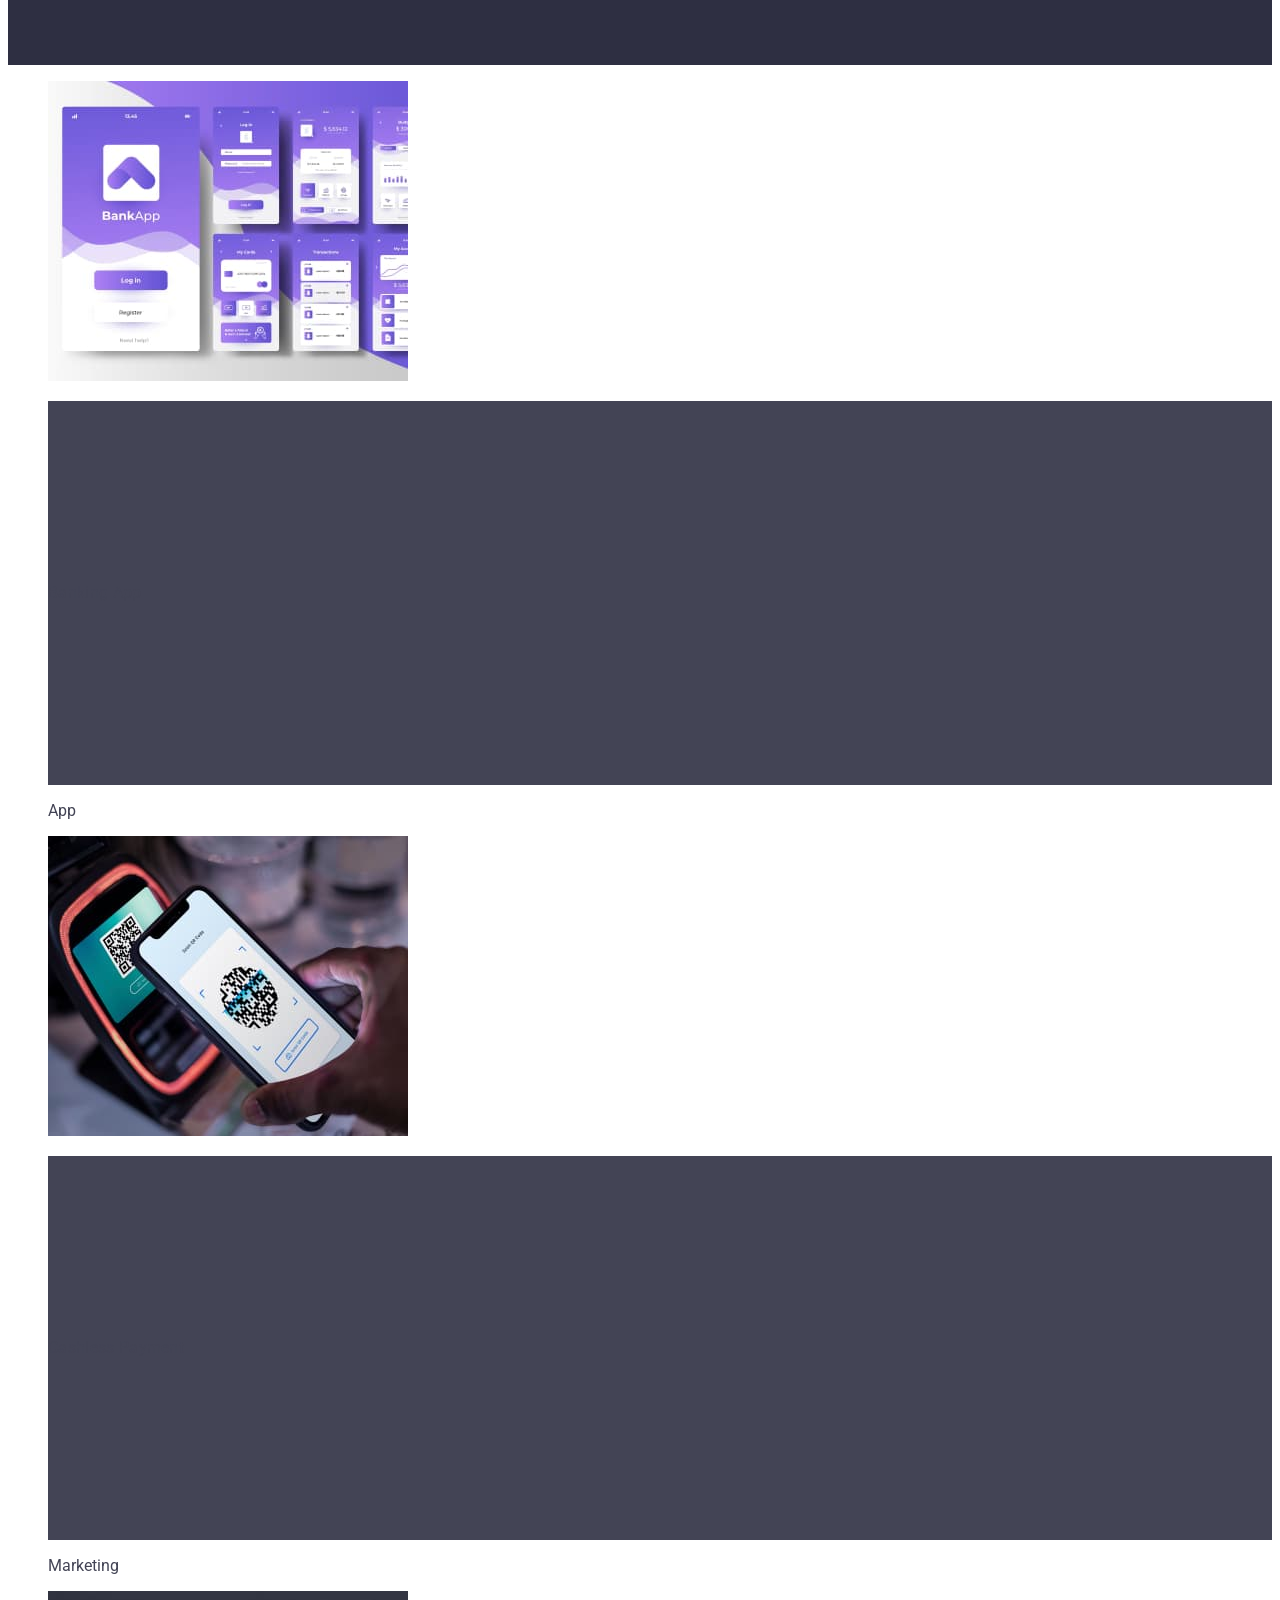
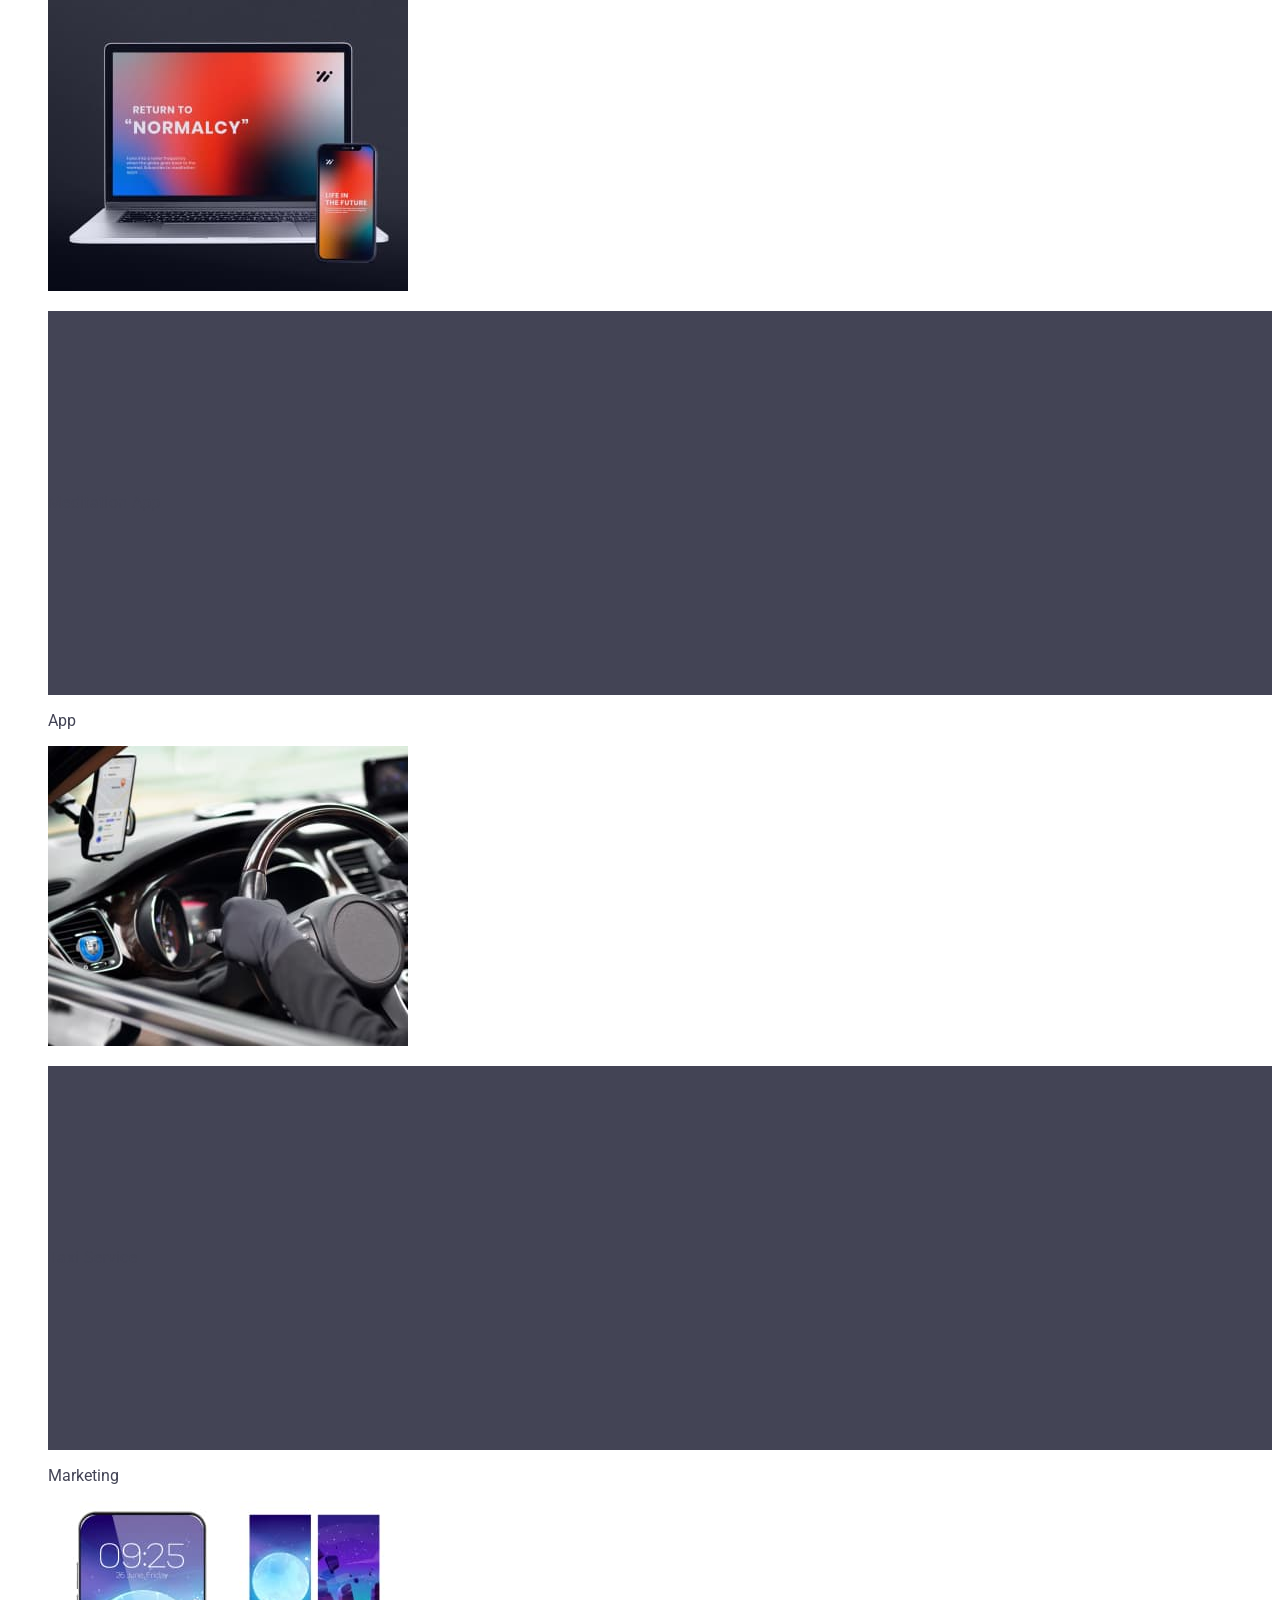
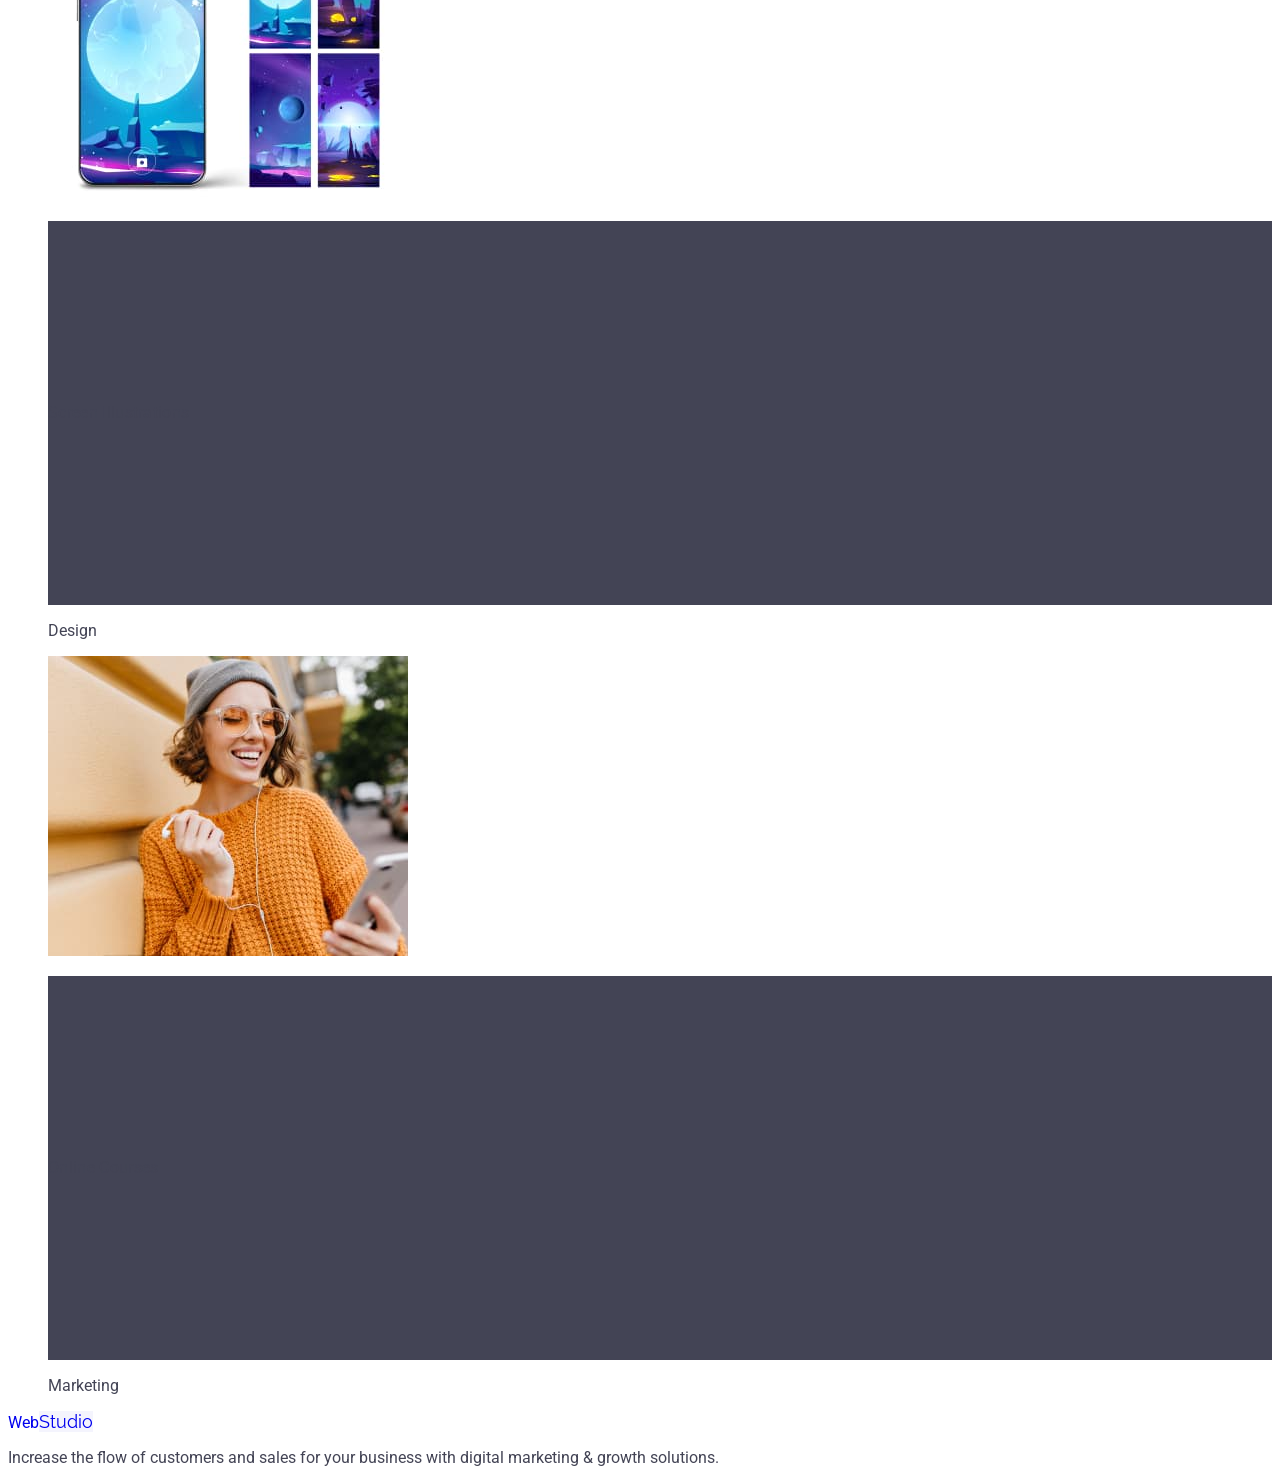
==== commit 12f551c5: "o" ====
--- a/index.html
+++ b/index.html
@@ -37,53 +37,56 @@
 <ul>
     <li>
     <h3 class="zag">Strategy</h3>
-        <p class="para-one">
+        <p class="para">
             Our goal is to identify the business
             problem to walk away with the perfect and creative solution. 
         </p>
 </li>
 <li>
     <h3 class="zag">Punctuality</h3>
-        <p>
+        <p class="para">
             Bring the key message to the brand's audience for the best price within the shortest possible time.
         </p>
 </li>
 <li>
     <h3 class="zag">Diligence</h3>
-    <p>Research and confirm brands that present the strongest digital growth opportunities and minimize risk.
+    <p class="para">Research and confirm brands that present the strongest digital growth opportunities and minimize risk.
     </p>
 </li>
 <li>
     <h3 class="zag">Technologies</h3>
-    <p>Design practice focused on digital experiences. We bring forth a deep passion for problem-solving.
+    <p class="para">Design practice focused on digital experiences. We bring forth a deep passion for problem-solving.
     </p>
 </li>
 </ul>
 </section>
-<section>
-    <h2>Our Team</h2>
+<section class="section-two">
+    <h2 class="zag-two">Our Team</h2>
     <ul>
-<li>
+<li class="pic">
     <img src="./images/imga.jpg" alt="mark-guerrero" width="264" height="260"
     >
- <h3>Mark Guerrero</h3>
-    <p>Product Designer</p>
+ <h3 class="name">Mark Guerrero</h3>
+    <p class="para-job">Product Designer</p>
 
     </li>
-<li><img src="./images/imgb.jpg" alt="tom-ford" width="264" height="260"
+<li class="pic">
+    <img src="./images/imgb.jpg" alt="tom-ford" width="264" height="260"
     >
-<h3>Tom Ford</h3>
-    <p>Frontend Developer</p>
+<h3 class="name">Tom Ford</h3>
+    <p class="para-job">Frontend Developer</p>
 </li>
-<li><img src="./images/imgc.jpg" alt="camila-garcia" width="264" height="260"
+<li class="pic">
+    <img src="./images/imgc.jpg" alt="camila-garcia" width="264" height="260"
     >
-    <h3>Camila Garcia</h3>
-    <p>Marketing</p>
+    <h3 class="name">Camila Garcia</h3>
+    <p class="para-job">Marketing</p>
 </li>
-<li><img src="./images/imgd.jpg" alt="daniel-wilson" width="264" height="260"
+<li class="pic">
+    <img src="./images/imgd.jpg" alt="daniel-wilson" width="264" height="260"
     >
- <h3>Daniel Wilson</h3>
-    <p>UI Designer</p>
+ <h3 class="name">Daniel Wilson</h3>
+    <p class="para-job">UI Designer</p>
 </li>
 </ul>
 </section>
--- a/css/styles.css
+++ b/css/styles.css
@@ -119,7 +119,31 @@
   color:#2e2f42;
   letter-spacing: 0.02em;
 }
-.para-one{
+.para{
+  line-height: 1.5;
+  letter-spacing: 0.02em;
+}
+.section-two{
+  background-color: #F4F4FD;
+}
+.zag-two{
+  font-size: 36px;
+  line-height: 1.11;
+  text-align: center;
+  text-transform: capitalize;
+  color:#2e2f42;
+}
+.pic{
+  background-color: #FFFFFF
+}
+.name{
+  font-weight: 500;
+  font-size: 20px;
+  line-height: 1.2;
+  color:#2e2f42;
+}
+.para-job{
+  font-size: 16px;
   line-height: 1.5;
   letter-spacing: 0.02em;
 }
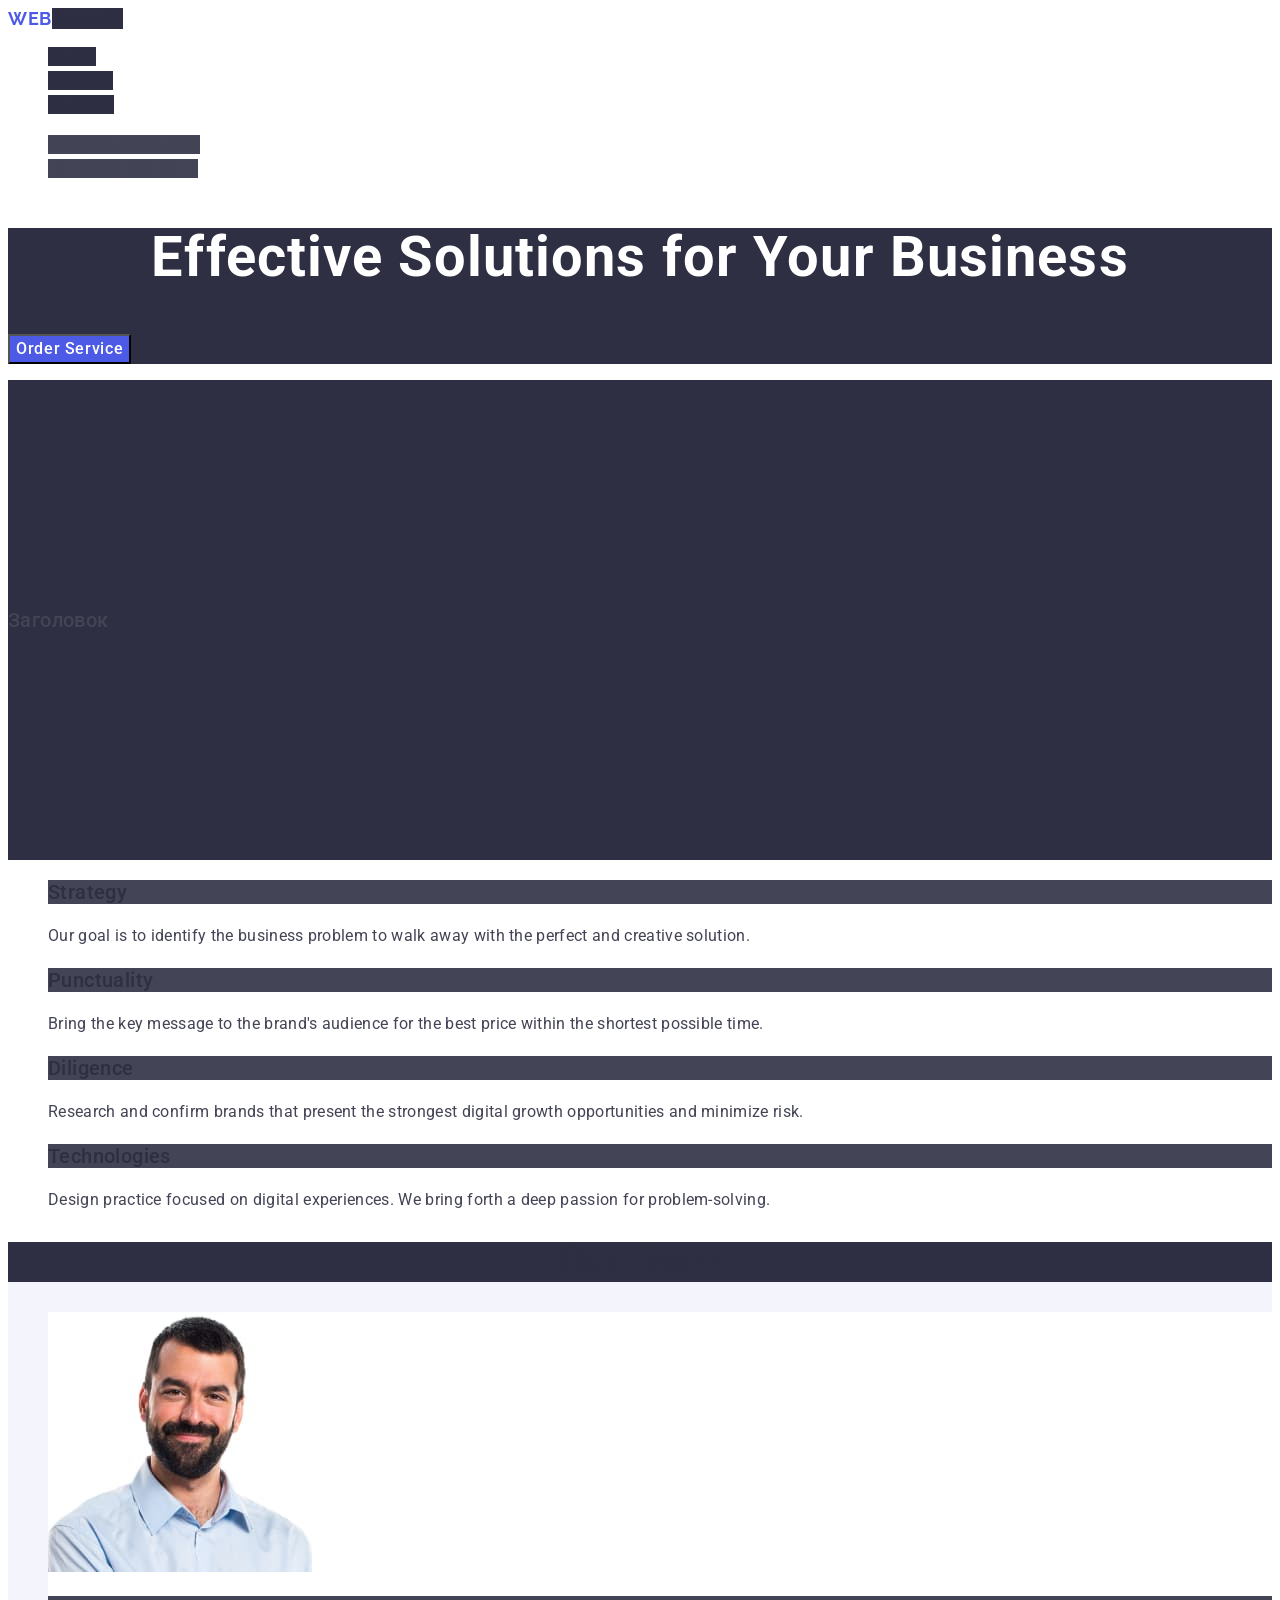
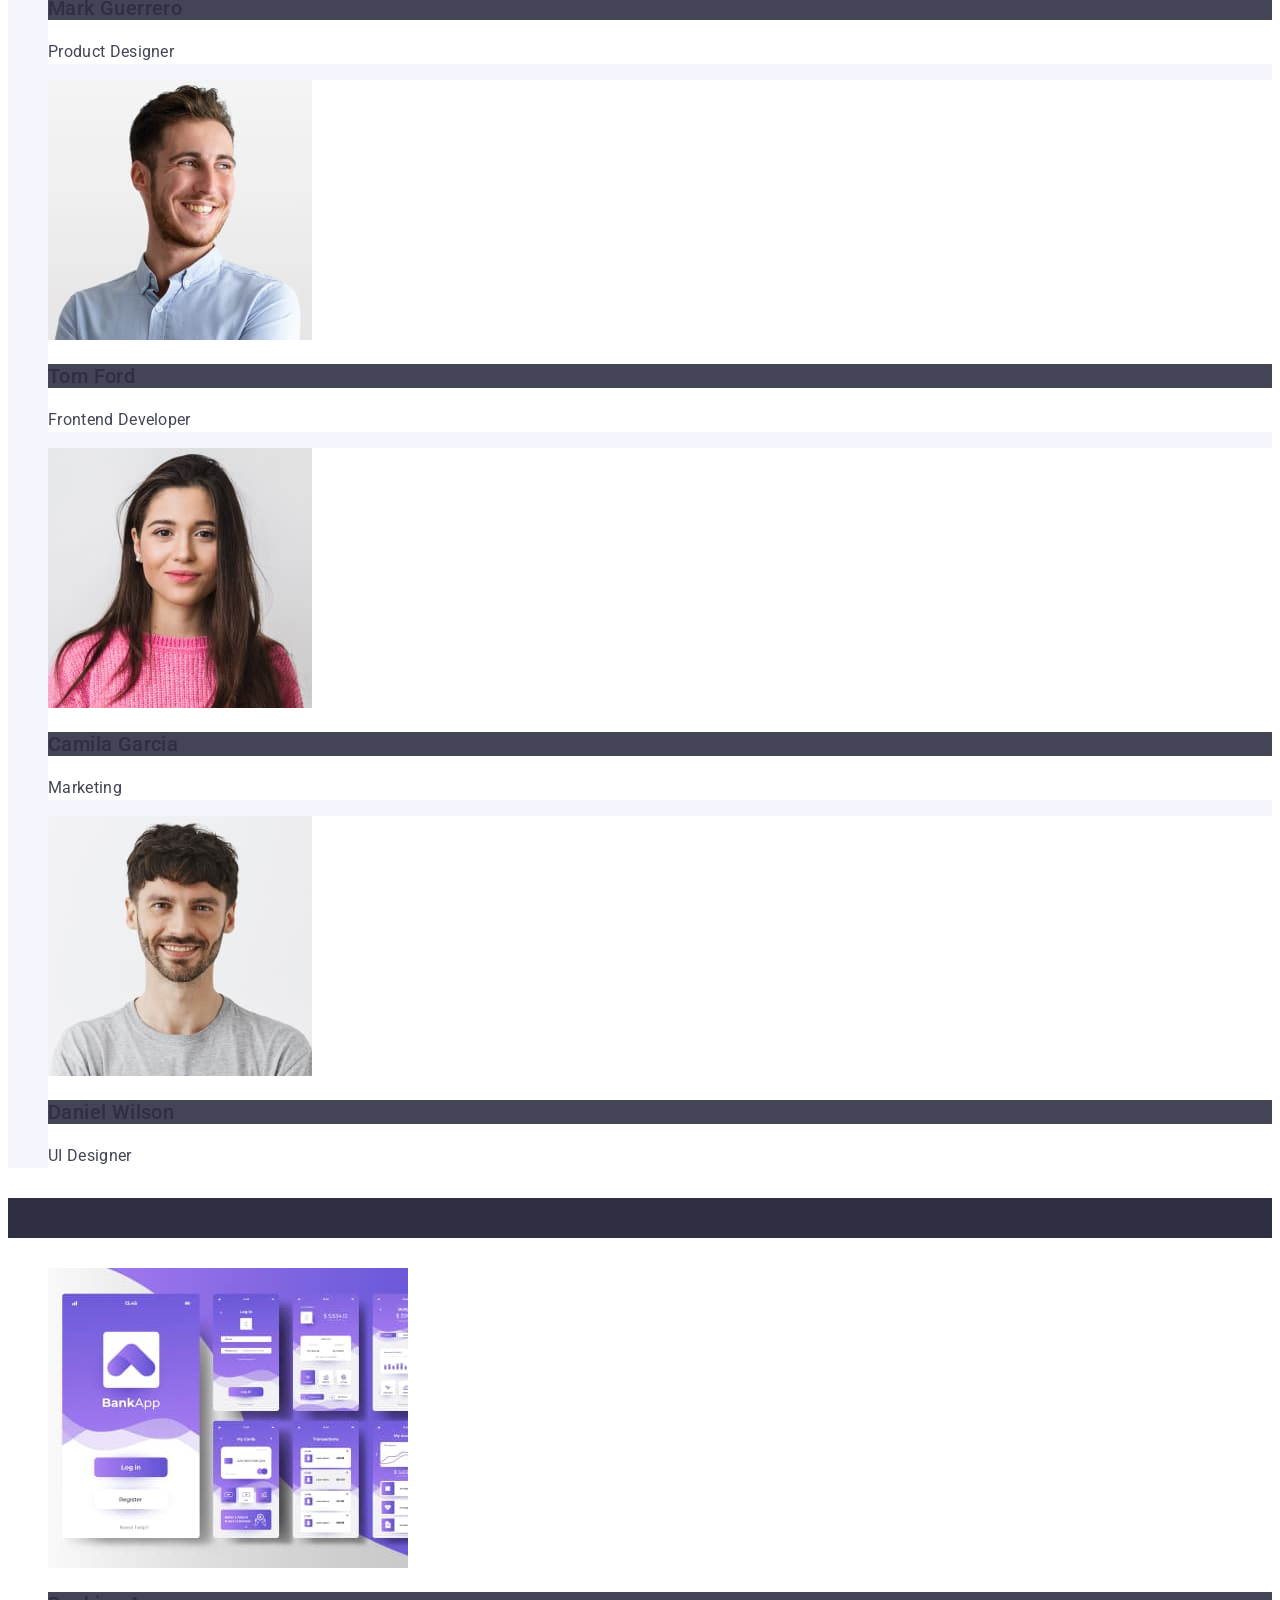
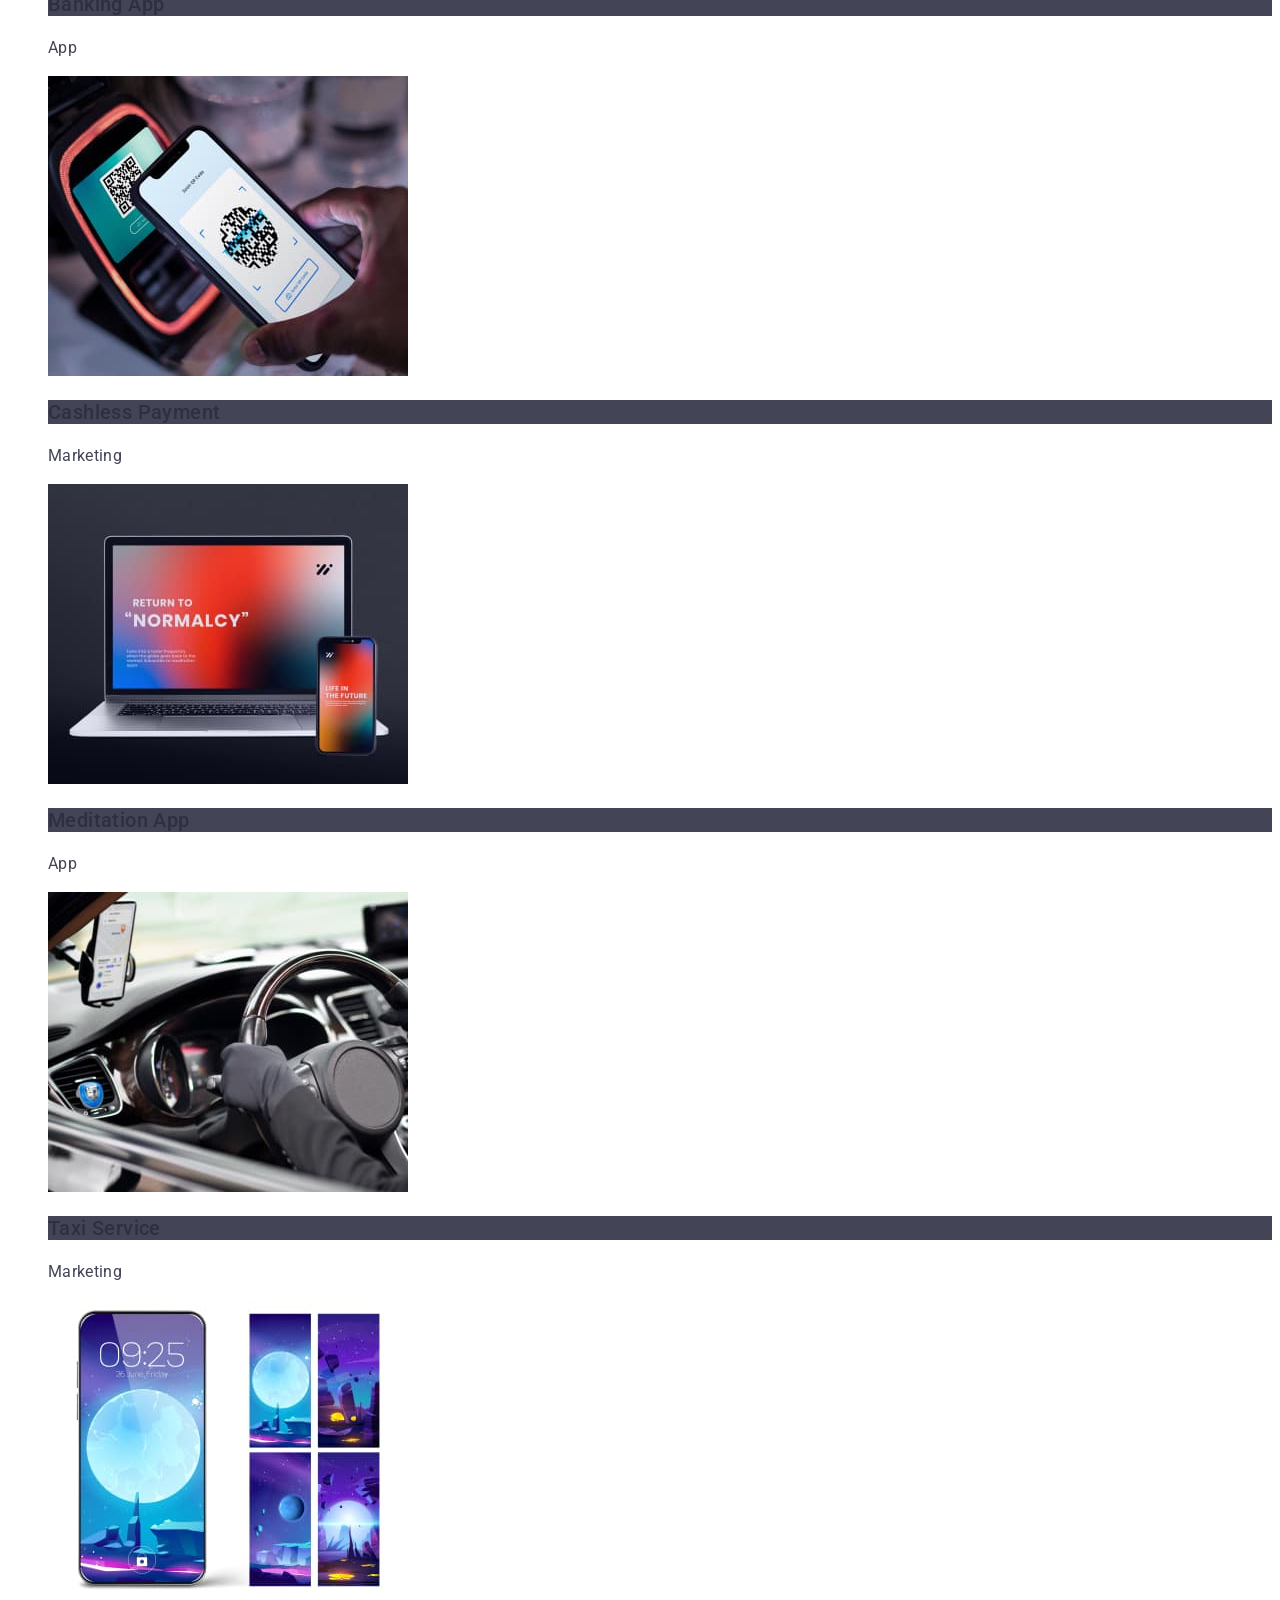
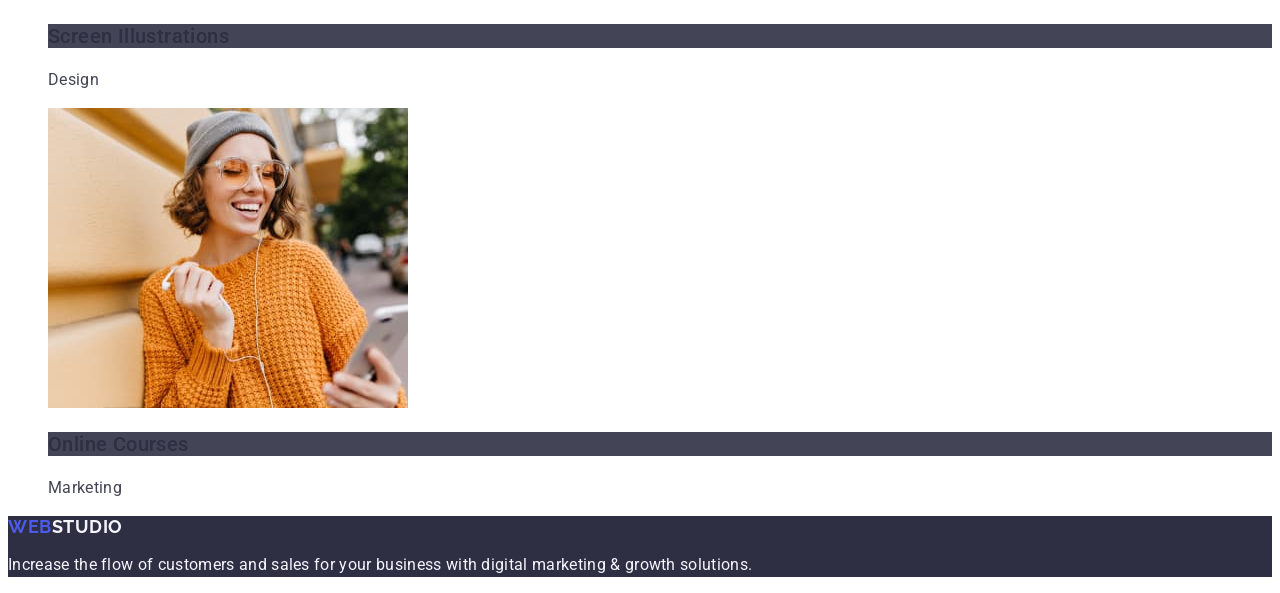
==== commit cd00f672: "end" ====
--- a/index.html
+++ b/index.html
@@ -91,51 +91,51 @@
 </ul>
 </section>
 <section>
-<h2>Our Portfolio</h2>
+<h2 class="zag-portfolio">Our Portfolio</h2>
 <ul>
     <li>
-        <img src="images/imgg.jpg" alt="banking-app" width="360" height="300"
+        <img src="./images/imgg.jpg" alt="banking-app" width="360" height="300"
         >
-        <h3>Banking App</h3>
-    <p>App</p>
+        <h3 class="portfolio">Banking App</h3>
+    <p class="portfolio-name">App</p>
     </li>
     <li>
-        <img src="images/imggg.jpg" alt="cashless-payment" width="360" height="300"
+        <img src="./images/imggg.jpg" alt="cashless-payment" width="360" height="300"
         >
-        <h3>Cashless Payment</h3>
-    <p>Marketing</p>
+        <h3 class="portfolio">Cashless Payment</h3>
+    <p class="portfolio-name">Marketing</p>
     </li>
     <li>
-        <img src="images/imgggg.jpg" alt="meditation-app" width="360" height="300"
+        <img src="./images/imgggg.jpg" alt="meditation-app" width="360" height="300"
         >
-        <h3>Meditation App</h3>
-    <p>App</p>
+        <h3 class="portfolio">Meditation App</h3>
+    <p class="portfolio-name">App</p>
     </li>
     <li>
-        <img src="images/imggggg.jpg" alt="taxi-service" width="360" height="300"
+        <img src="./images/imggggg.jpg" alt="taxi-service" width="360" height="300"
         >
-        <h3>Taxi Service</h3>
-    <p>Marketing</p>
+        <h3 class="portfolio">Taxi Service</h3>
+    <p class="portfolio-name">Marketing</p>
     </li>
     <li>
         <img src="images/imgggggg.jpg" alt="screen-illustrations" width="360" height="300"
         >
-        <h3>Screen Illustrations</h3>
-    <p>Design</p>
+        <h3 class="portfolio">Screen Illustrations</h3>
+    <p class="portfolio-name">Design</p>
     </li>
     <li>
         <img src="images/imggggggg.jpg" alt="online-courses" width="360" height="300"
         >
-        <h3>Online Courses</h3>
-    <p>Marketing</p>
+        <h3 class="portfolio">Online Courses</h3>
+    <p class="portfolio-name">Marketing</p>
     </li>
 </ul>
 </section>
 
  </main>
-    <footer>
-        <a href="./index.html">Web<span class="studio-footer">Studio</span></a>
-        <p>
+    <footer class="footer">
+        <a class="logo" href="./index.html">Web<span class="studio-footer">Studio</span></a>
+        <p class="footer-para">
             Increase the flow of customers and sales for your business with digital marketing & growth solutions.
         </p>
     </footer>
--- a/css/styles.css
+++ b/css/styles.css
@@ -13,9 +13,8 @@
 font-family: "Raleway", serif;
 color:#2e2f42;}
 .studio-footer{
-background: #F4F4FD;
-font-family: "Raleway", serif;
-font-size:18px;}
+color: #F4F4FD;
+}
 .logo {
   font-family: "Raleway", sans-serif;
   font-weight: 700;
@@ -146,4 +145,30 @@
   font-size: 16px;
   line-height: 1.5;
   letter-spacing: 0.02em;
+}
+.zag-portfolio{
+  font-size: 36px;
+  line-height: 1.11;
+  text-align: center;
+  text-transform: capitalize;
+  color:#2e2f42;
+}
+.portfolio{
+  font-weight: 500;
+  font-size: 20px;
+  line-height: 1.2;
+  color:#2e2f42;
+}
+.portfolio-name{
+  line-height: 1.5;
+  letter-spacing: 0.02em;
+}
+.footer{
+  background-color:#2e2f42;
+
+}
+.footer-para{
+  line-height: 1.5;
+  color:#F4F4FD;
+  letter-spacing: 0.02em;
 }
